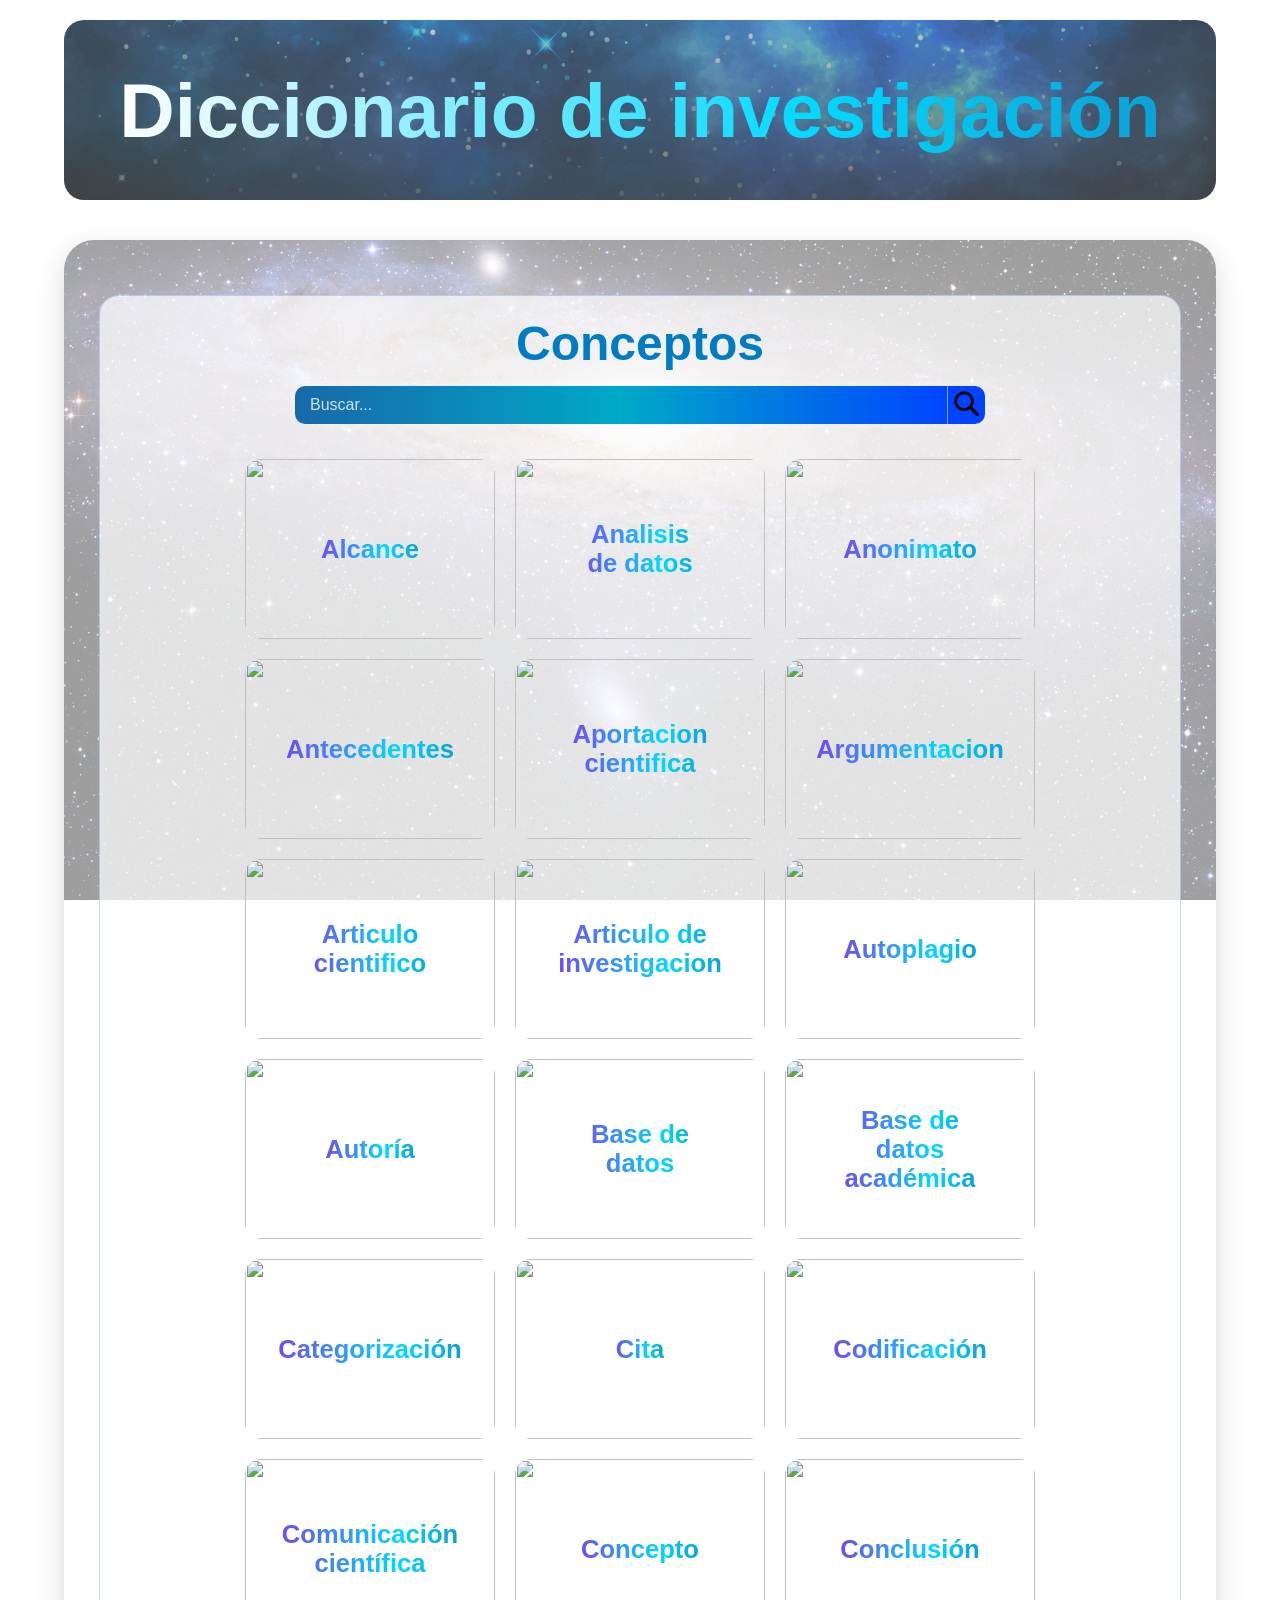
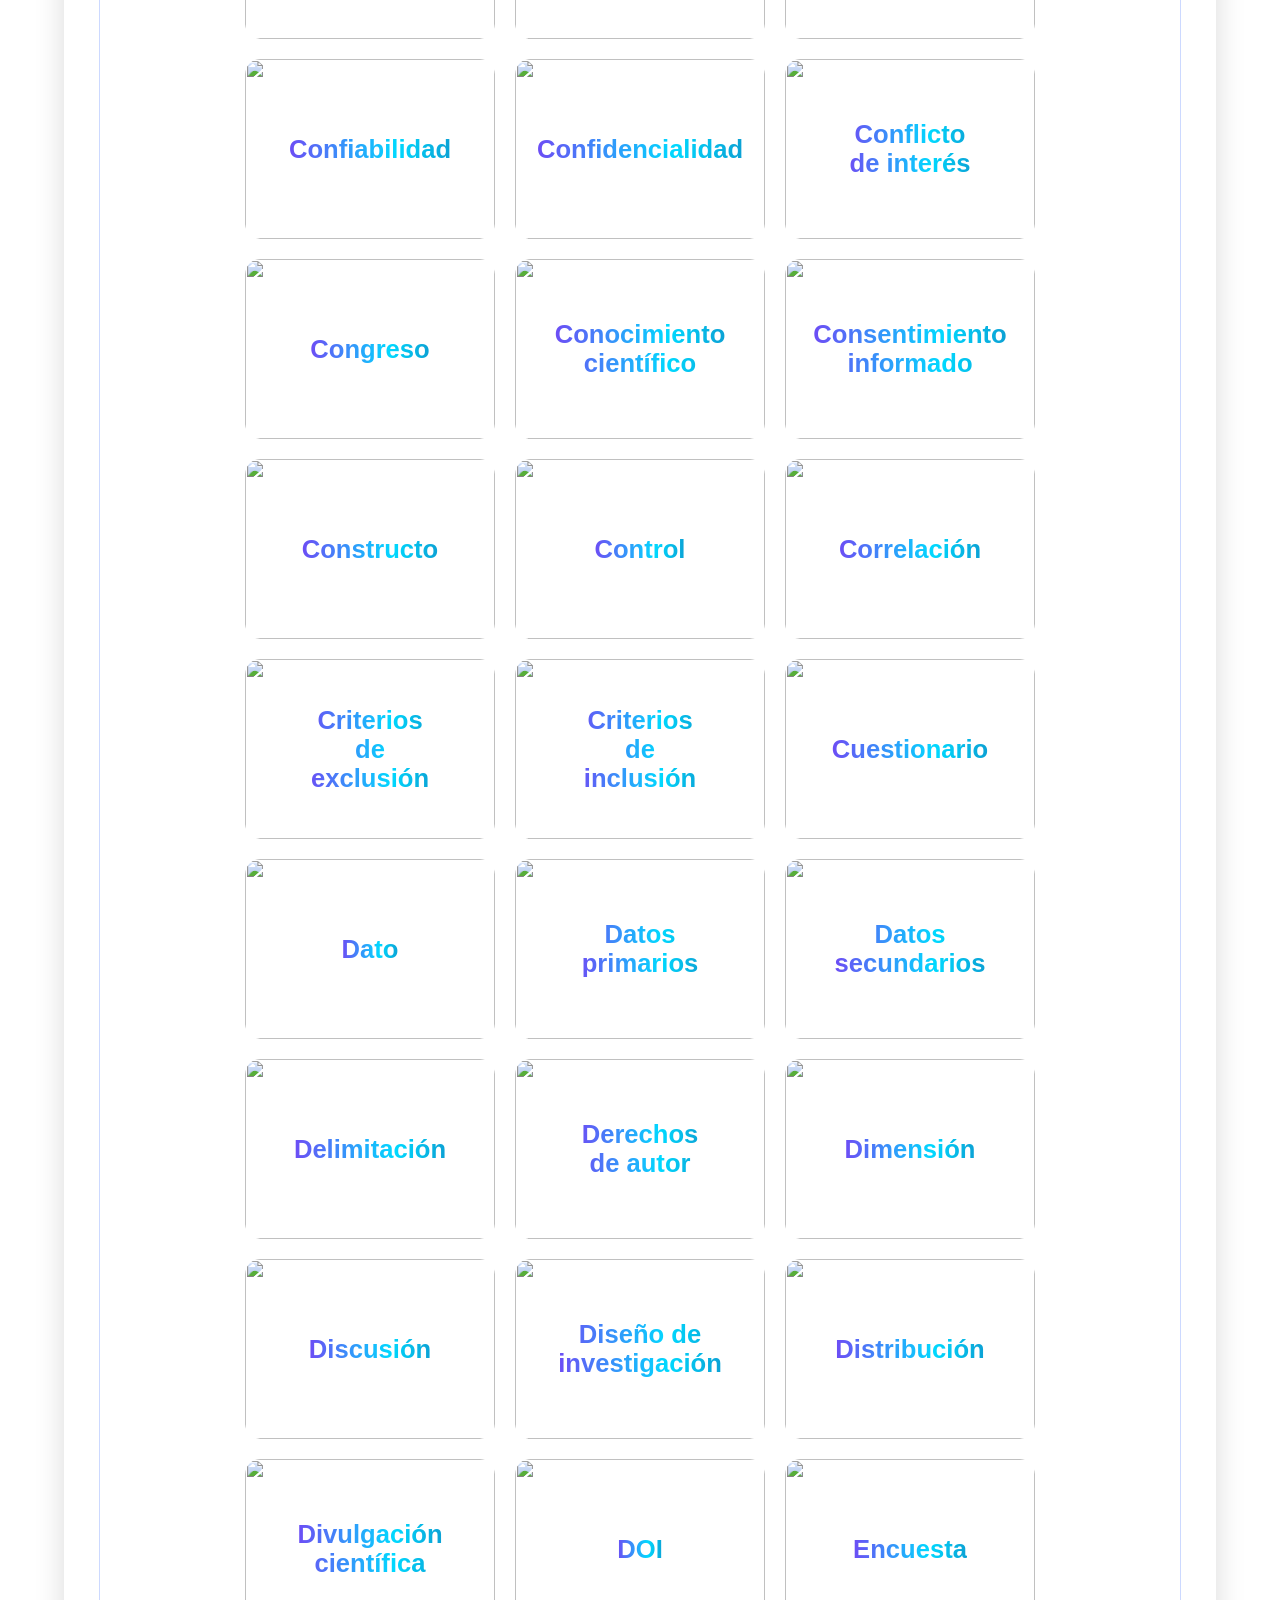
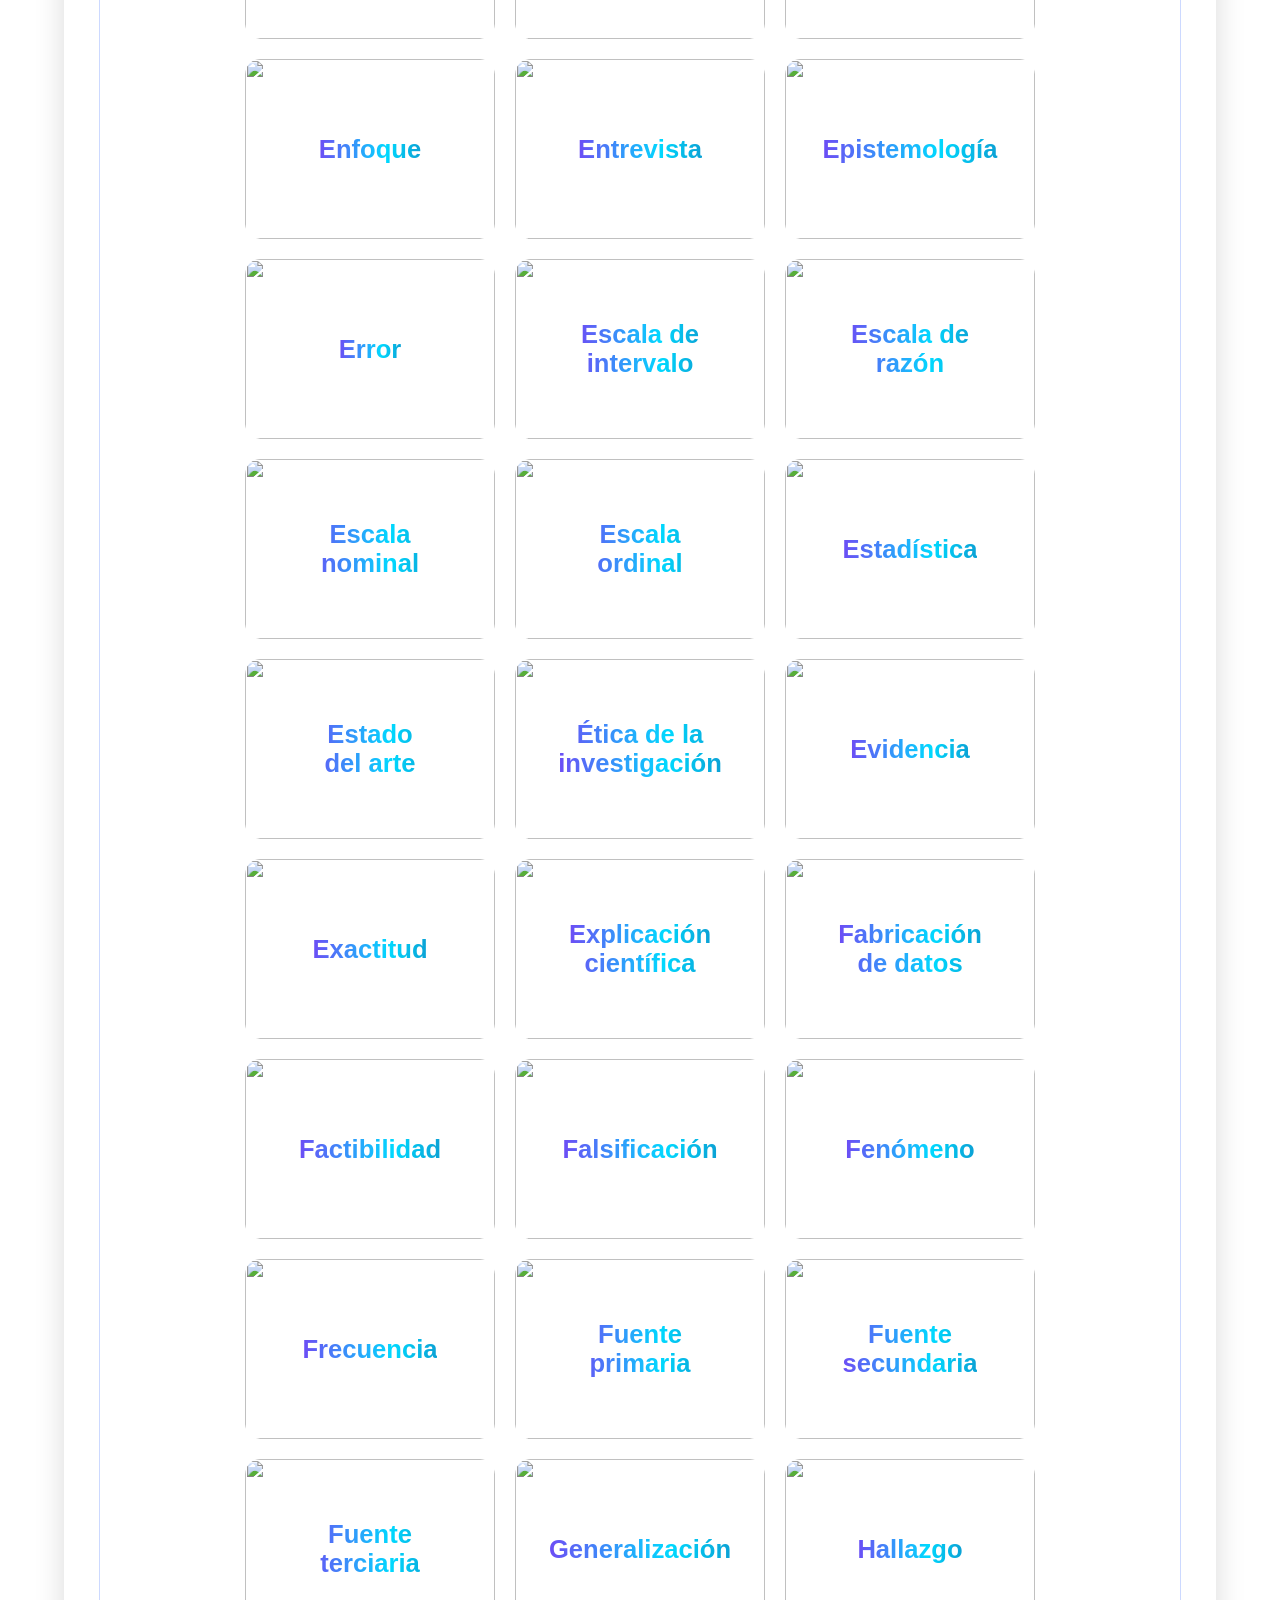
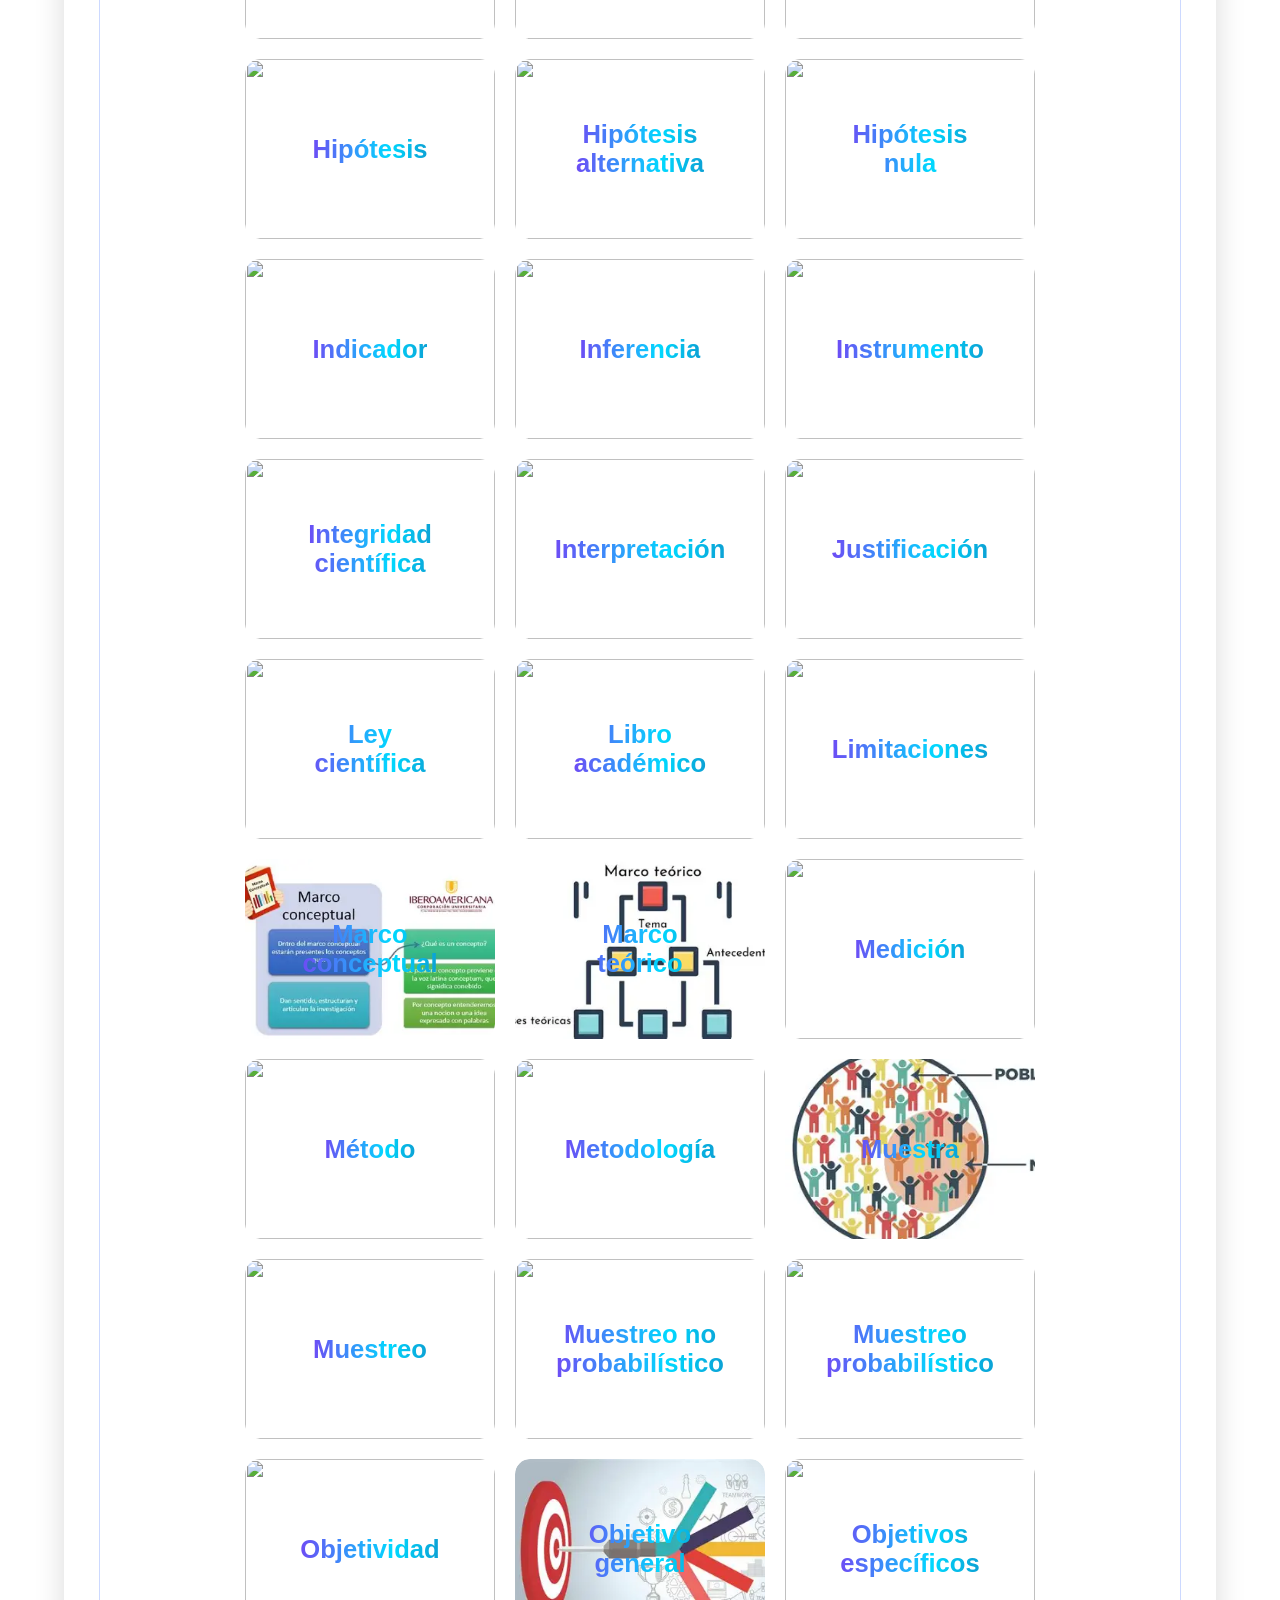
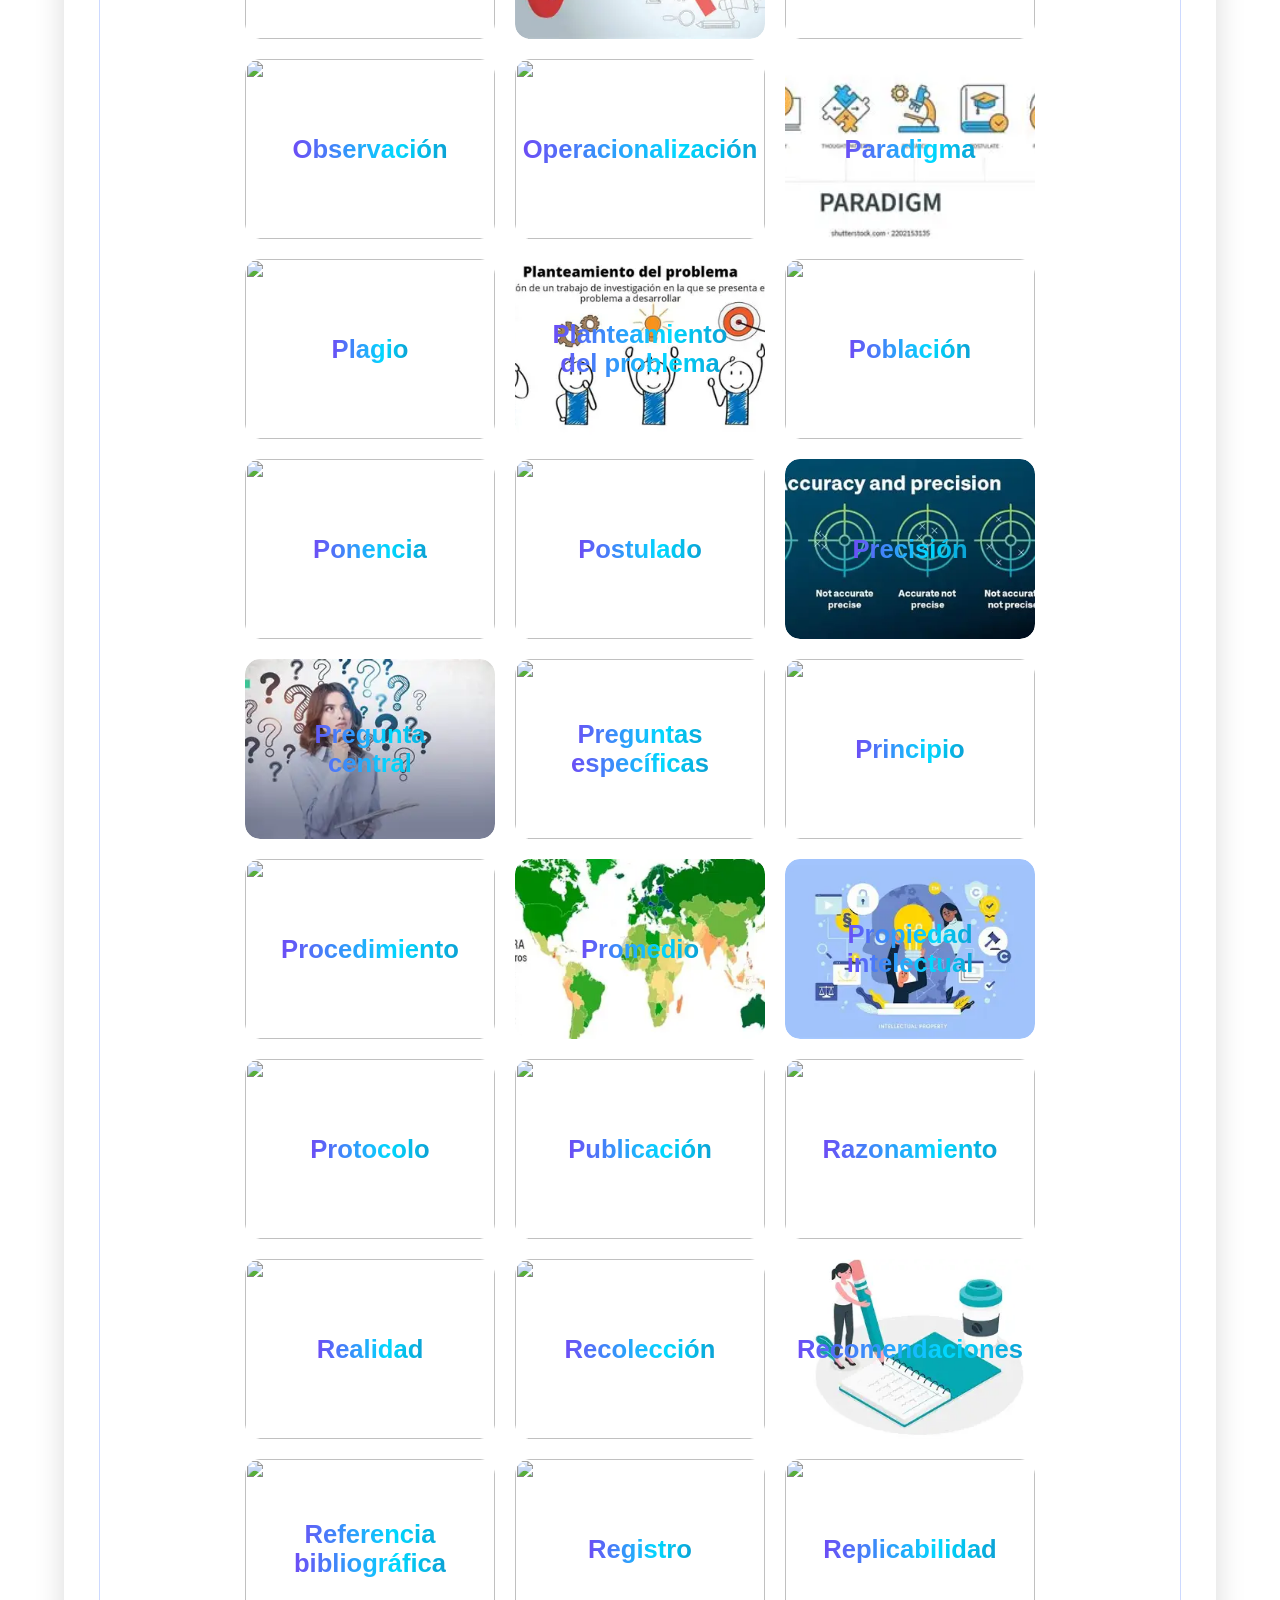
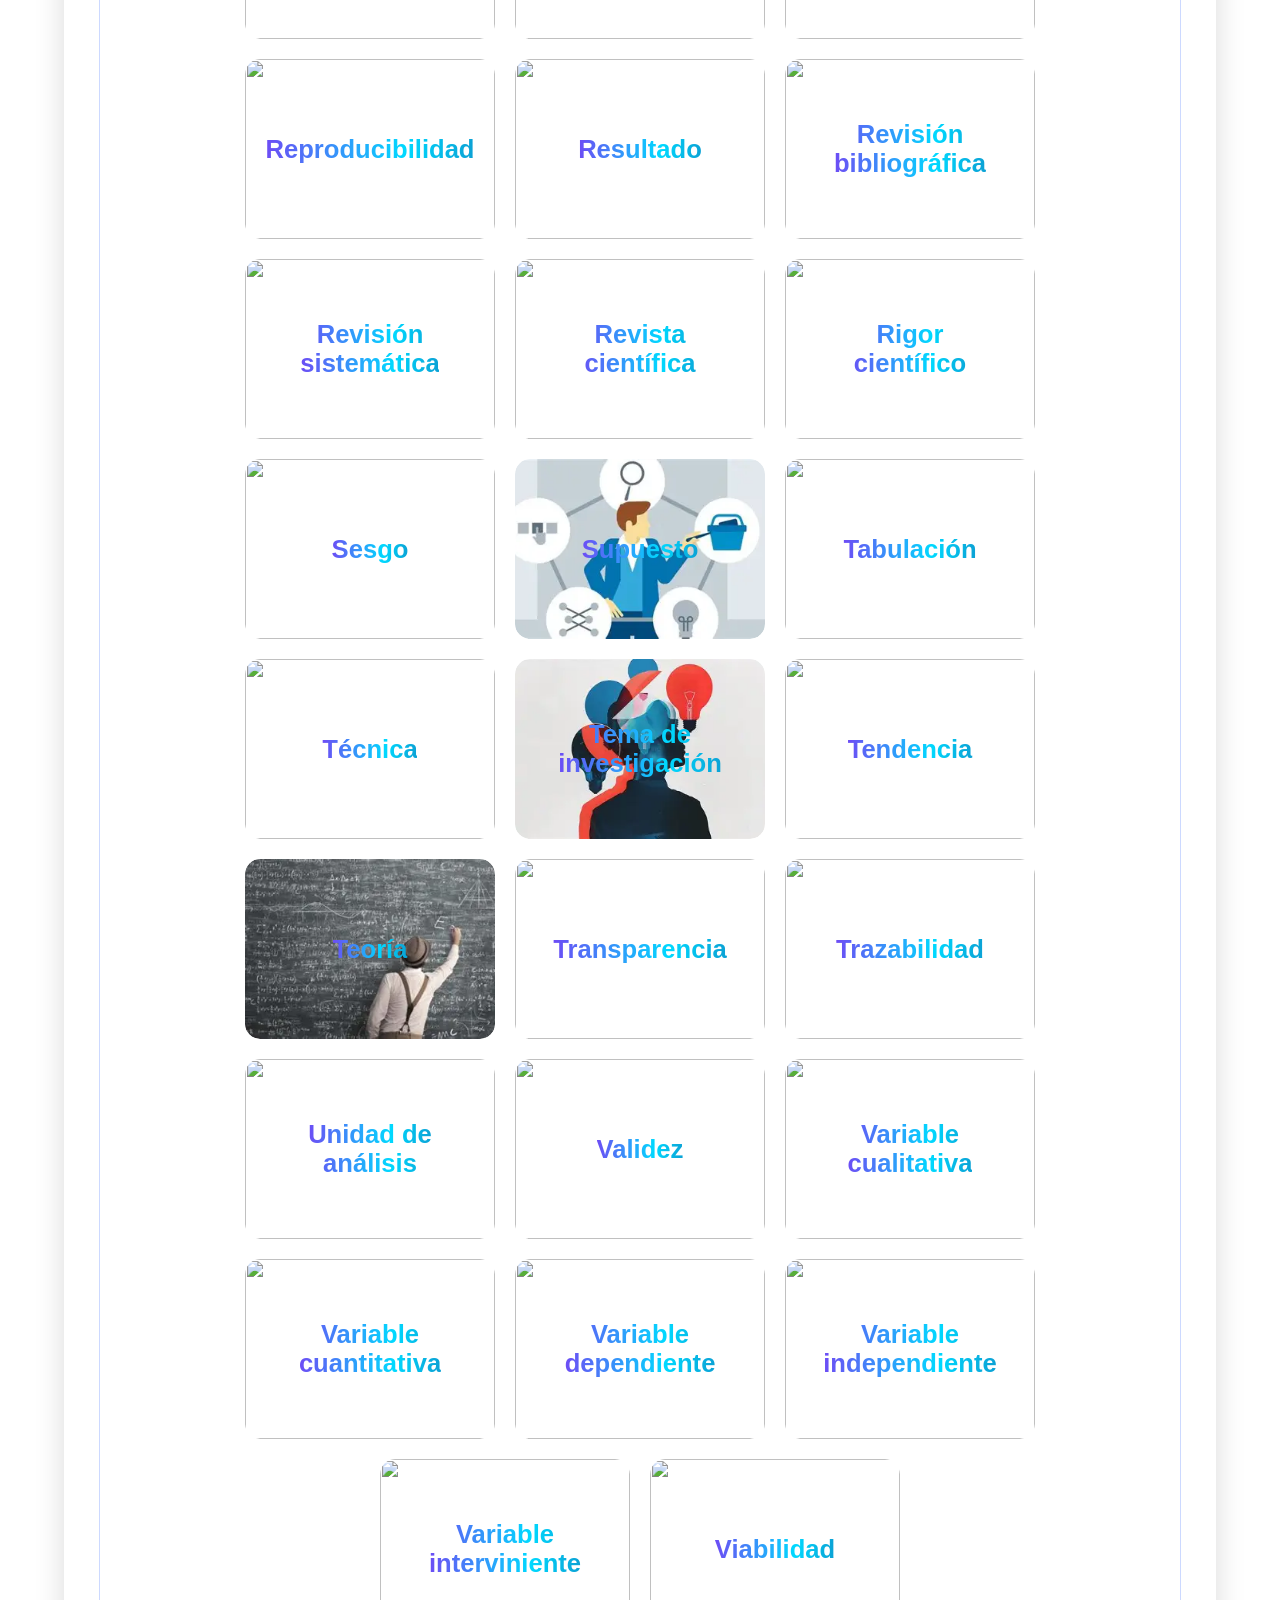
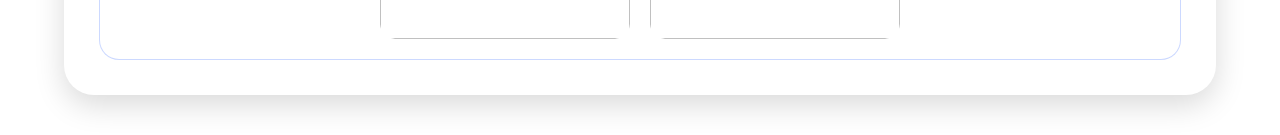
==== index.html @ 54653c33 "first commit, finished page v1" ====
<!DOCTYPE html>
<html lang="es">
<link rel="stylesheet" href="css.css">
<link rel="icon" type="image/png" href="./assets/logo.png">
<head>
    <meta charset="UTF-8">
    <meta name="viewport" content="width=device-width, initial-scale=1.0">

    <title>Inicio</title> 
</head>


<body>


    <!-- HEADER -->

    <header>
        <div class="header-bg"></div>

        <div class="header-content">
            <h1 class="title">
                Diccionario de investigación
            </h1>
        </div>
    </header>

    <!-- CONTENEDOR -->

    <main class="container">

        <!-- CONTENIDO -->

        <section class="container-content" id="inicio">

            <div class="card">

                <h2>
                    Conceptos
                </h2>

                <!-- BUSCADOR -->

                <div class="search-container">

                    <input
                        class="search-bar"
                        type="text"
                        placeholder="Buscar..."
                    >

                    <button class="search-button">

                        <div class="search-bar-box"></div>

                    </button>

                </div>

                <div class="gallery">
                </div>

            </div>

        </section>

    </main>

</body>

<script src="./main.js"></script>

</html>
---- css.css ----
:root {
    --main-blue: #121212;
    --blue: #1769aa;
    --turquoise: #00bcd4;
    --strong-blue: #0044ff;
    --white: #ffffff;
    --main-title: #007cc4;
}

* {
    box-sizing: border-box;
}

html {
    scroll-behavior: smooth;
}

body {
    margin: 0;
    padding: 0;
    font-family: Arial, sans-serif;
    /* background:
        linear-gradient(
            to top,
            #ffffff 0%,
            #dceeff 35%,
            #1769aa 50%,
            #121212 70%,
            #121212 100%
        ); */
    min-height: 100vh;
}

p {
  font-family: "Inter", sans-serif;
  font-size: 1.1rem;
  line-height: 1.9;
  letter-spacing: 0.3px;
  
  background: rgba(255, 255, 255, 0.04);
  border-radius: 16px;
  
  margin: 1rem 0;
  
  text-align: justify;
}

/*
=========================
HEADER
=========================
*/

header {
    position: relative;
    width: 90%;
    min-height: 180px;

    display: flex;
    justify-content: center;
    align-items: center;

    overflow: hidden; /* Impide que se vea fuera */

    border-radius: 20px;

    padding: 30px;

    margin: 20px auto;
}

.header-bg {
    position: absolute;

    top: -5%;
    left: -5%;

    width: 110%;
    height: 110%;

    opacity: 0.8;

    background-image:
        linear-gradient(
            to bottom,
            rgba(18, 18, 18, 0.25),
            rgba(18, 18, 18, 0.8)
        ),
        url("./assets/header.jpg");

    background-size: cover;
    background-position: center;

    animation: floatingBg 3s ease-in-out infinite alternate;
}

.header-content {
    position: relative;
    z-index: 1;
}

@keyframes floatingBg {
    from {
        transform: translateX(-7px) scale(1.03);
    }

    to {
        transform: translateX(7px) scale(1);
    }
}



.title {
    font-size: clamp(2rem, 6vw, 5rem);

    background: linear-gradient(
        90deg,
        #ffffff,
        #00d9ff,
        #1769aa,
        #ffffff
    );

    background-size: 200% auto;

    -webkit-background-clip: text;
    background-clip: text;
    color: transparent;

    animation: titleGradient 5s linear infinite;

    text-align: center;
    margin: 0;
}


/*
=========================
CONTENEDOR PRINCIPAL
=========================
*/

.container {
    width: 90%;
    max-width: 1400px;

    margin: 40px auto;

    display: flex;
    gap: 25px;
    align-items: flex-start;
}


/*
=========================
SIDEBAR
=========================
*/

.sidebar {
    position: sticky;
    top: 20px;

    width: 230px;
    min-width: 130px;

    min-height: 400px;

    padding: 20px;

    border-radius: 30px;

    background:
        linear-gradient(
            160deg,
            #1769aa,
            #0044ff,
            #00a9c7
        );

    border: 1px solid var(--main-blue);

    box-shadow:
        0 10px 30px rgba(0, 0, 0, 0.25);
}


.sidebar h2 {
    margin-top: 0;
    color: white;
    text-align: center;
}


/*
Navegación separada.
No usamos ul/li.
*/

.sidebar-nav {
    display: flex;
    flex-direction: column;
    gap: 8px;
}


.sidebar-nav a {
    display: block;

    padding: 12px 15px;

    border: 1px solid var(--main-blue);
    border-radius: 12px;

    color: white;
    text-decoration: none;
    font-weight: bold;

    transition:
        background 0.2s ease,
        transform 0.2s ease;
}


.sidebar-nav a:hover {
    background: rgba(255, 255, 255, 0.2);
    transform: translateX(5px);
}


/*
=========================
CONTENIDO
=========================
*/

.container-content {
    flex: 1;
    min-height: 500px;

    padding: 35px;

    background:
        linear-gradient(
            rgba(255, 255, 255, 0.6),
            rgba(255, 255, 255, 0.6)
        ),
        url("./assets/textBg.jpg");

    background-size: cover;
    background-position: center;
    background-attachment: fixed;

    backdrop-filter: blur(10px);

    border-radius: 30px;

    color: #222;
    font-size: 1rem;

    box-shadow: 0 10px 30px rgba(0, 0, 0, 0.15);

    animation: scrollIn 0.8s ease;
}

.container-content h2 {
    color: var(--main-title);
    text-align: center;
    font-size: 3rem;

    margin: 0;
    margin-bottom: 10px;
}


/*
=========================
SEARCH
=========================
*/

.search-container {
    width: 90%;
    max-width: 700px;

    height: 3rem;

    margin: 0 auto 30px;

    display: flex;
    flex-direction: row;

    padding: 5px;

    background: rgba(255, 255, 255, 0.1);

    border-radius: 15px;
}


.search-bar {
    flex: 1;

    height: 100%;

    padding: 5px 15px;

    color: white;

    background:
        linear-gradient(
            90deg,
            #1769aa,
            #00a9c7,
            #0044ff
        );

    border: none;
    border-radius: 10px 0 0 10px;

    font-size: 1rem;

    outline: none;
}


.search-bar::placeholder {
    color: rgba(255, 255, 255, 0.8);
}


.search-button {

    aspect-ratio: 1/1;

    height: 100%;

    border: none;

    background: var(--strong-blue);

    border-left: 1px solid rgba(255, 255, 255, 0.5);

    border-radius: 0 10px 10px 0;

    cursor: pointer;

    display: flex;
    align-items: center;
    justify-content: center;
}


.search-button .search-bar-box {
    height: 90%;

    aspect-ratio: 1/1;

    border: 1px solid rgba(255, 255, 255, 0);

    border-radius: 8px;

    background-image: url("./assets/search.png");

    background-size: contain;
    background-position: center;
    background-repeat: no-repeat;

    transition: all 0.5s ease;
}

.search-button .search-bar-box:hover {
    background-color: #9cf0ff81;

    transform:
        scale(1.05)
        rotate(3deg);
    
    border: 1px solid rgba(255, 255, 255, 0.5);
}

/*
=========================
EJEMPLO DE CONTENIDO
=========================
*/

.card {
    padding: 20px;

    margin-top: 20px;

    background: rgba(255, 255, 255, 0.7);

    border-radius: 20px;

    border: 1px solid rgba(0, 68, 255, 0.2);
}

.gallery {
    display: flex;
    flex-wrap: wrap;
    gap: 20px;

    justify-content: center;

    margin-top: 30px;
}

.gallery .img {
    position: relative;
    width: 250px;
    height: 180px;
    border-radius: 15px;
    overflow: hidden;

    transition: transform 0.3s ease;
}

.gallery .img img {
    position: absolute;
    inset: 0;

    width: 100%;
    height: 100%;

    object-fit: cover;
    border-radius: 15px;

    cursor: pointer;

    z-index: 0;
}

.gallery .img:hover {
    transform: scale(1.05);
}
.gallery .img h2 {
    position: absolute;
    top: 50%;
    left: 50%;
    transform: translate(-50%, -50%);

    font-size: 1.6rem;

    background: linear-gradient(
        90deg,
        #6d4cf5,
        #00d9ff,
        #1769aa,
        #0584e4
    );

    background-size: 200% auto;

    -webkit-background-clip: text;
    background-clip: text;
    color: transparent;

    text-align: center;
    pointer-events: none;
}

.card .active {
    animation: search-waving 4.8s ease-in-out;
    background: #087bff;
    transition: background 0.3s ease;
    overflow: hidden;
}

.card .active img {
    animation: image-blur 4s ease-in-out;
}

/*
=========================
ANIMATIONS
=========================
*/

@keyframes search-waving {
    0% {
        transform: scale(1) rotate(0deg);
        background-color: #ffffff00;
    }

    20% {
        transform: scale(1.02) rotate(3deg);
        background-color: #4da3ff;
    }

    40% {
        transform: scale(1.02) rotate(-3deg);
        background-color: #087bff;
    }

    60% {
        transform: scale(1.02) rotate(2deg);
        background-color: #0066e8;
    }

    80% {
        transform: scale(1.02) rotate(-2deg);
        background-color: #087bff;
    }

    100% {
        transform: scale(1) rotate(0deg);
    }
}


@keyframes image-blur {
    0% {
        filter: blur(0);
        opacity: 1;
        transform: scale(1);
    }

    20% {
        filter: blur(2px);
        opacity: 0.8;
        transform: scale(1.02);
    }

    50% {
        filter: blur(6px);
        opacity: 0.4;
        transform: scale(1.08);
    }

    100% {
        filter: blur(0px);
        opacity: 1;
        transform: scale(1);
    }
}

@keyframes scrollIn {

    from {
        transform: translateY(100px);
        opacity: 0;
    }

    to {
        transform: translateY(0);
        opacity: 1;
    }

}


@keyframes titleGradient {

    from {
        background-position: 0% center;
    }

    to {
        background-position: 200% center;
    }

}


/*
=========================
RESPONSIVE
=========================
*/

@media (max-width: 1200px) {

    .container {
        width: 97%;

        flex-direction: column;
    }


    .sidebar {
        position: relative;
        top: 0;

        width: 100%;
        min-width: 0;

        min-height: auto;
    }


    .sidebar-nav {
        flex-direction: row;
        flex-wrap: wrap;
    }


    .sidebar-nav a {
        flex: 1;
        min-width: 120px;
        text-align: center;
    }


    .container-content {
        width: 100%;
        padding: 25px;
    }

}


@media (max-width: 500px) {

    header {
        min-height: 180px;
    }


    .search-container {
        width: 100%;
    }

    .sidebar-nav {
        flex-direction: column;
    }


    .sidebar-nav a {
        width: 100%;
    }

}
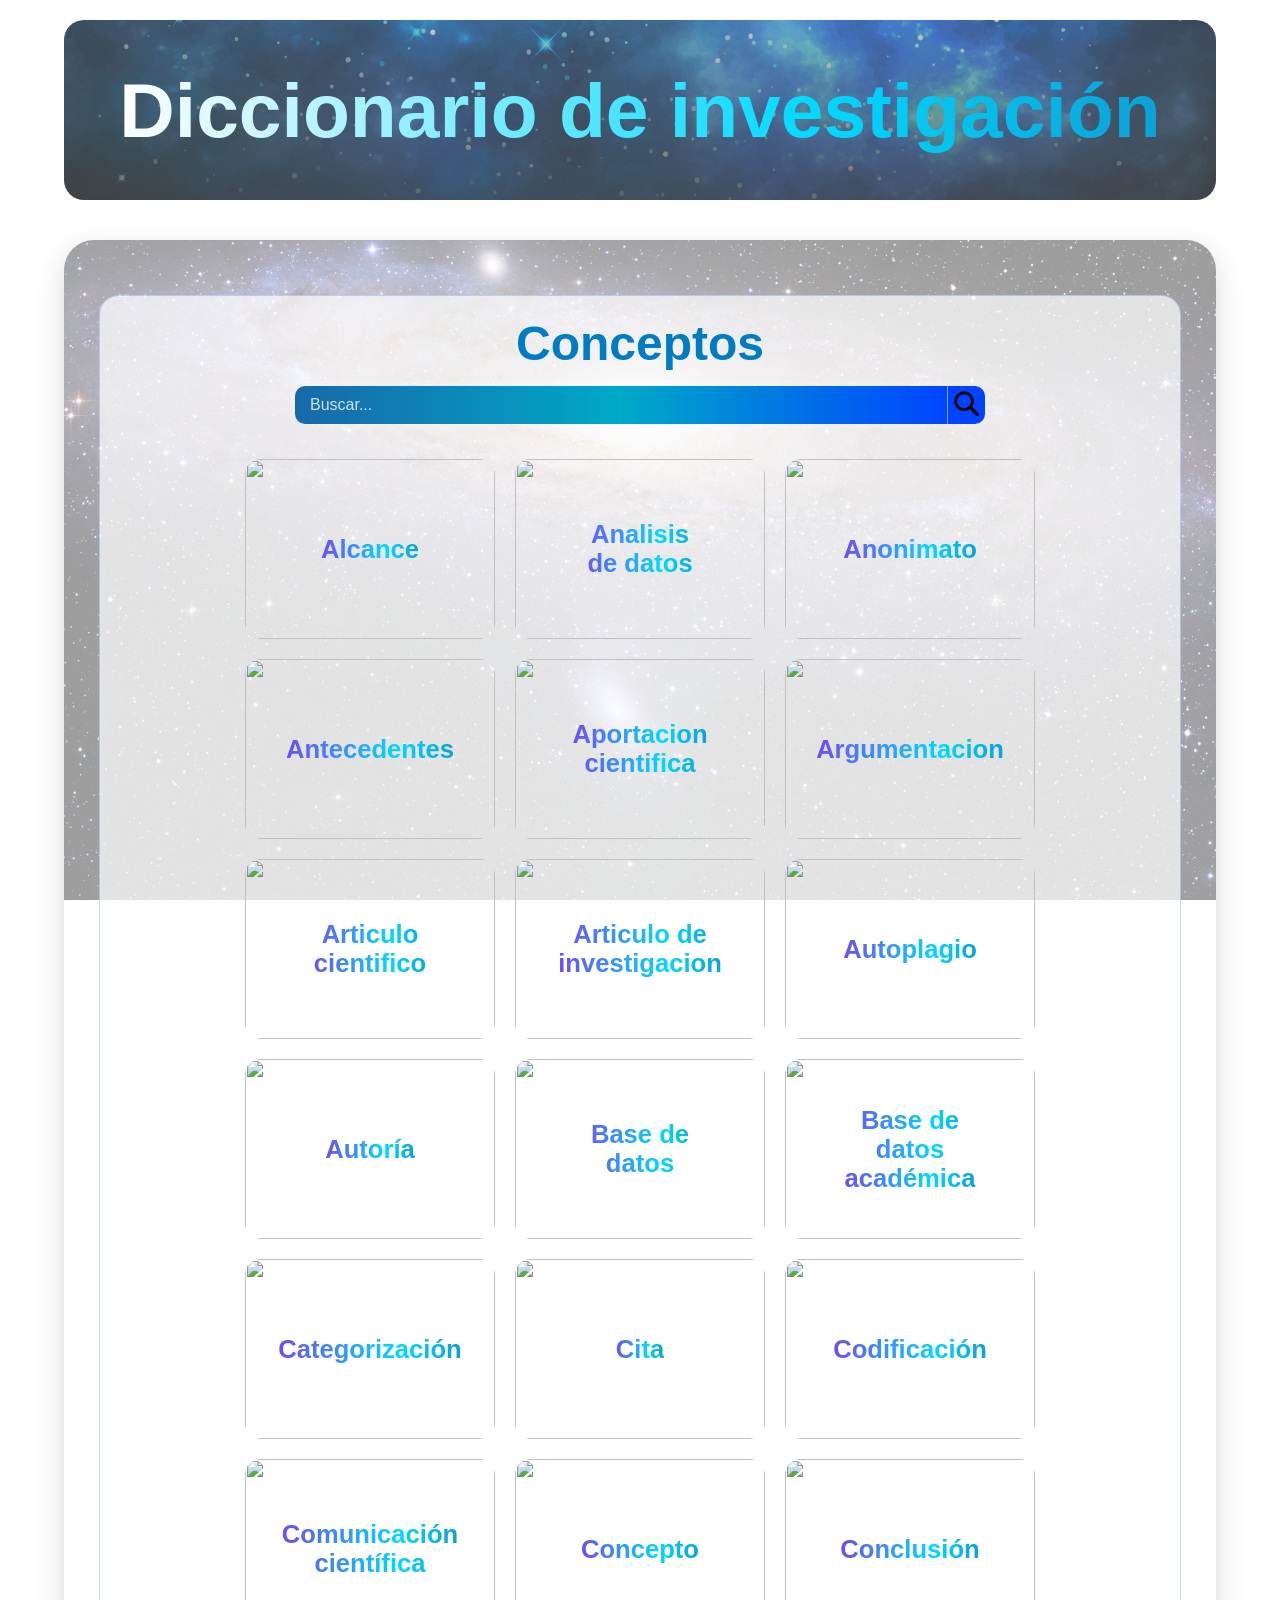
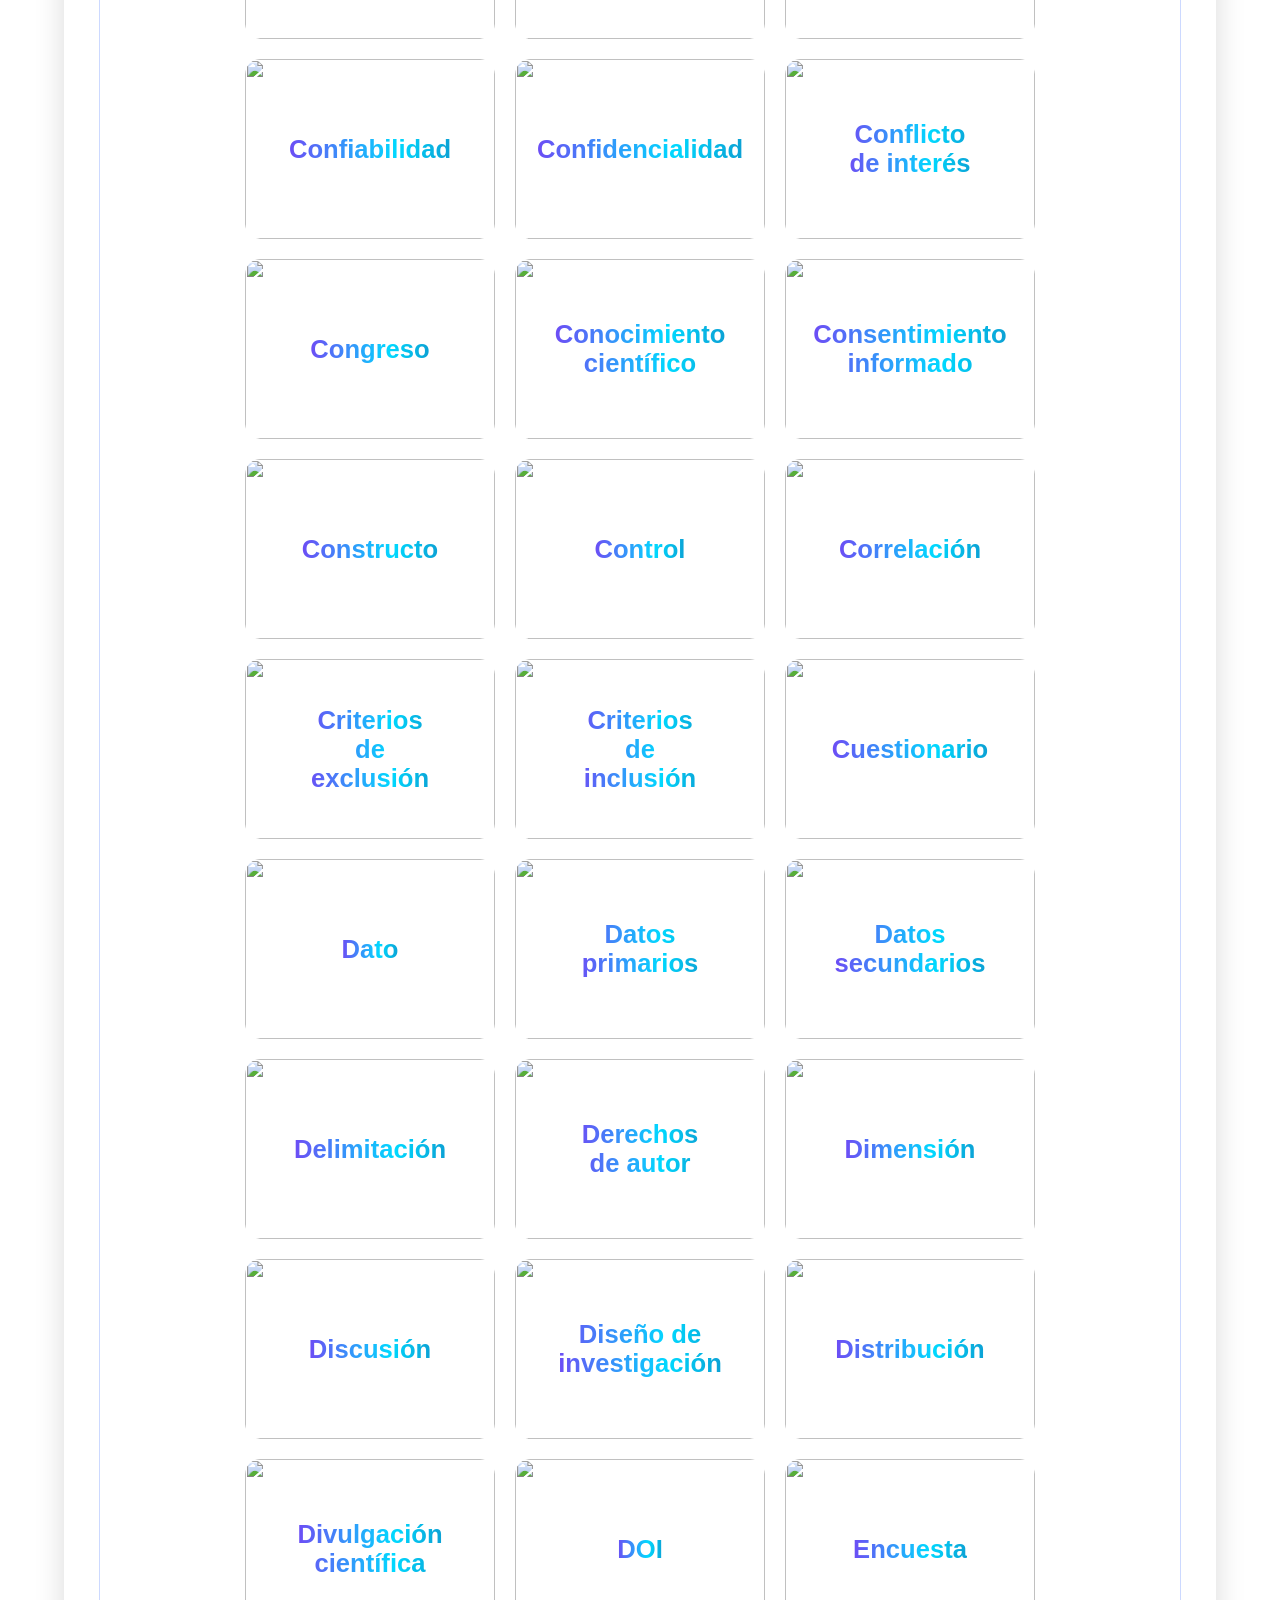
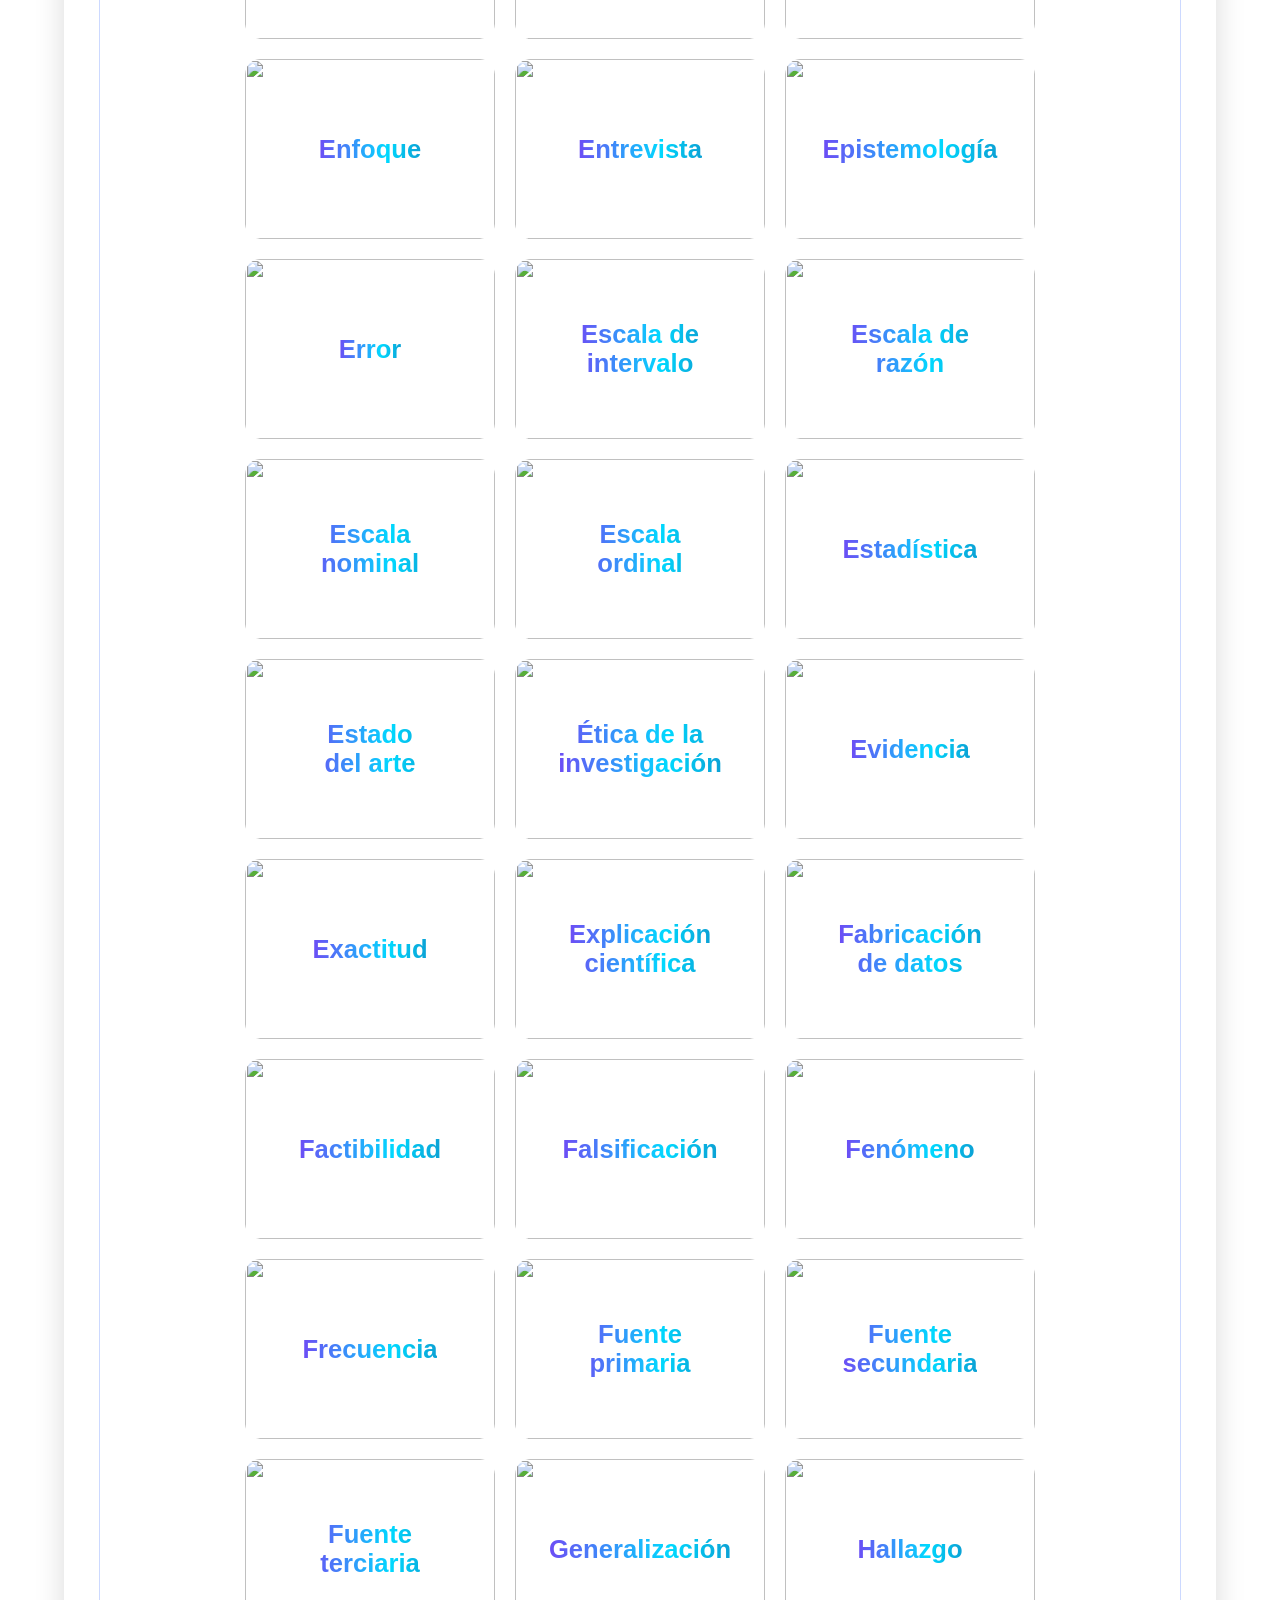
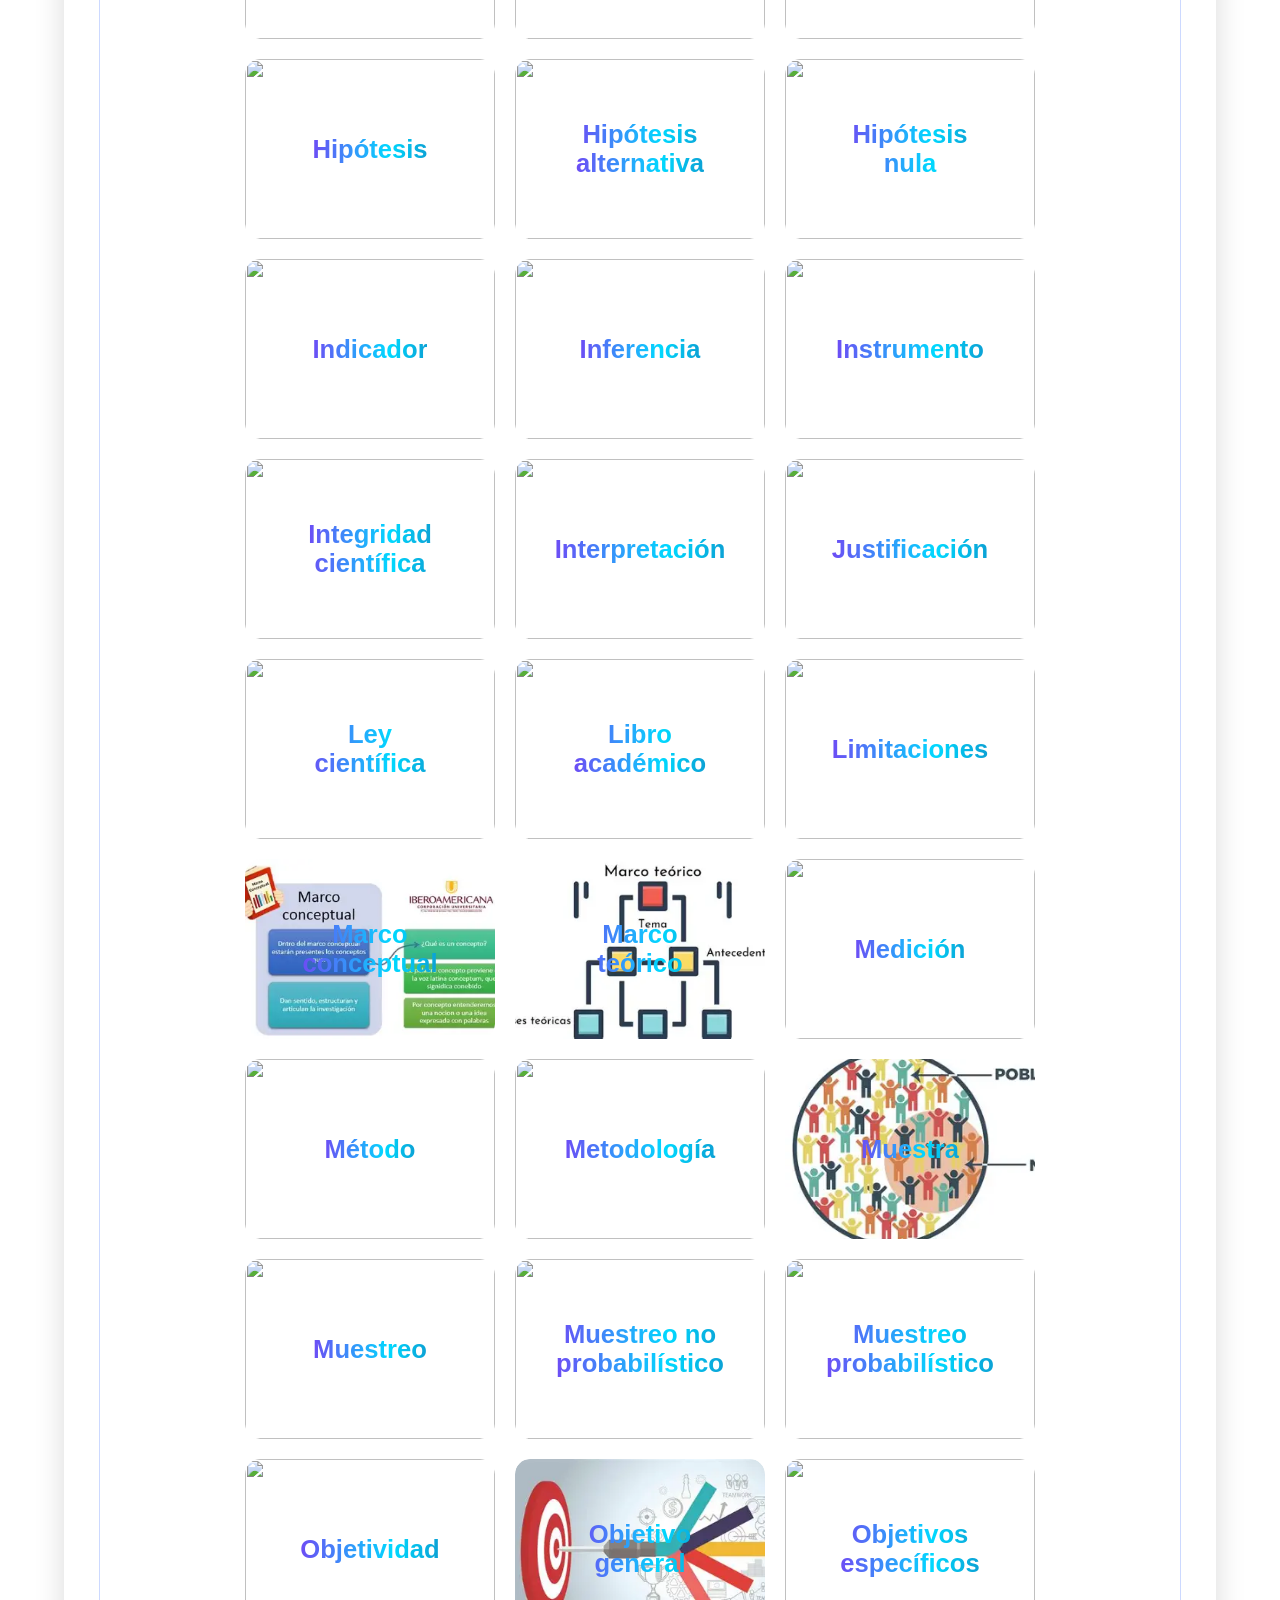
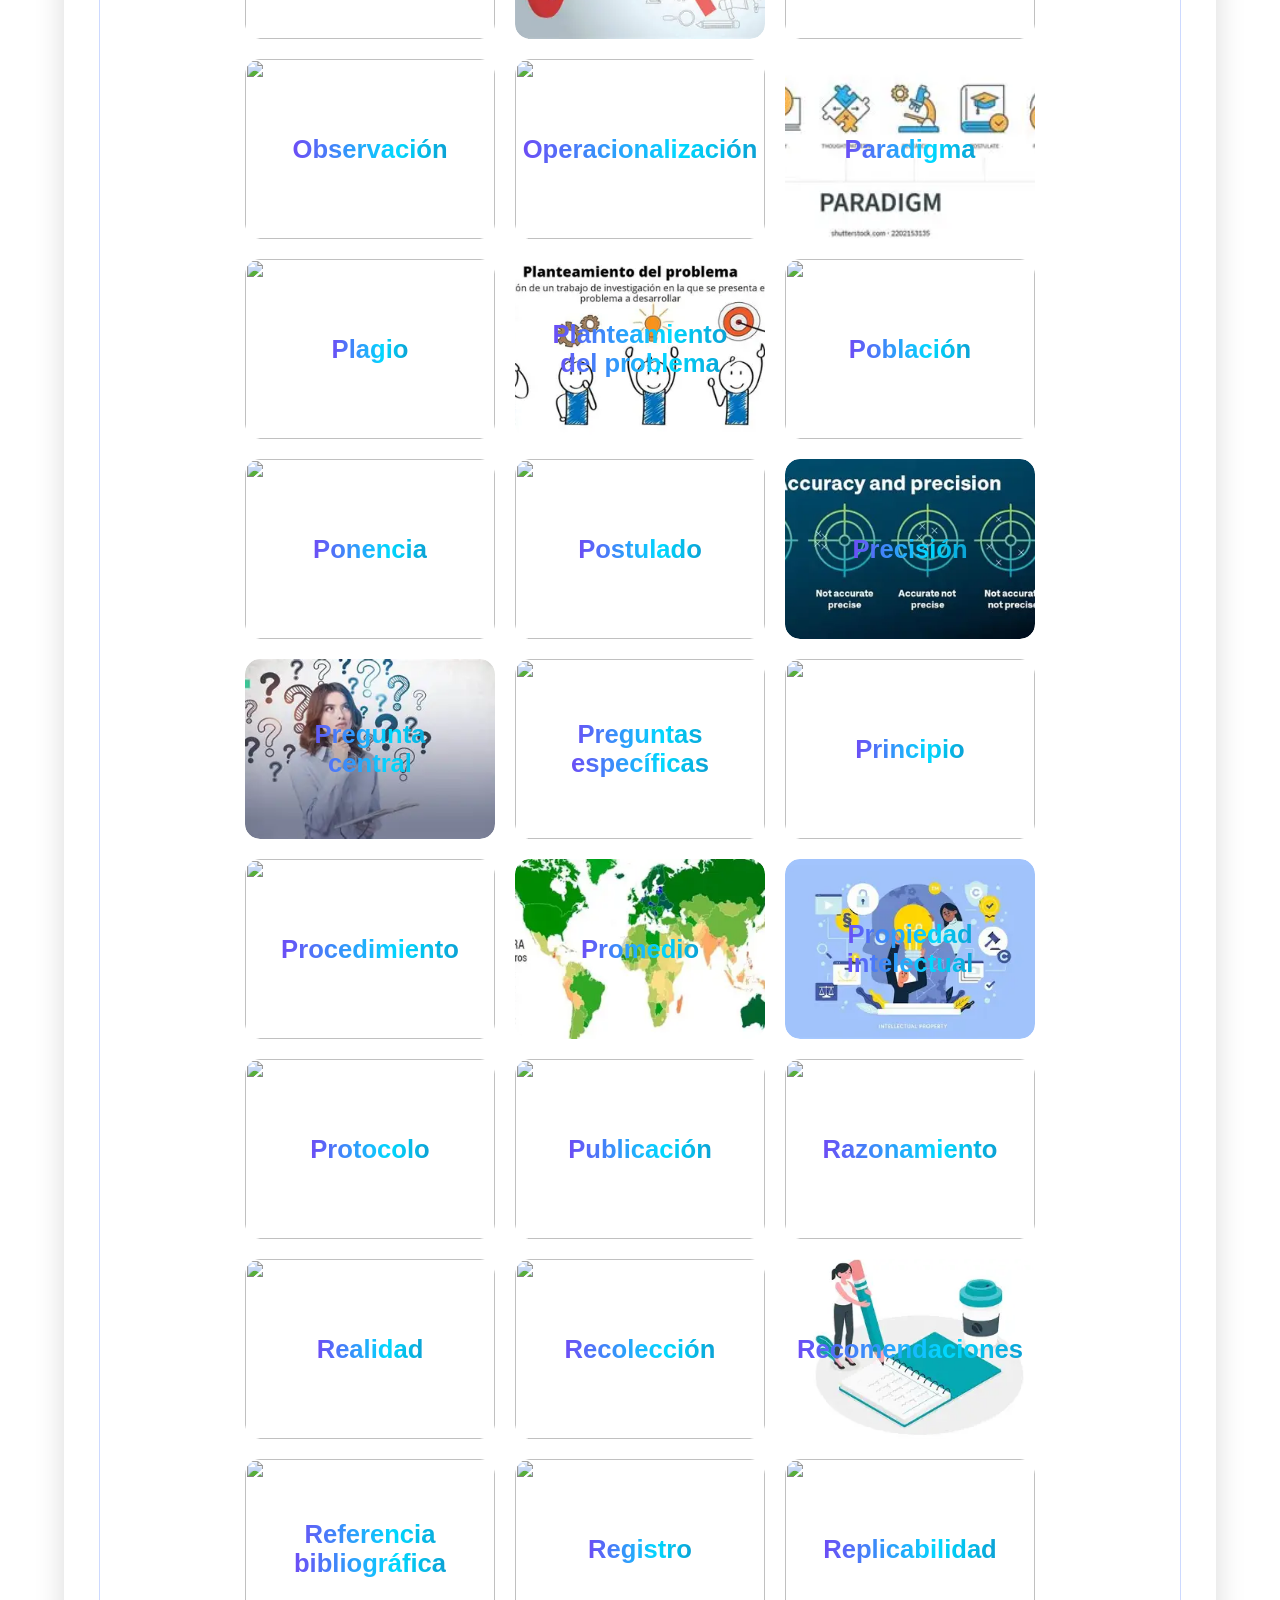
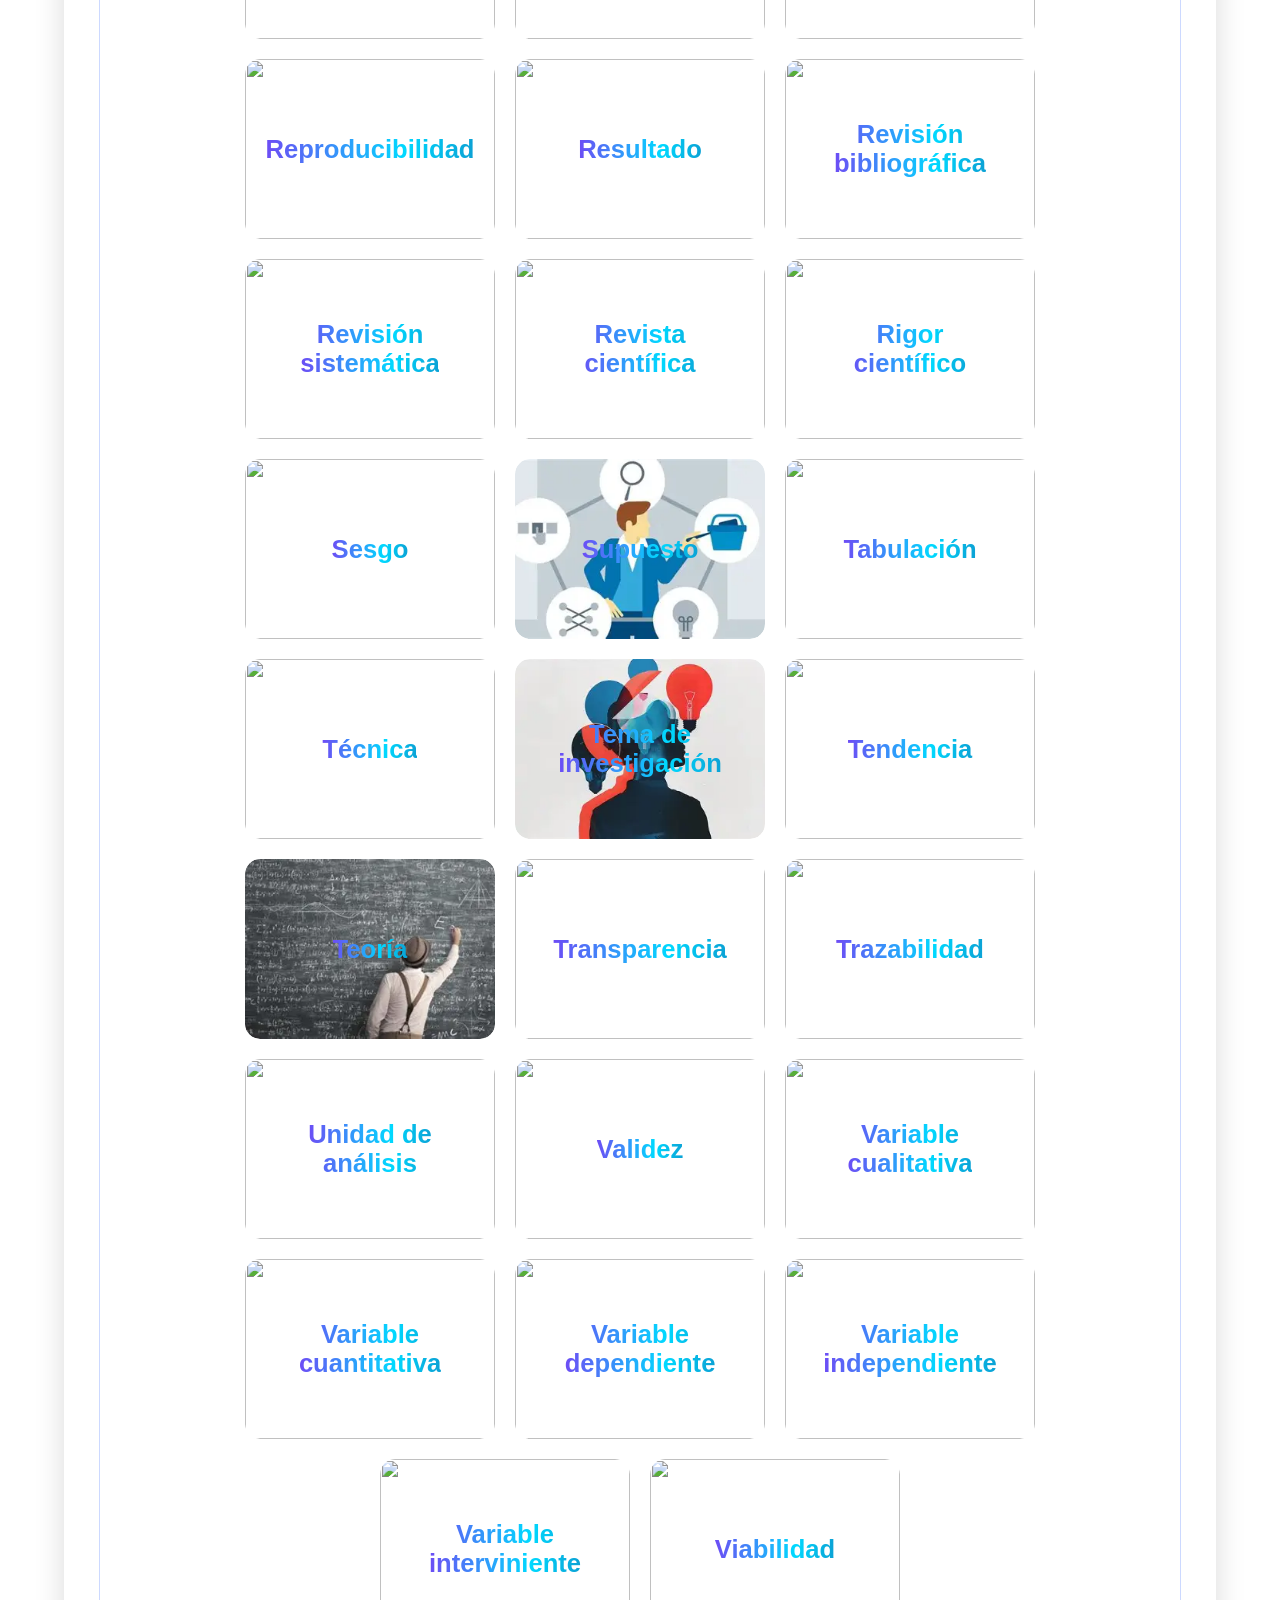
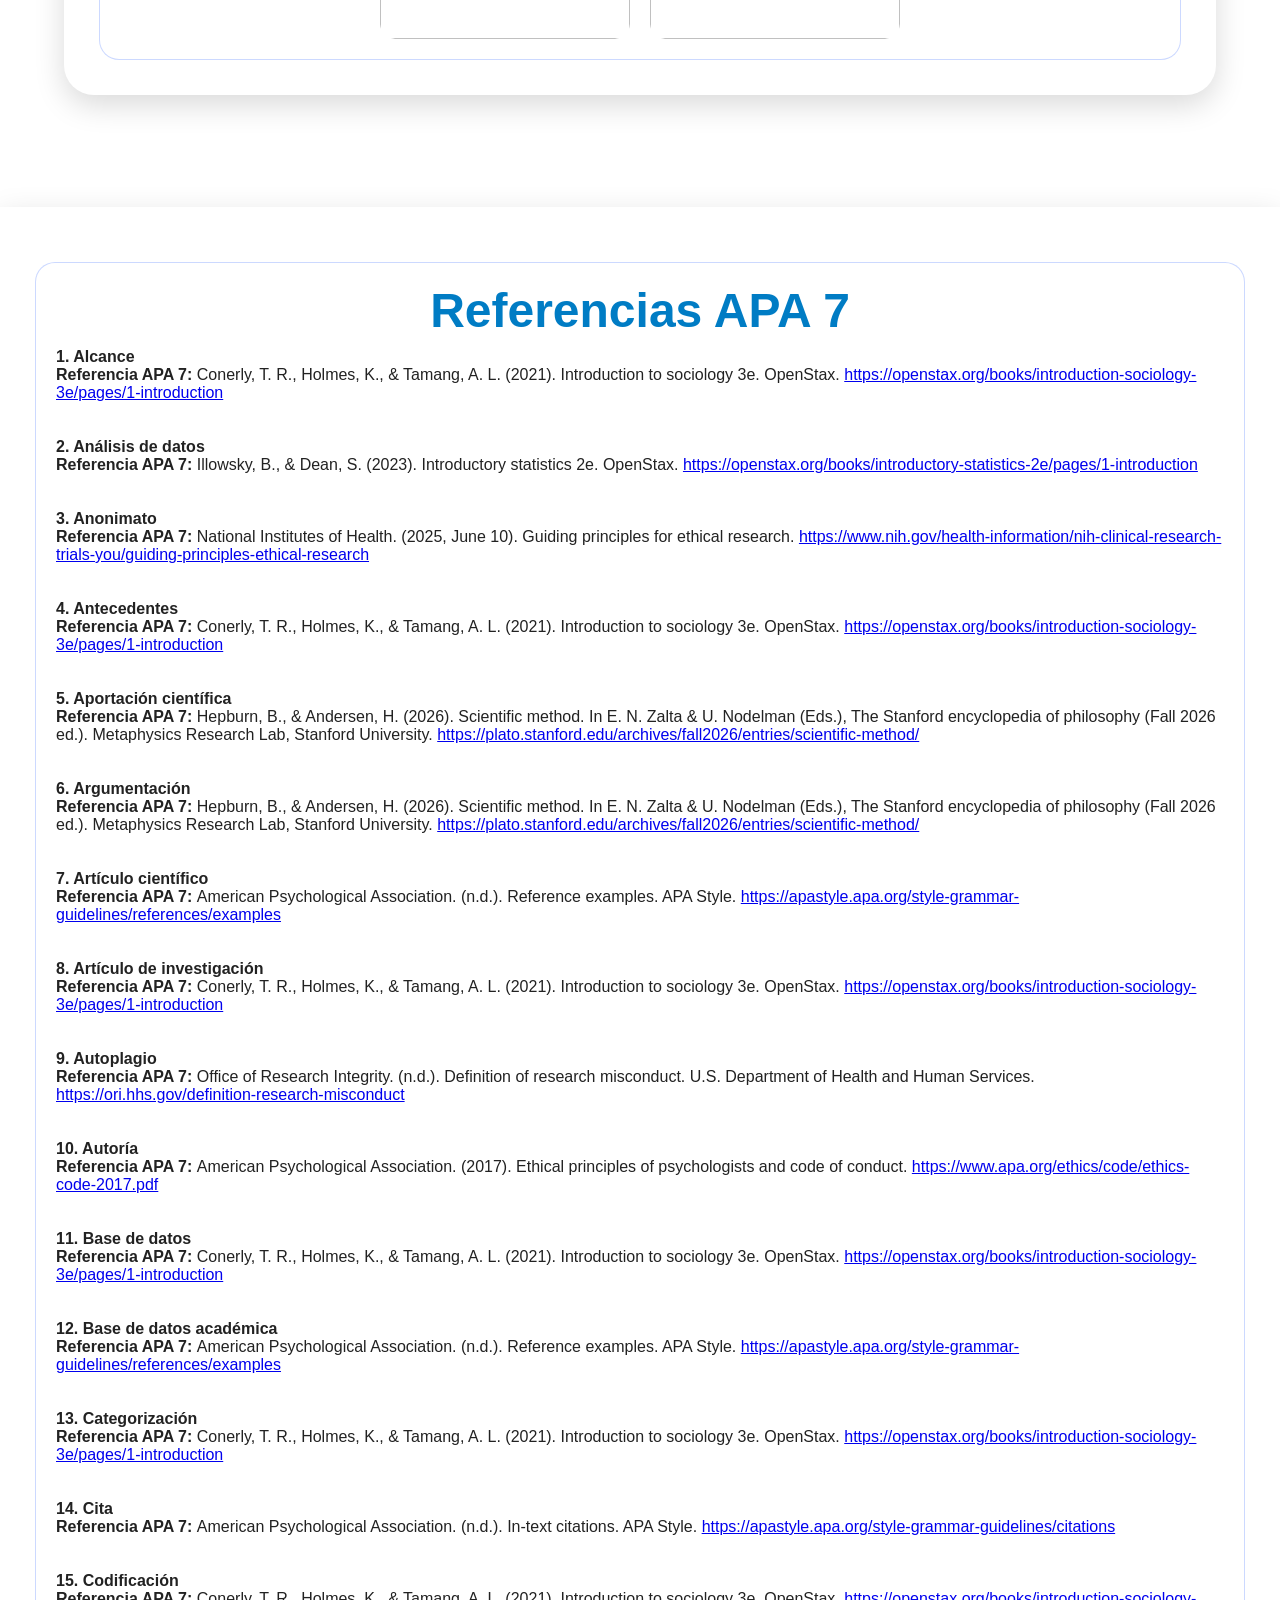
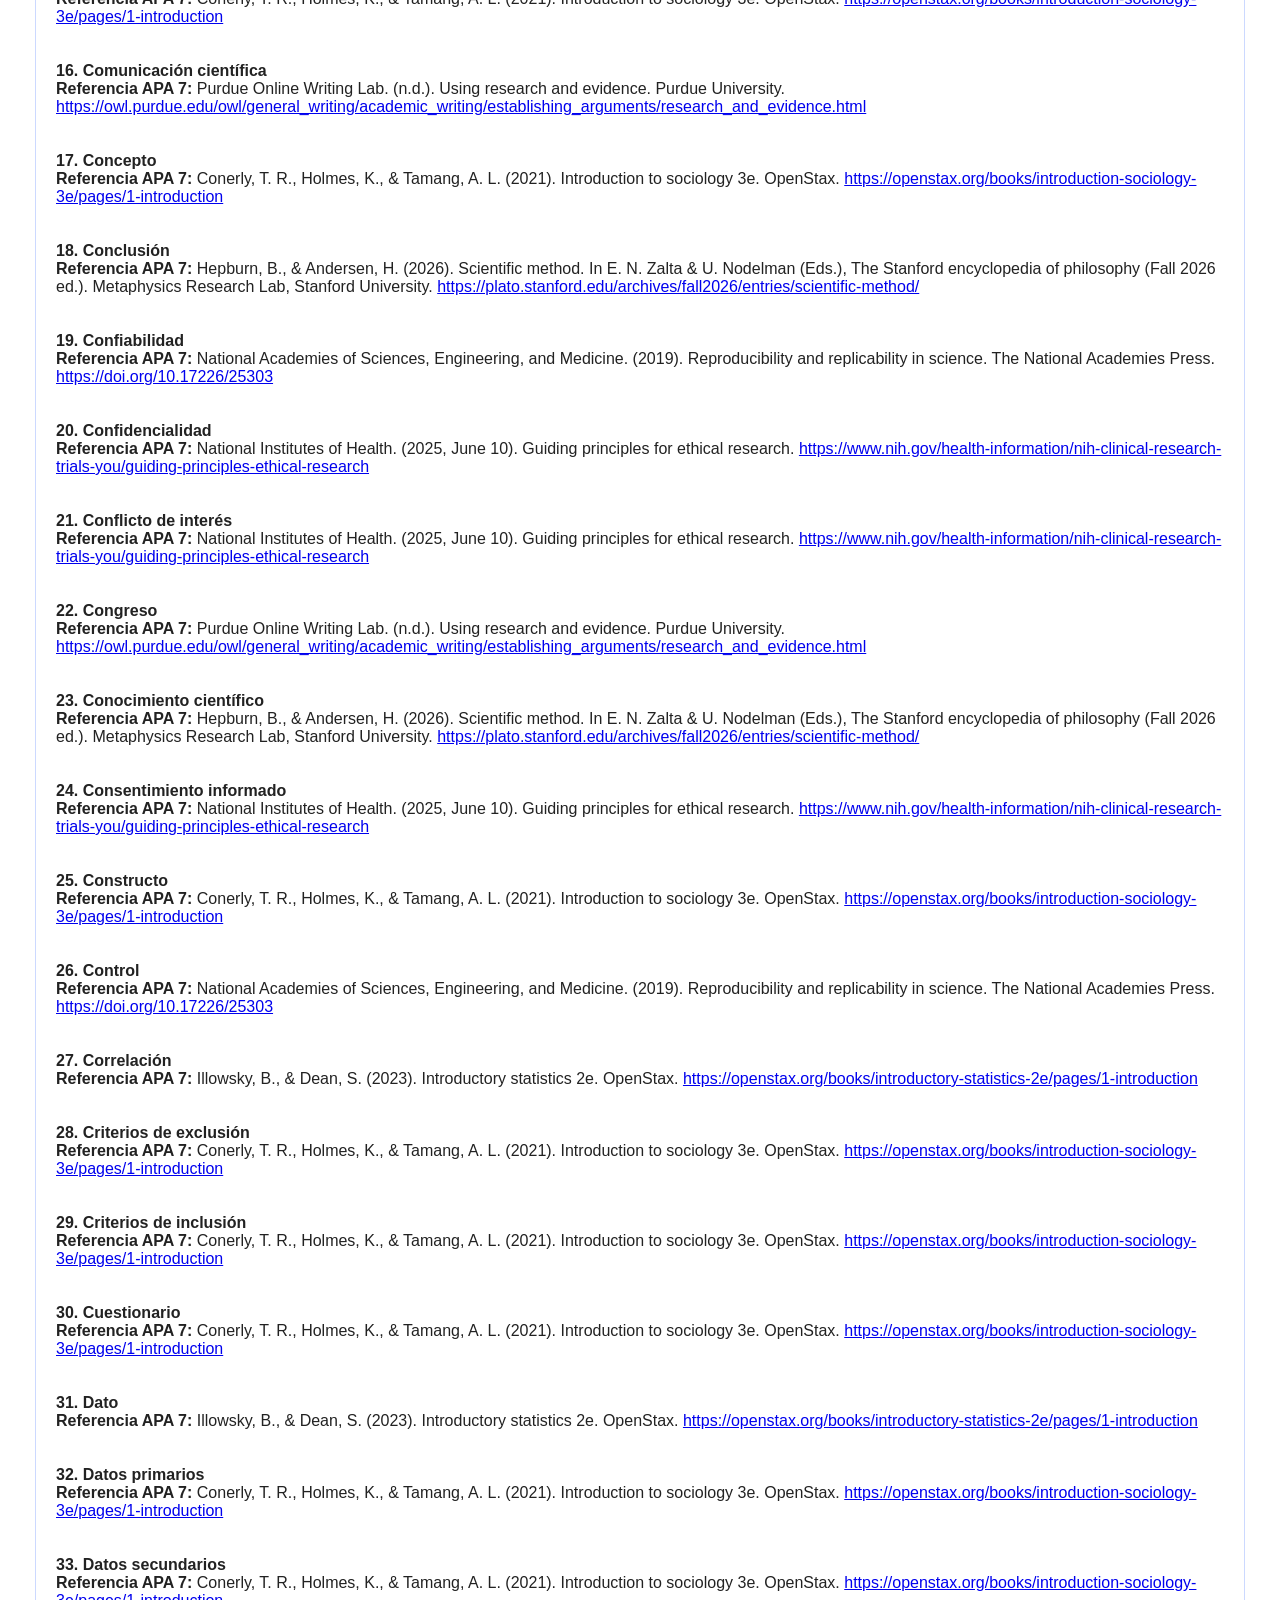
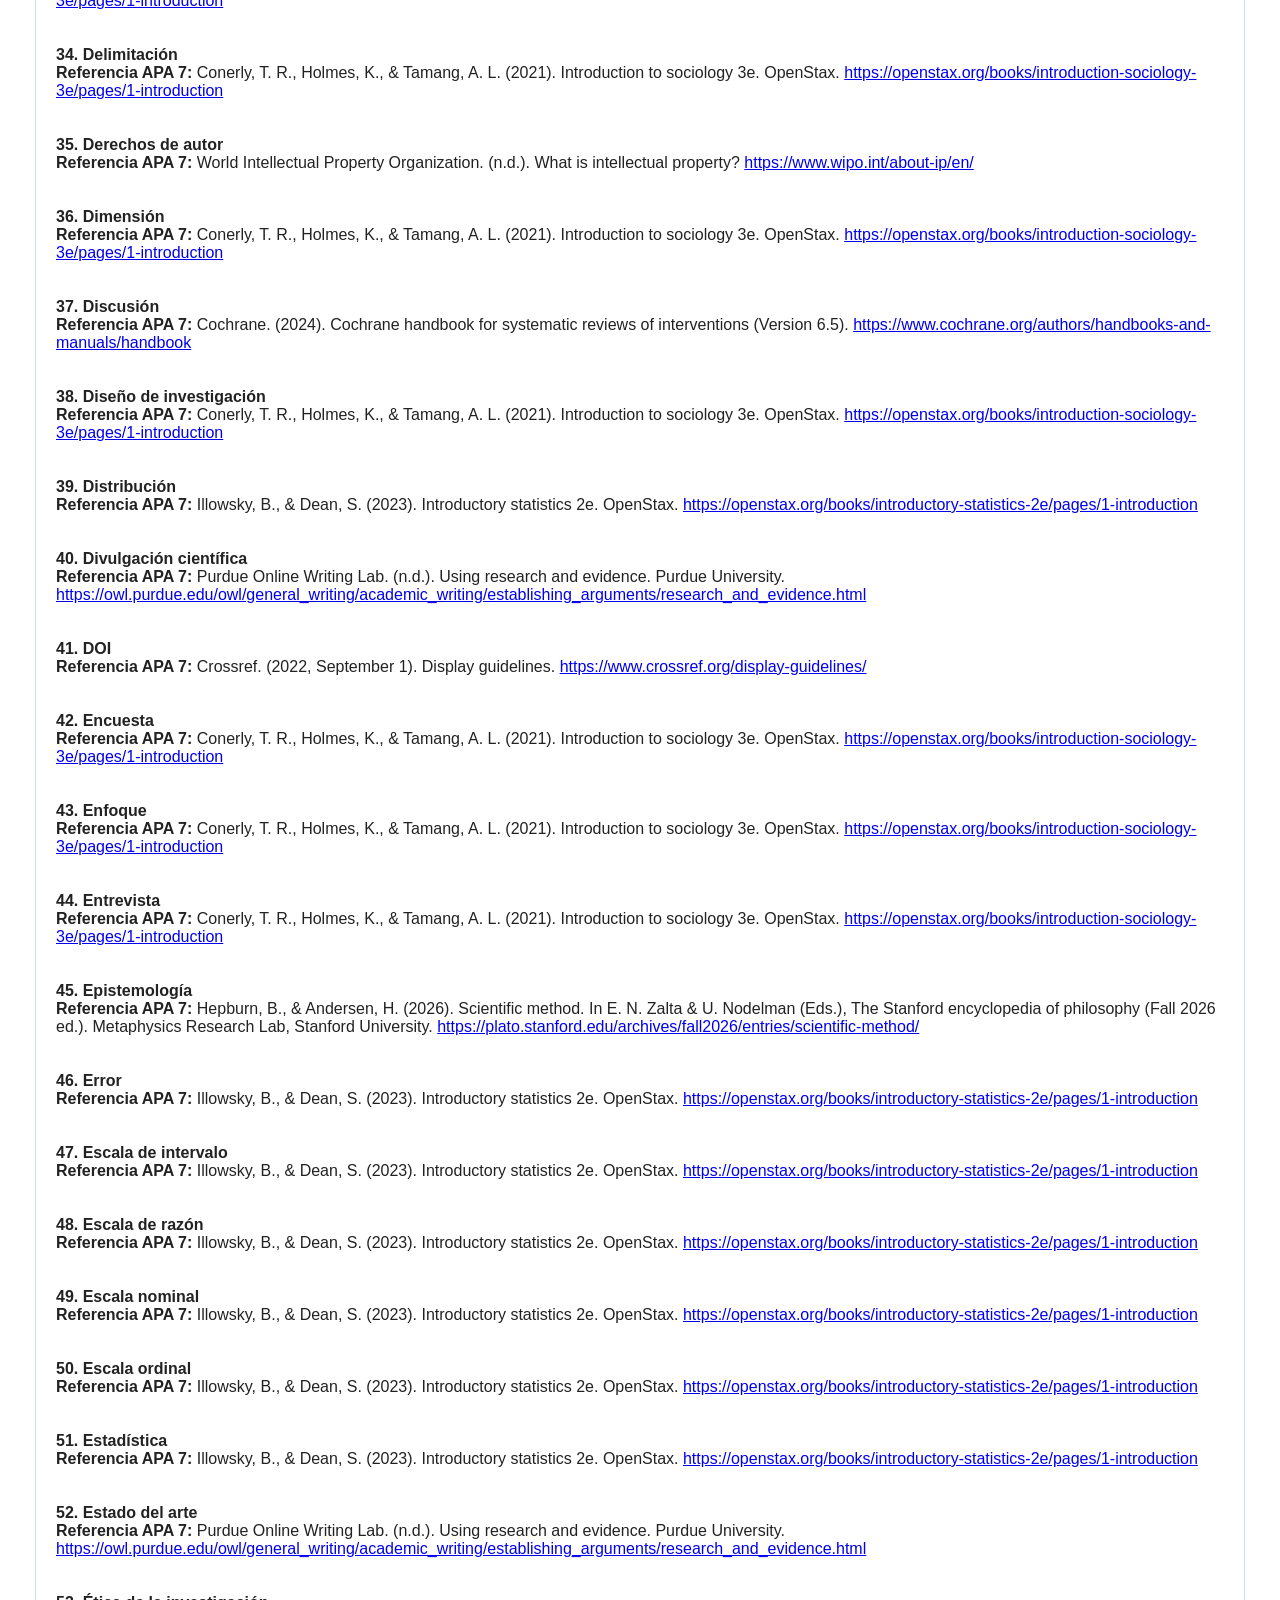
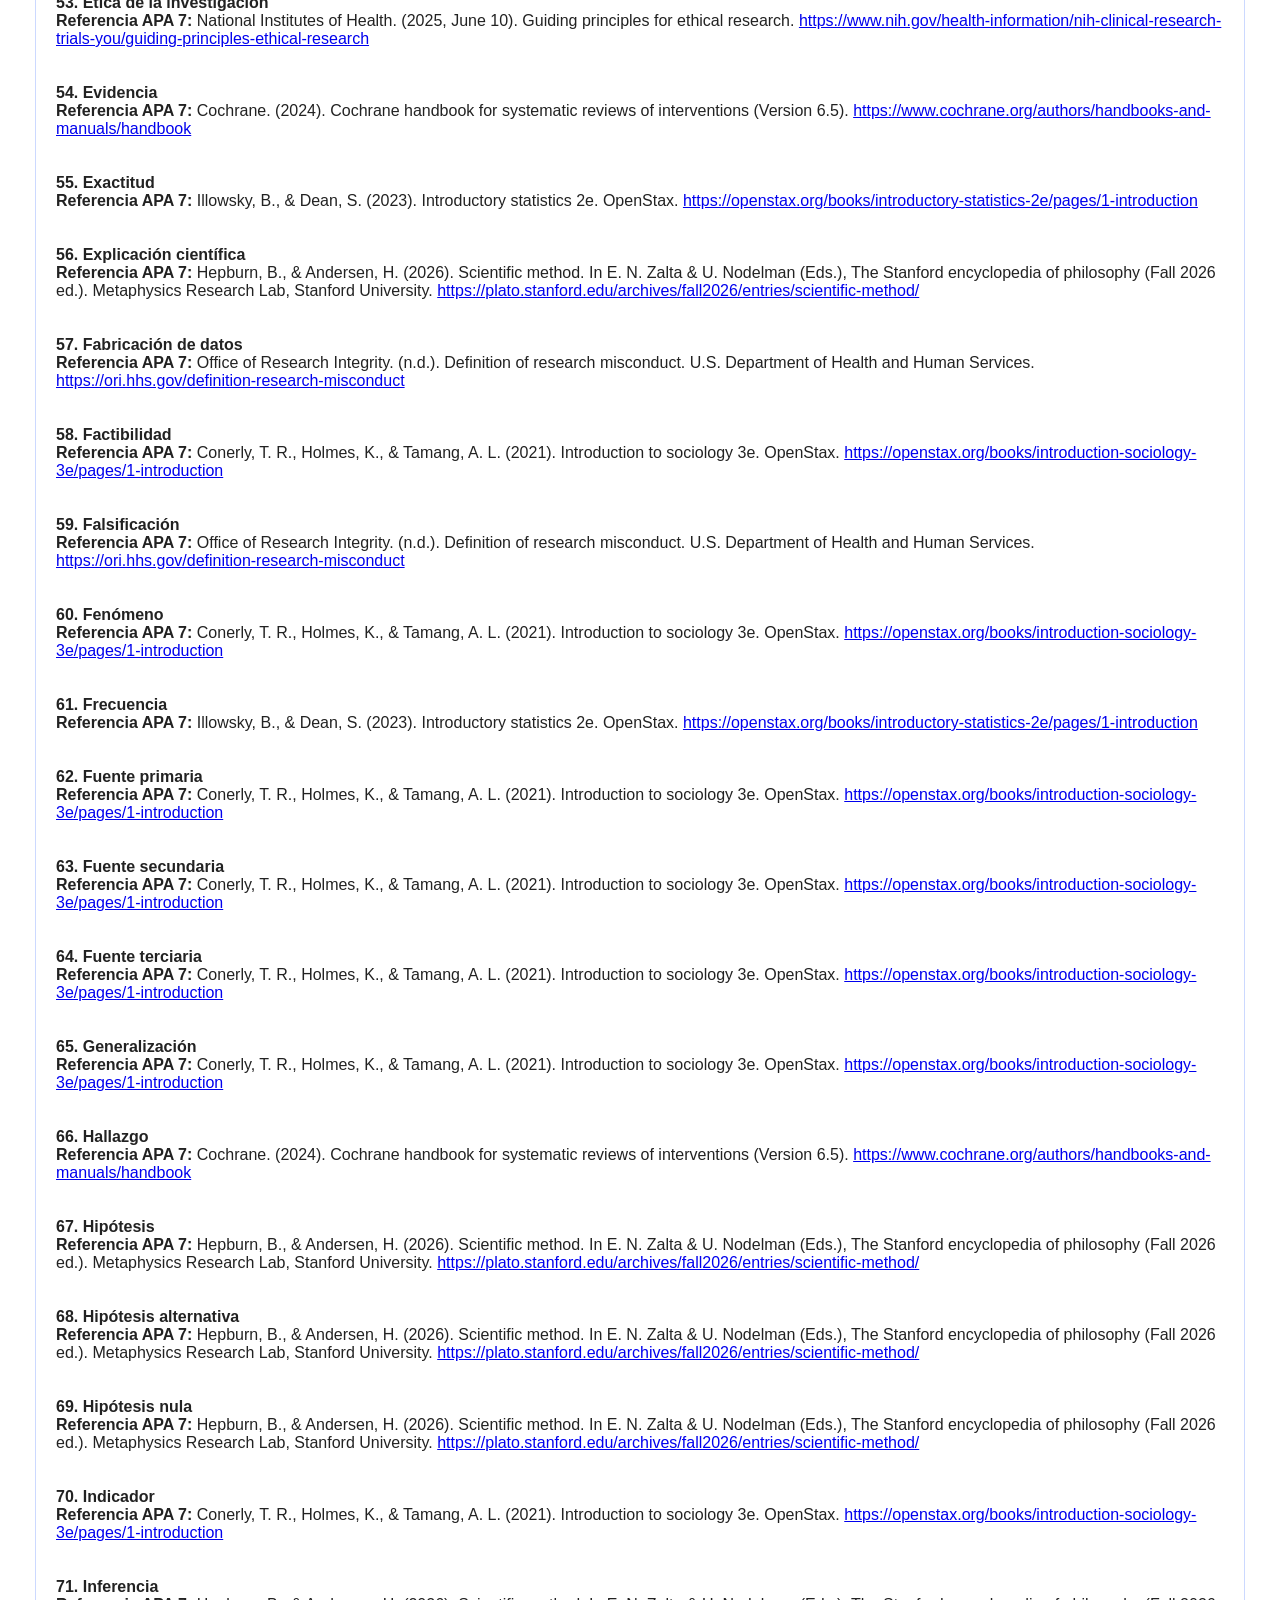
==== commit df424c03: "Feat sources and attempt to logofix 2" ====
--- a/index.html
+++ b/index.html
@@ -1,7 +1,7 @@
 <!DOCTYPE html>
 <html lang="es">
 <link rel="stylesheet" href="css.css">
-<link rel="icon" type="image/png" href="./assets/logo.png">
+<link rel="icon" type="image/png" href="./assets/Logo.png">
 <head>
     <meta charset="UTF-8">
     <meta name="viewport" content="width=device-width, initial-scale=1.0">
@@ -66,6 +66,20 @@
 
     </main>
 
+    <br><br><br><br>
+
+    
+    <section class="container-content" style="border-radius: 0;" id="referencias">
+        <div class="card">
+            <h2>Referencias APA 7</h2>
+
+            <div id="lista-referencias">
+                <p>Cargando referencias...</p>
+            </div>
+        </div>
+    </section>
+
+
 </body>
 
 <script src="./main.js"></script>
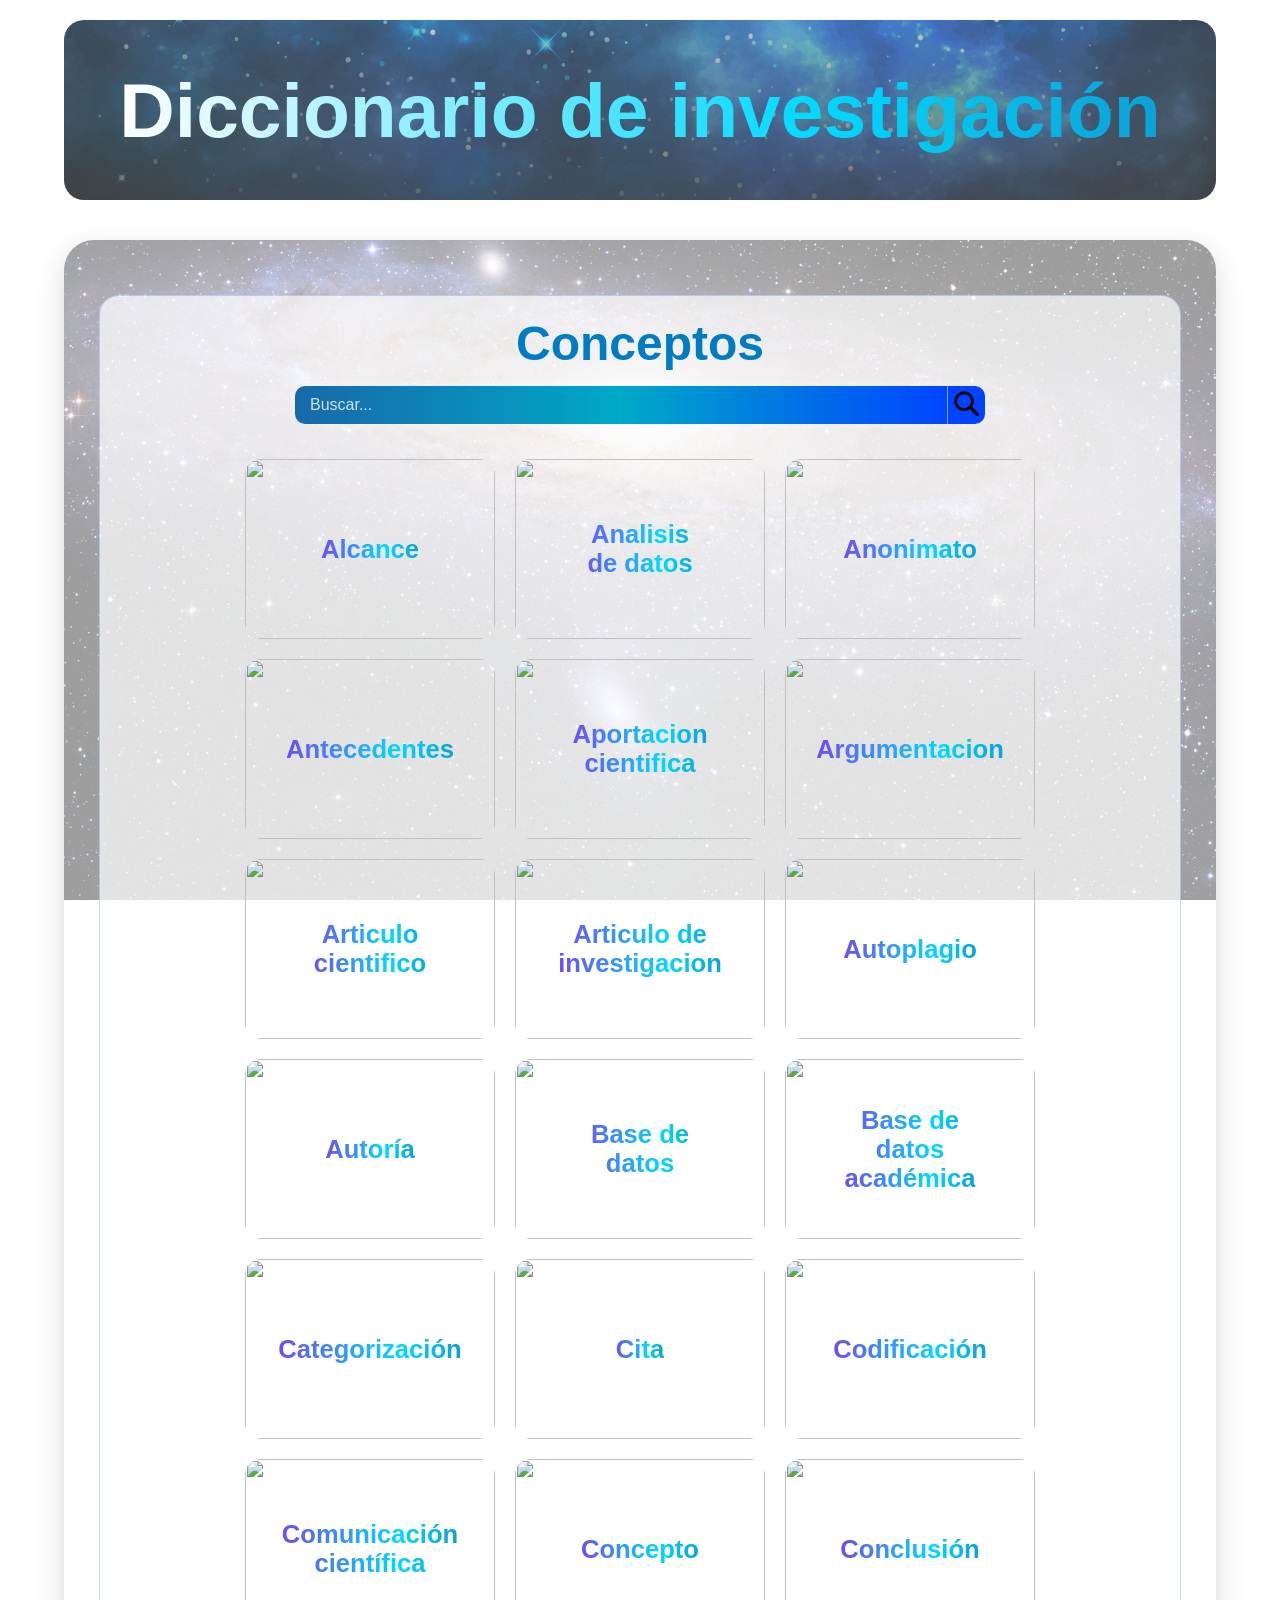
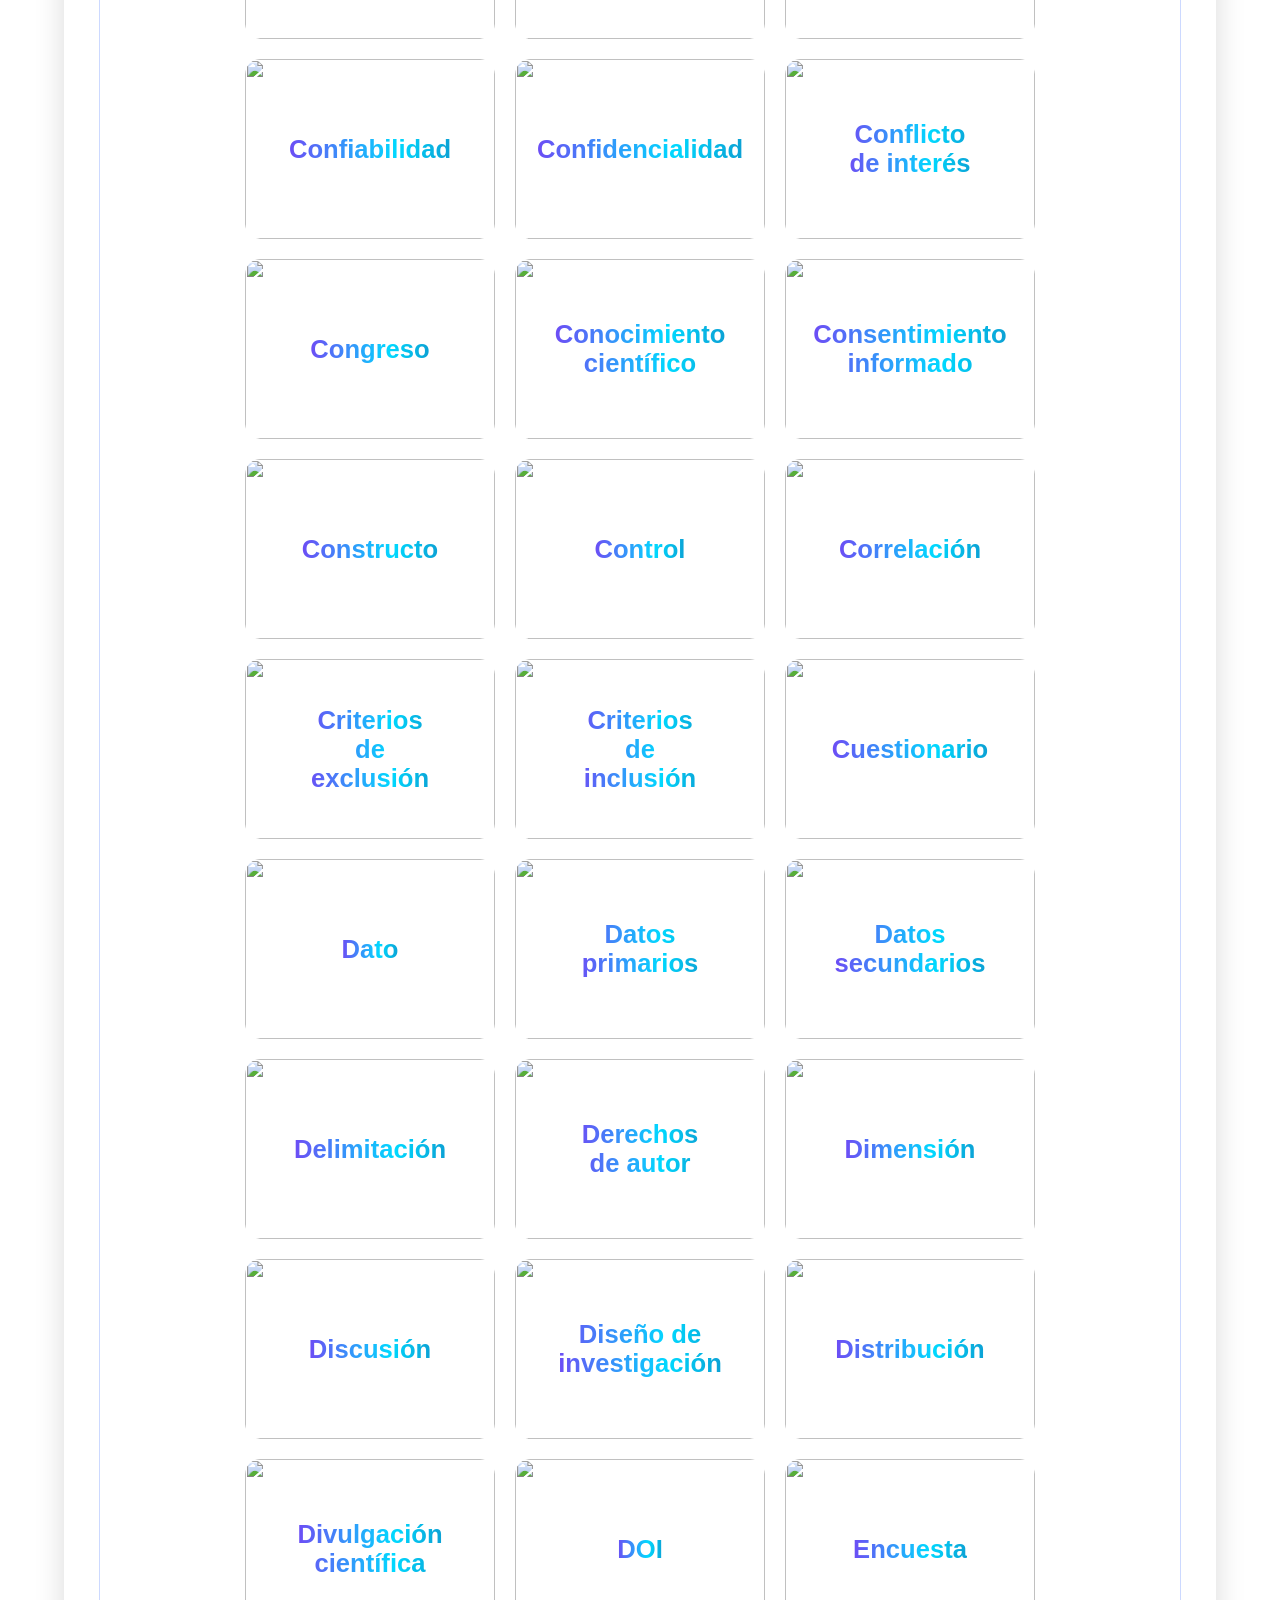
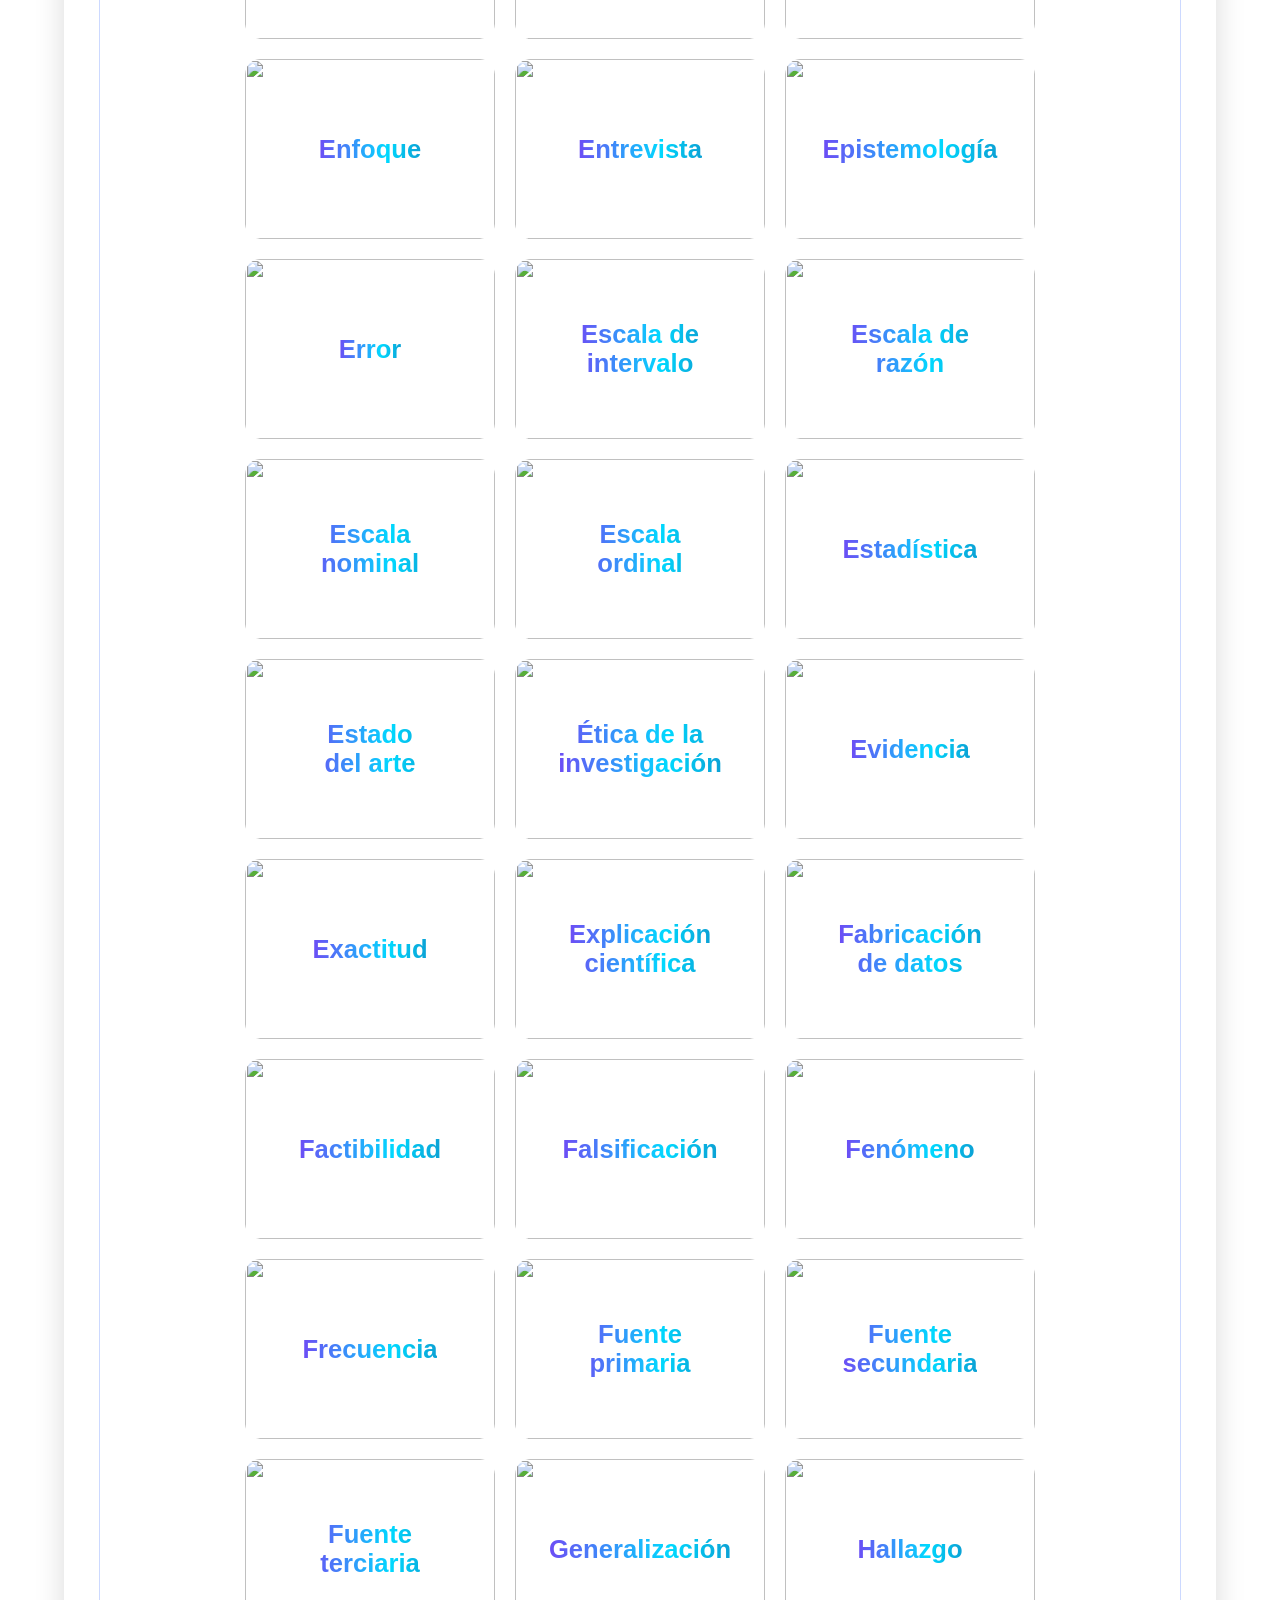
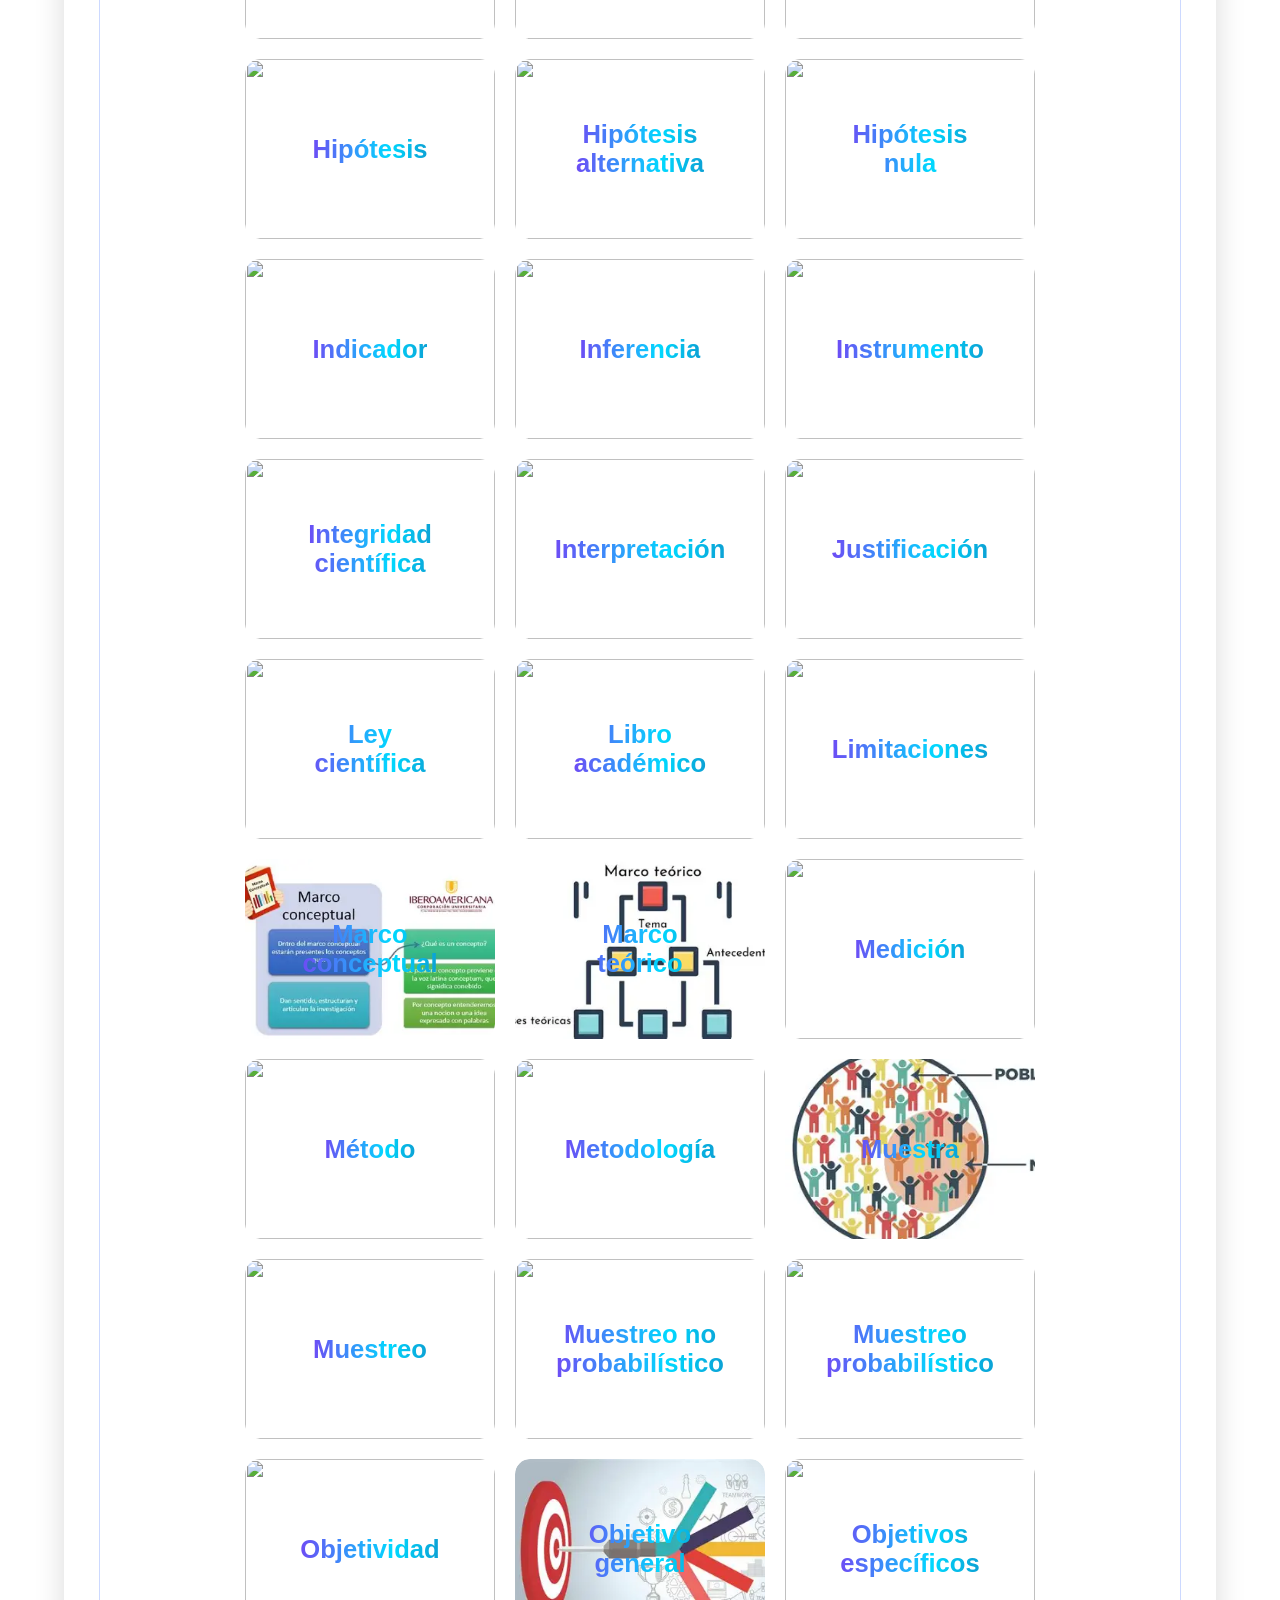
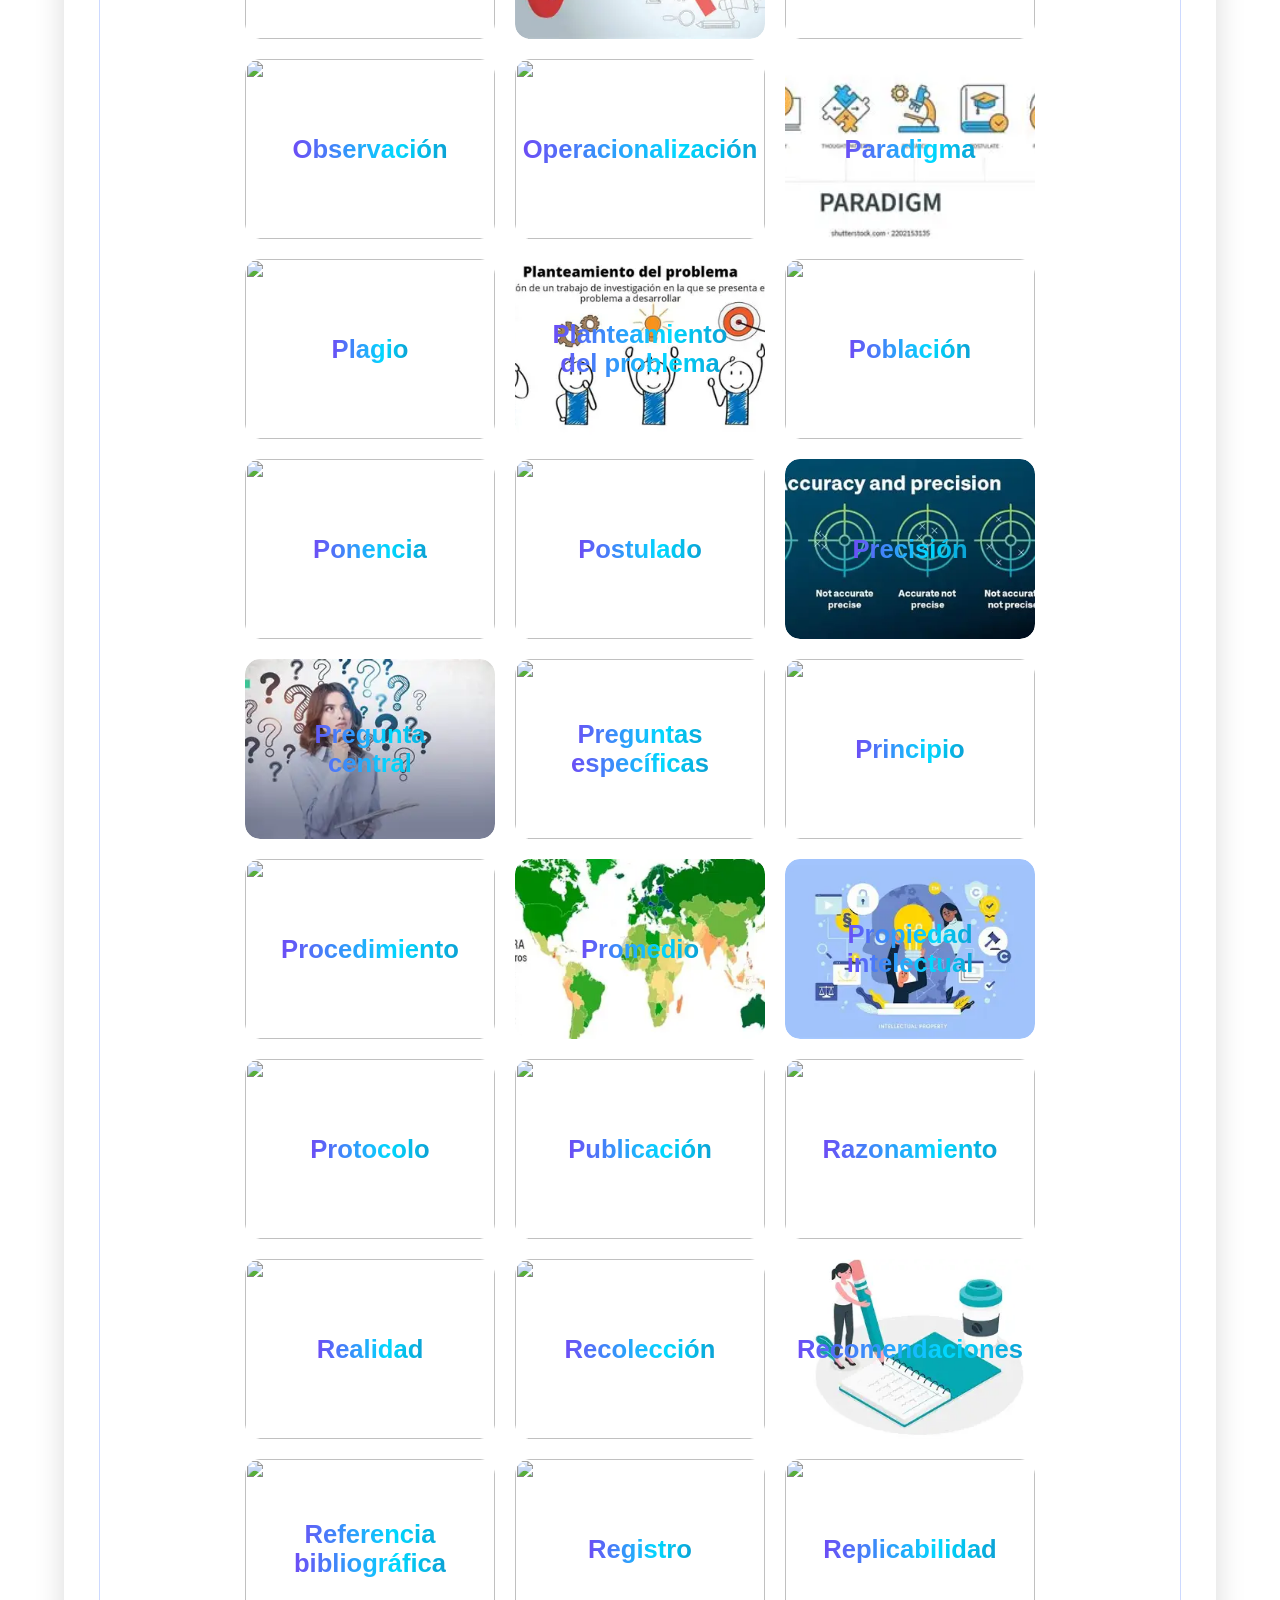
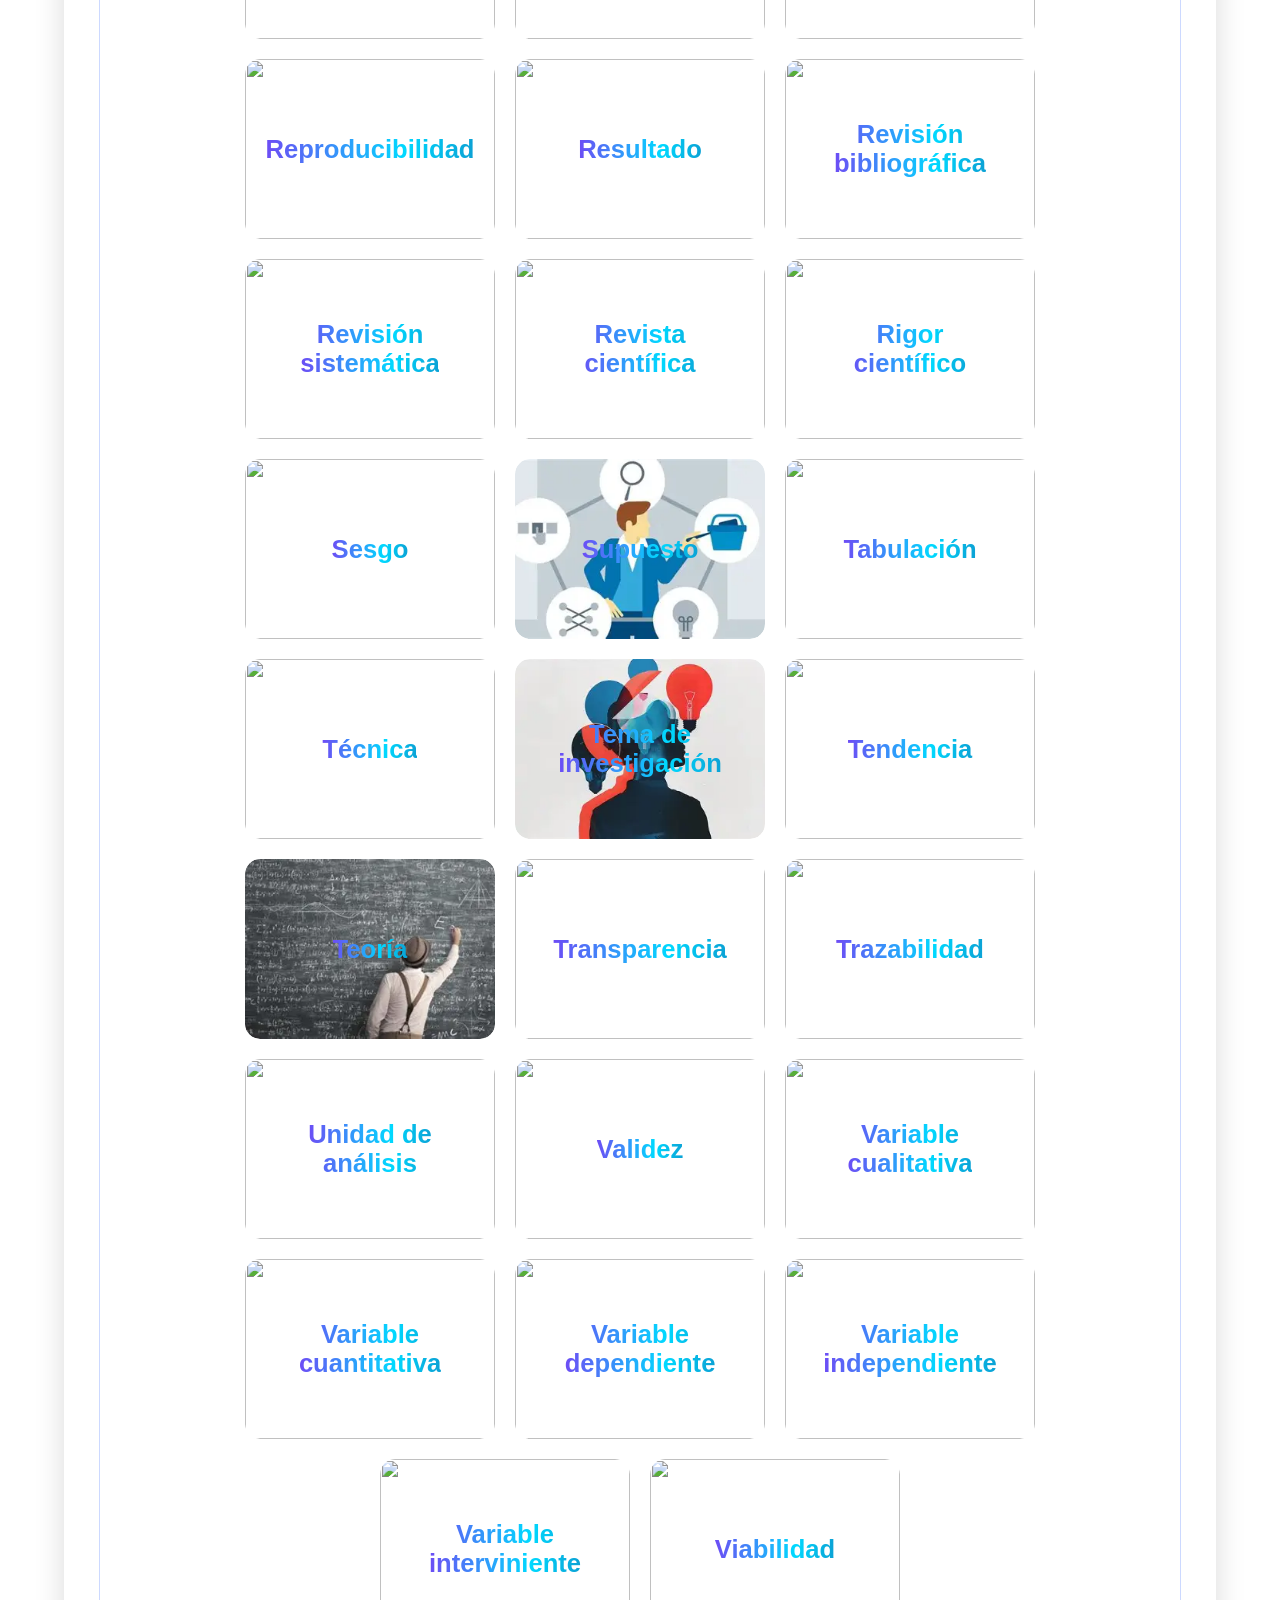
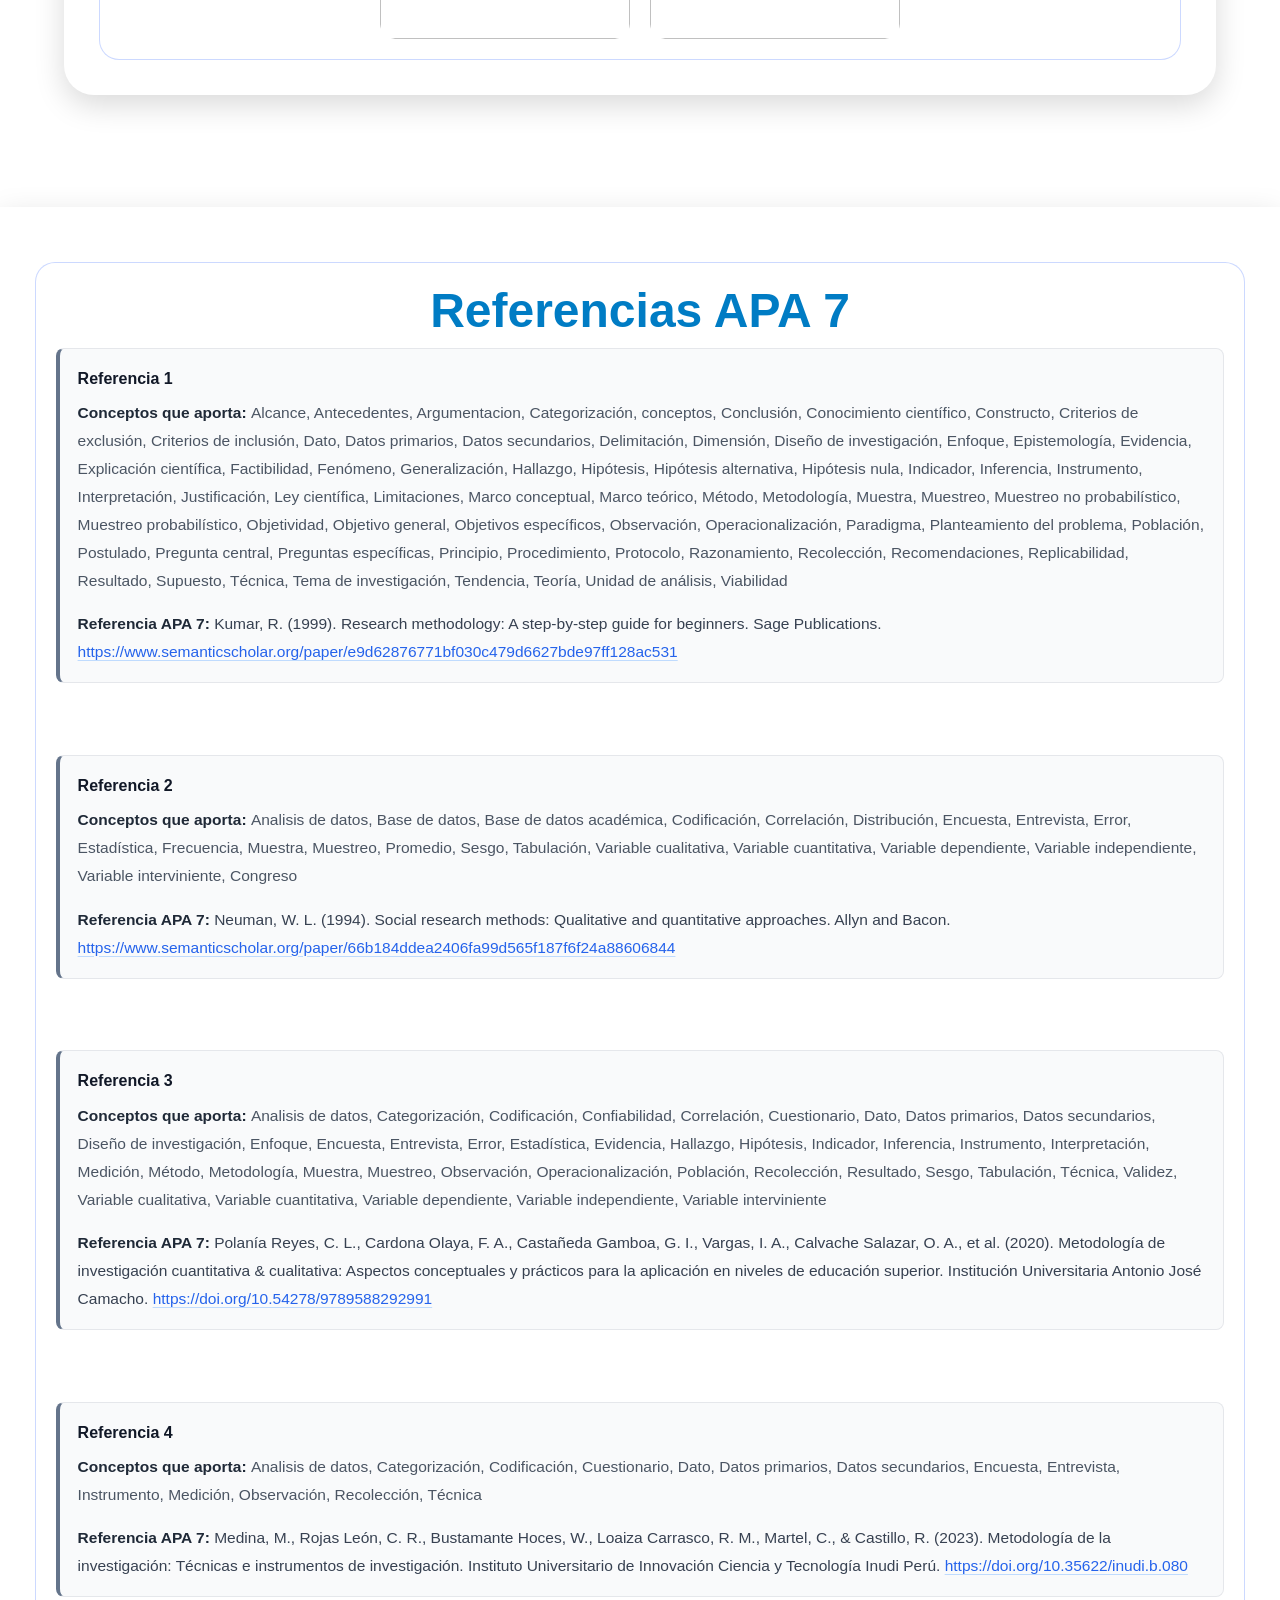
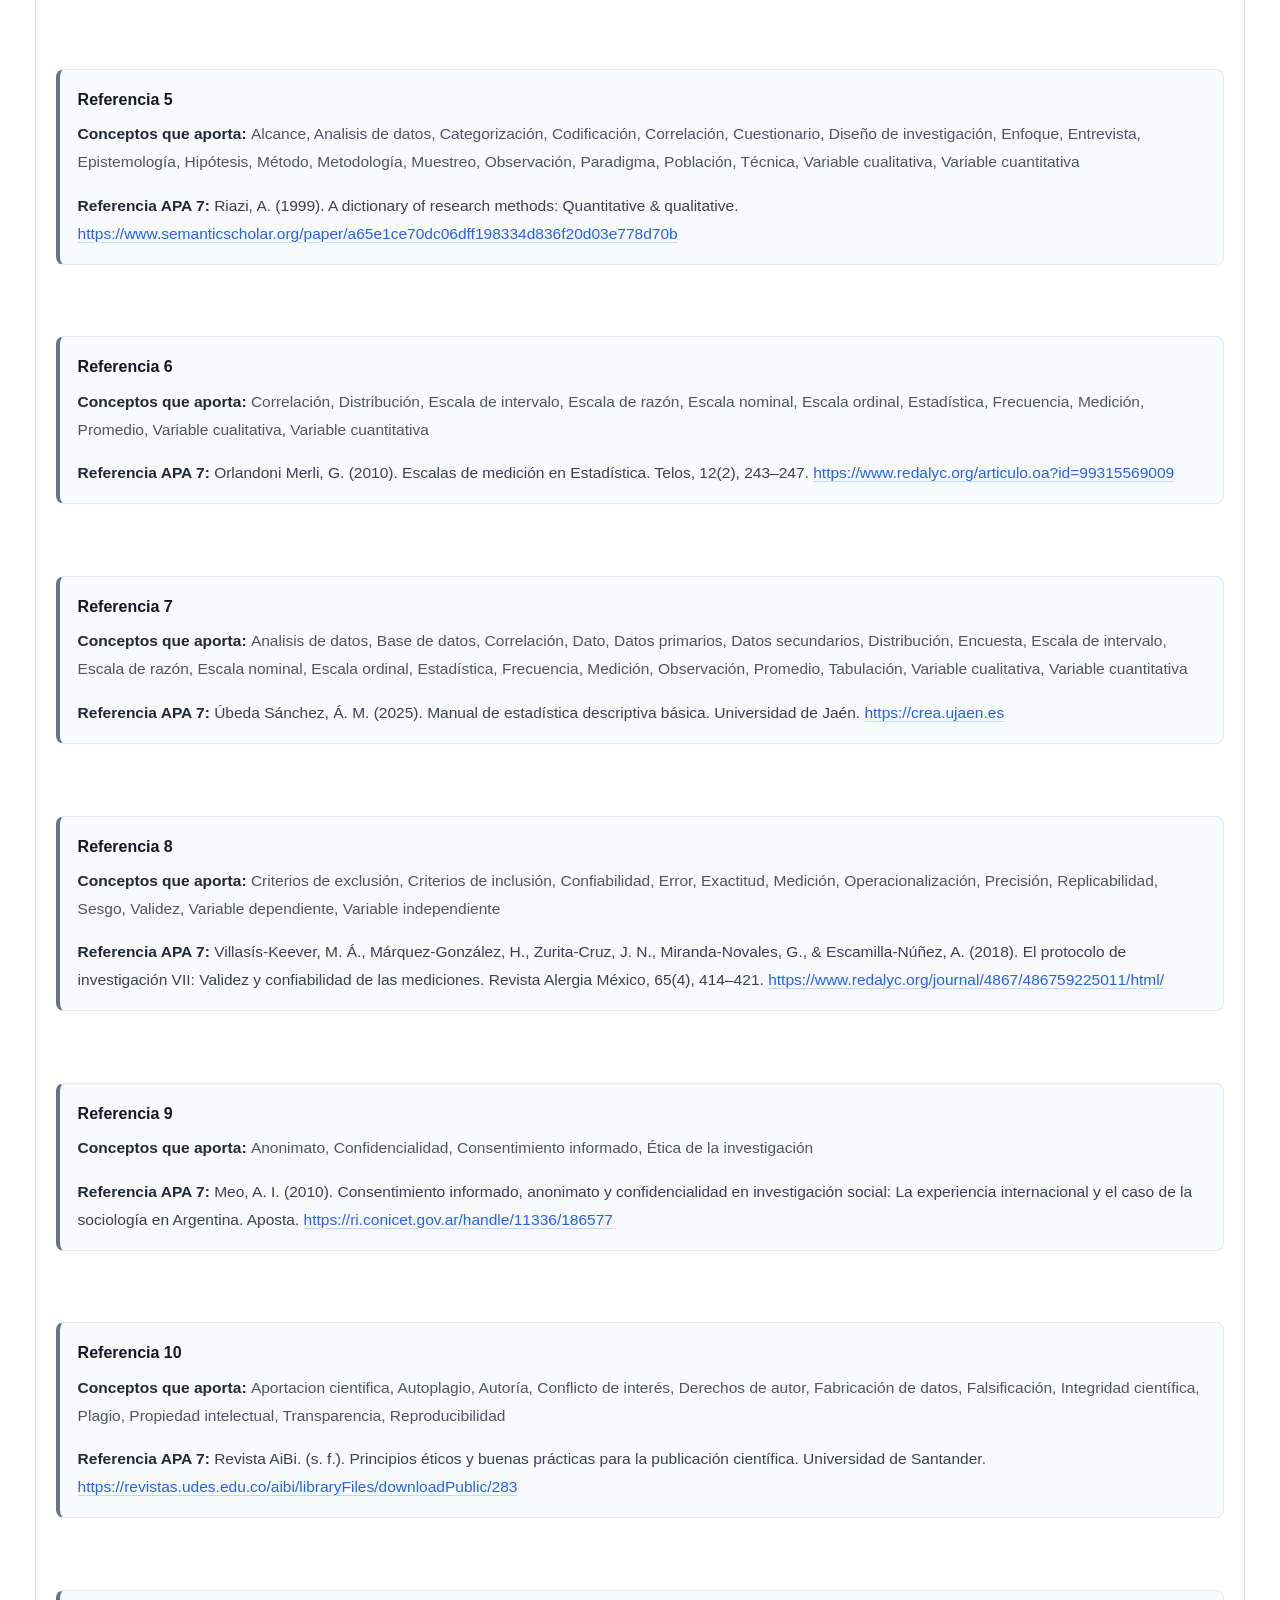
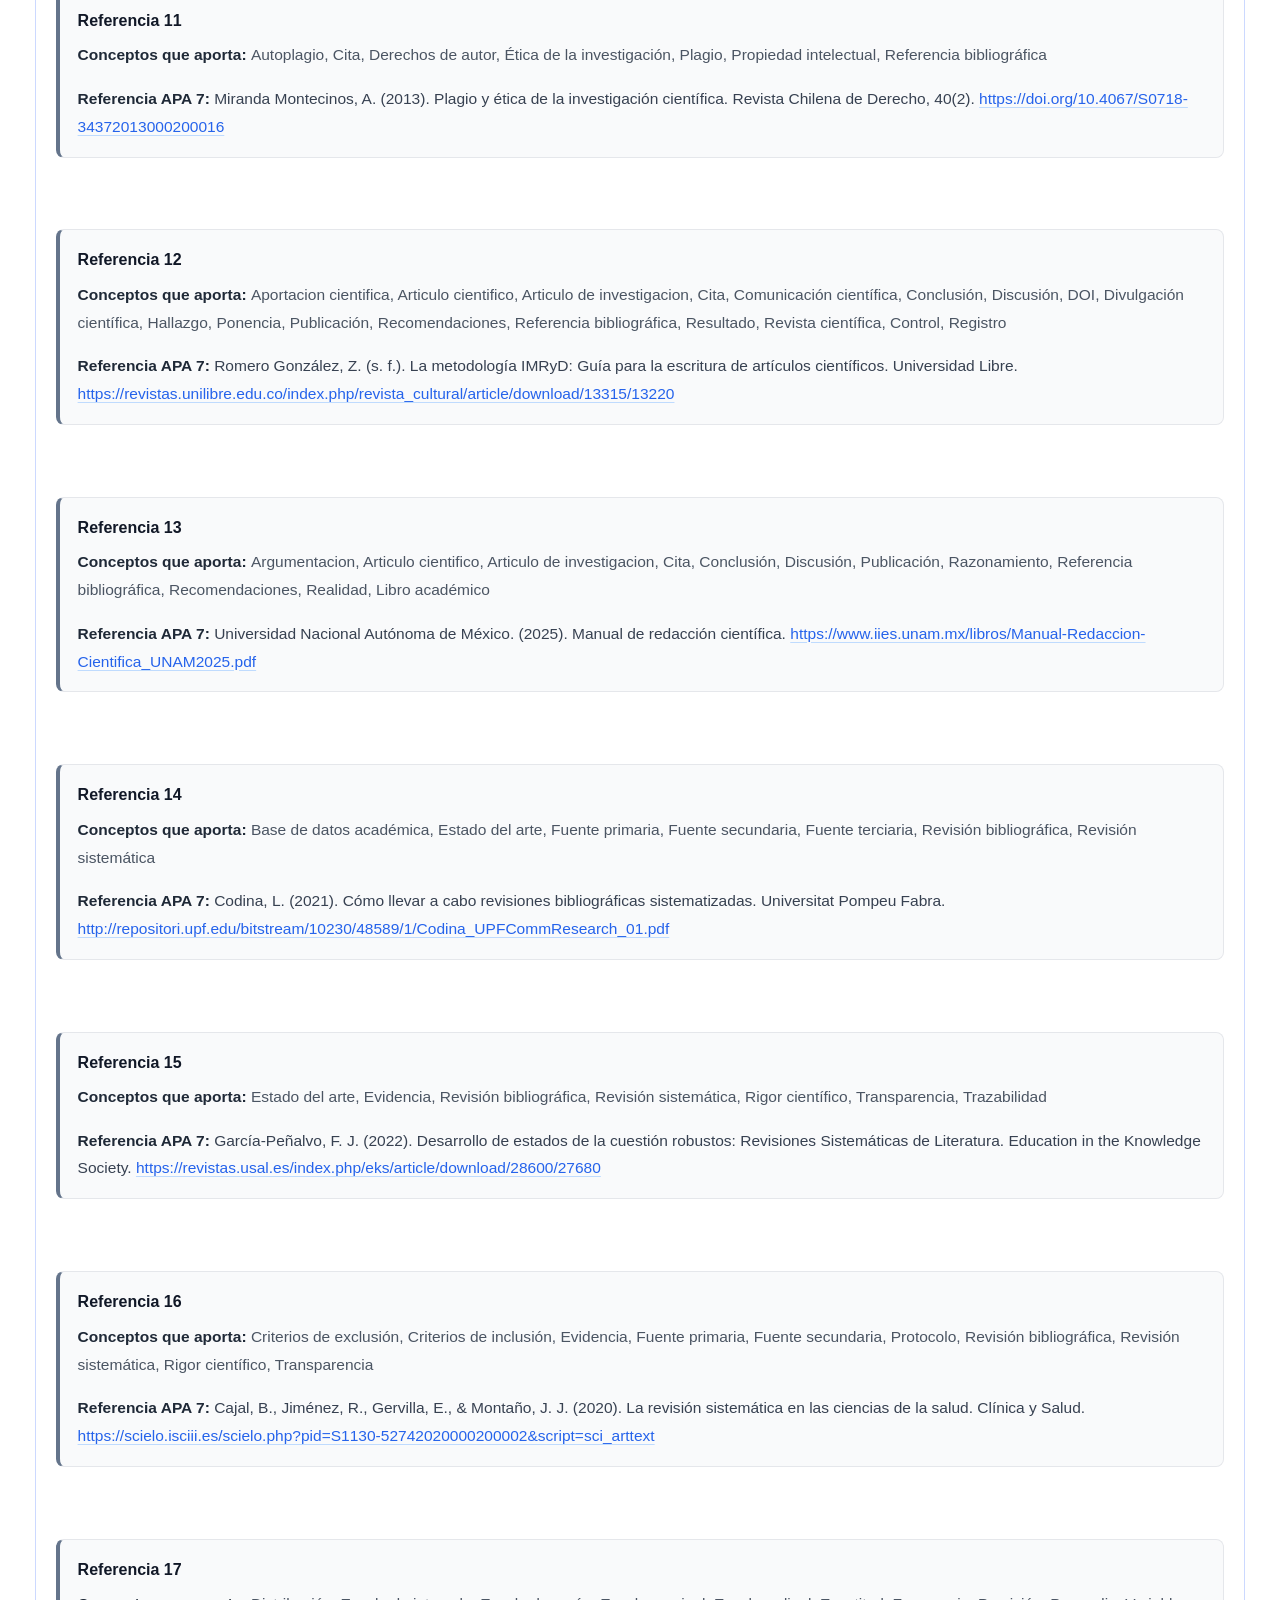
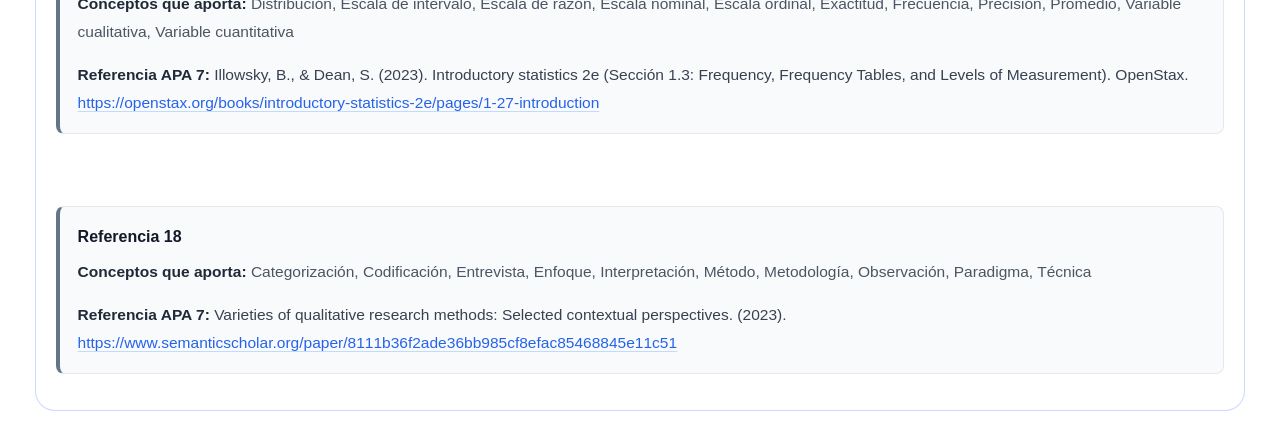
==== commit 8e682680: "Full APA working" ====
--- a/index.html
+++ b/index.html
@@ -1,6 +1,7 @@
 <!DOCTYPE html>
 <html lang="es">
 <link rel="stylesheet" href="css.css">
+<link rel="stylesheet" href="sources.css">
 <link rel="icon" type="image/png" href="./assets/Logo.png">
 <head>
     <meta charset="UTF-8">
@@ -73,8 +74,8 @@
         <div class="card">
             <h2>Referencias APA 7</h2>
 
-            <div id="lista-referencias">
-                <p>Cargando referencias...</p>
+            <div id="lista-referencias" class="lista-referencias">
+                <p class="referencias-cargando">Cargando referencias...</p>
             </div>
         </div>
     </section>
--- a/sources.css
+++ b/sources.css
@@ -0,0 +1,73 @@
+
+/* Contenedor general de referencias */
+.lista-referencias {
+    color: #374151;
+    font-family: inherit;
+    font-size: 0.97rem;
+    line-height: 1.8;
+    max-width: 100%;
+    overflow-wrap: anywhere;
+}
+
+/* Cada referencia */
+.lista-referencias > div {
+    padding: 1rem 1.1rem;
+    margin-bottom: 1rem;
+    background-color: #f9fafb;
+    border: 1px solid #e5e7eb;
+    border-left: 4px solid #64748b;
+    border-radius: 8px;
+}
+
+/* Número de la referencia */
+.lista-referencias > div > strong:first-child {
+    display: inline-block;
+    color: #111827;
+    font-size: 1rem;
+    margin-bottom: 0.35rem;
+}
+
+/* Etiquetas de conceptos y referencia APA */
+.lista-referencias strong {
+    color: #1f2937;
+    font-weight: 600;
+}
+
+/* Texto corrido de los conceptos */
+.lista-referencias span {
+    color: #4b5563;
+}
+
+/* Enlaces de las fuentes */
+.lista-referencias a {
+    color: #2563eb;
+    text-decoration: underline;
+    text-decoration-color: #bfdbfe;
+    text-underline-offset: 3px;
+    transition: color 0.2s ease;
+}
+
+.lista-referencias a:hover {
+    color: #1d4ed8;
+    text-decoration-color: currentColor;
+}
+
+/* Mensaje de carga */
+.lista-referencias .referencias-cargando {
+    color: #6b7280;
+    font-style: italic;
+    padding: 0.75rem 0;
+}
+
+/* Adaptación para celulares */
+@media (max-width: 600px) {
+    .lista-referencias {
+        font-size: 0.92rem;
+        line-height: 1.7;
+    }
+
+    .lista-referencias > div {
+        padding: 0.85rem;
+        margin-bottom: 0.75rem;
+    }
+}
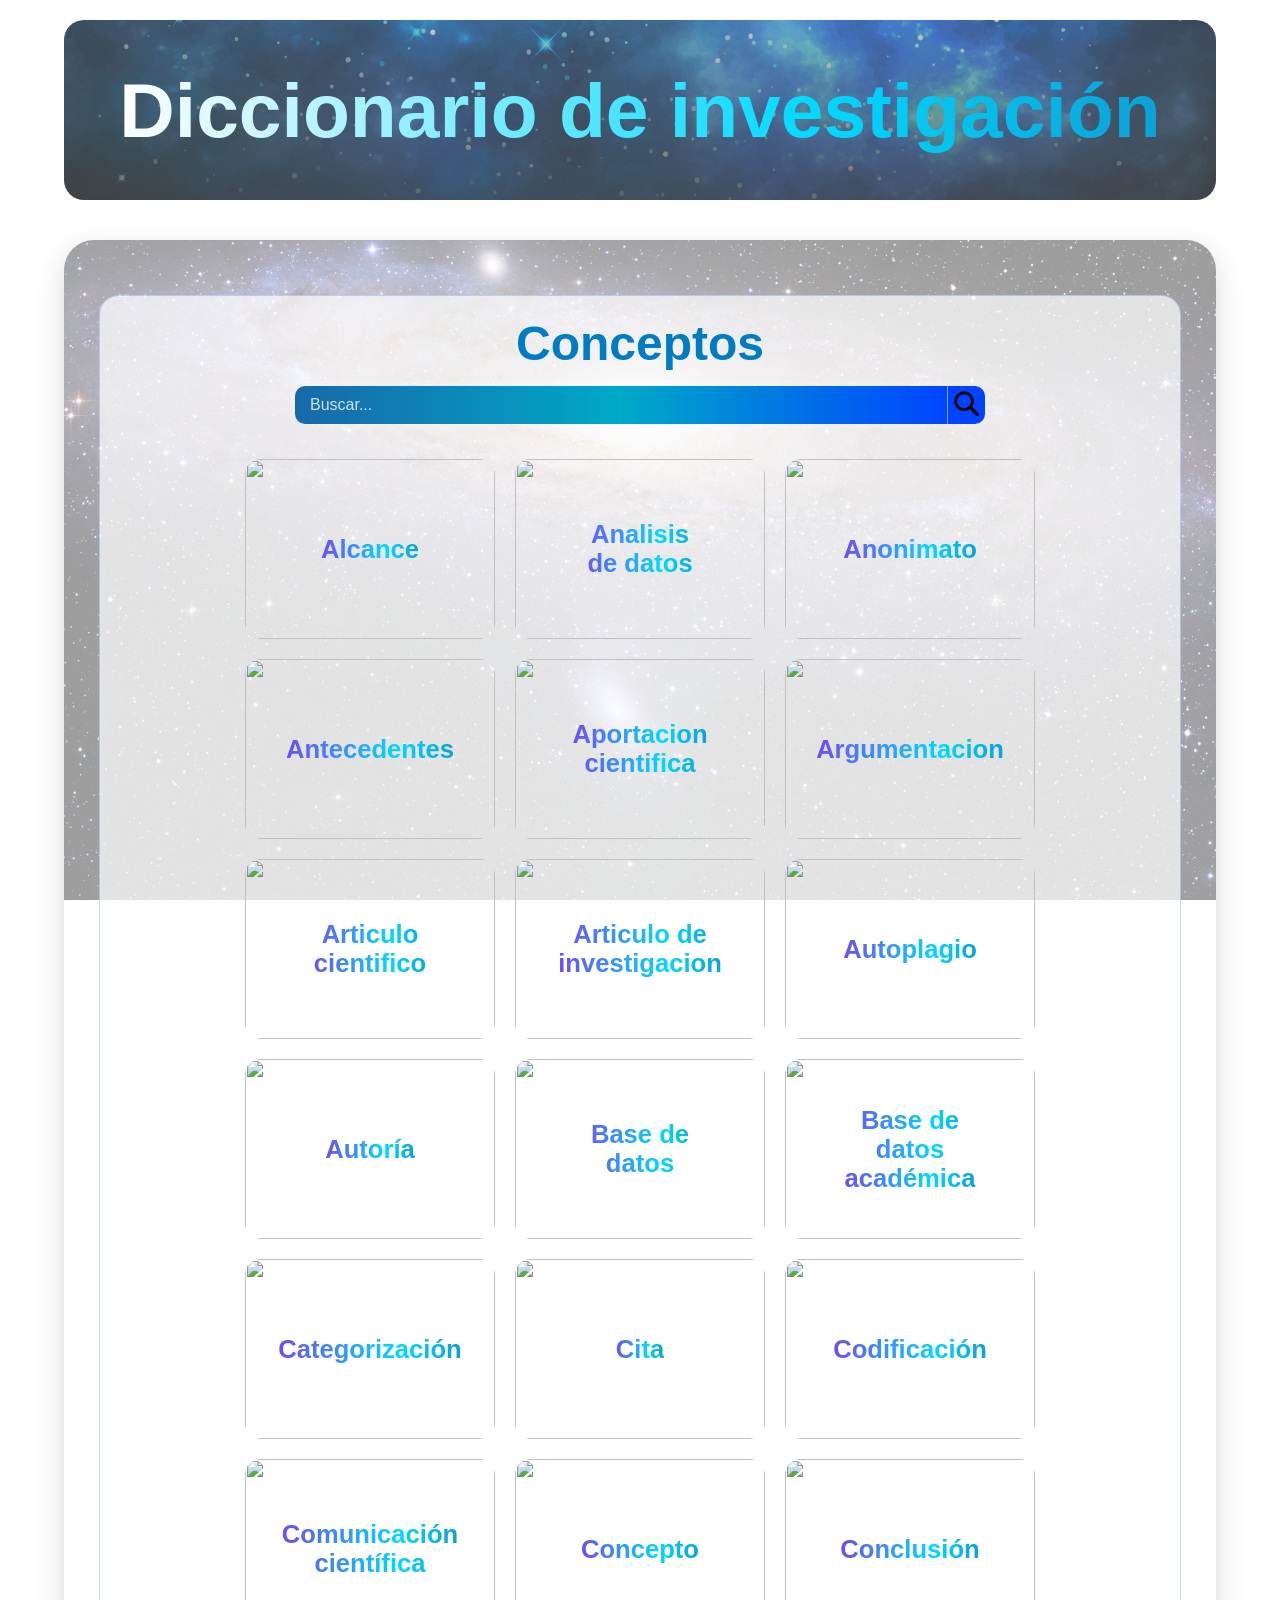
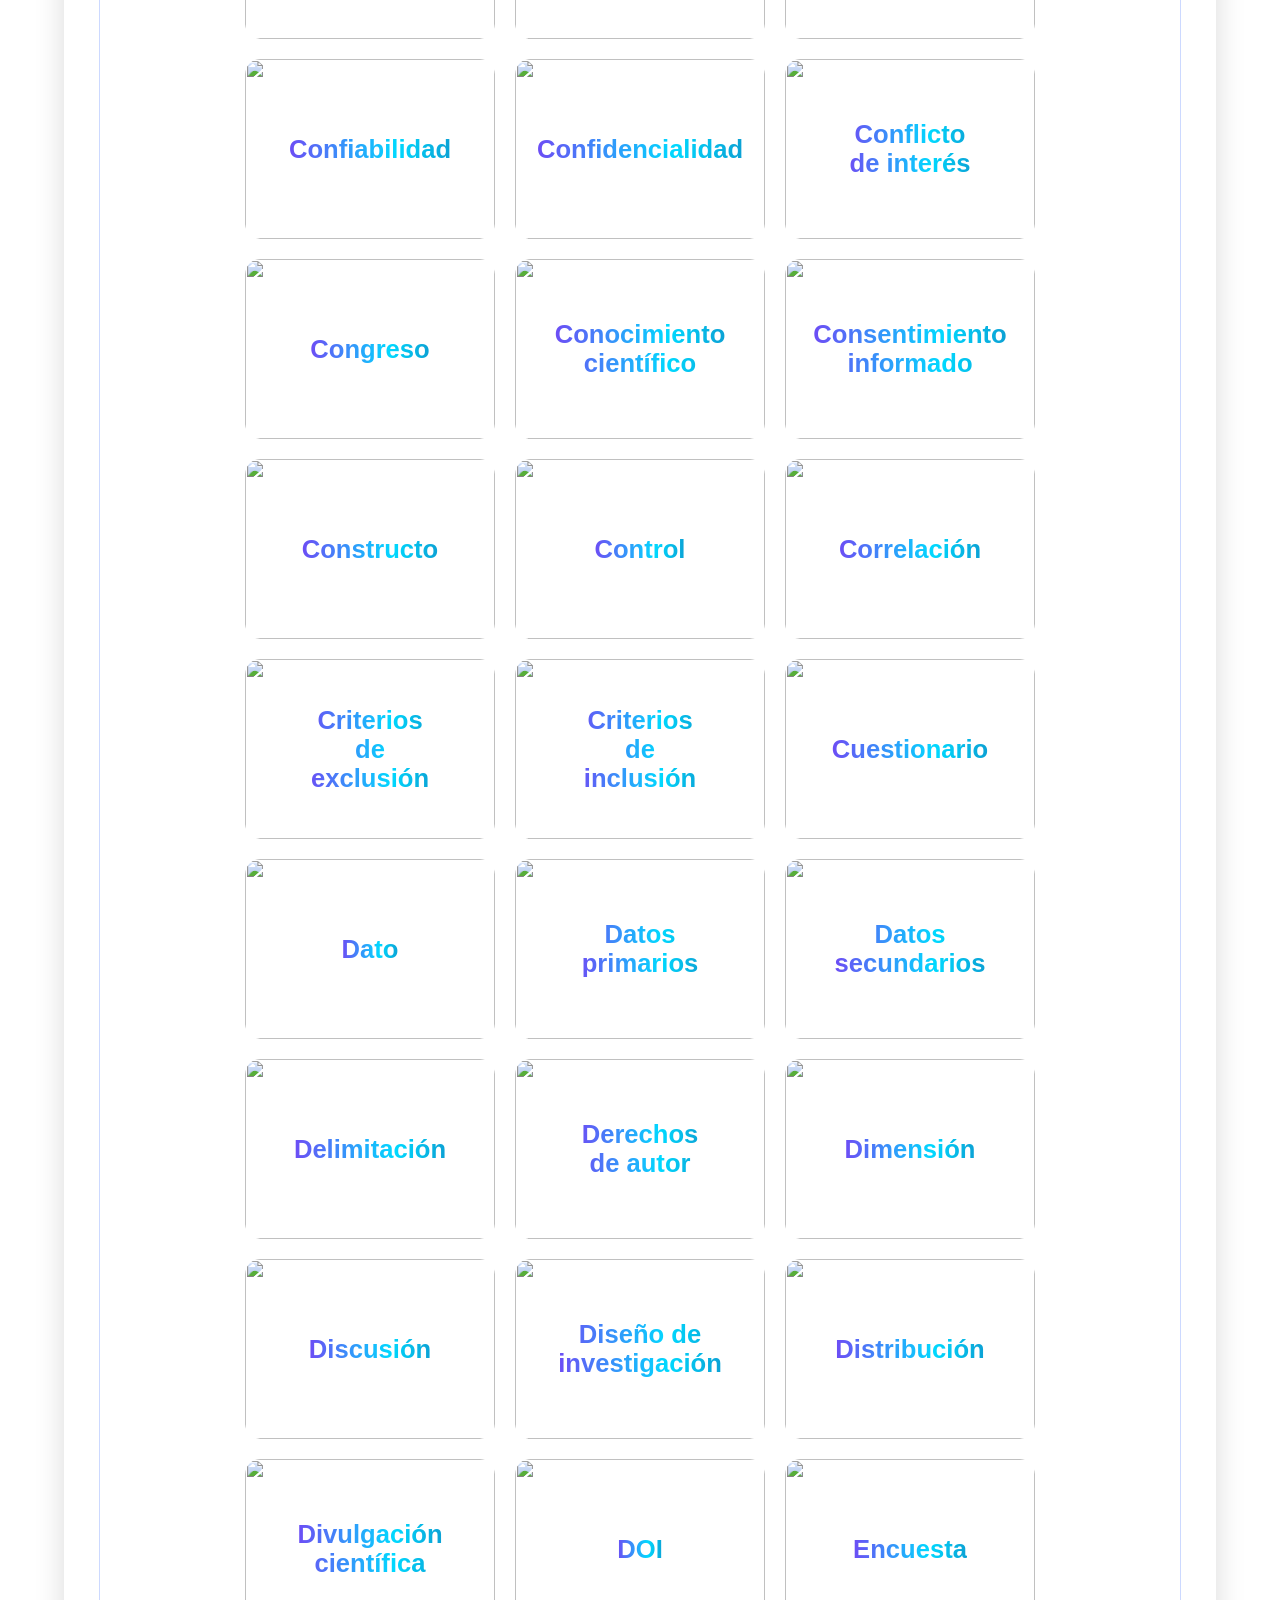
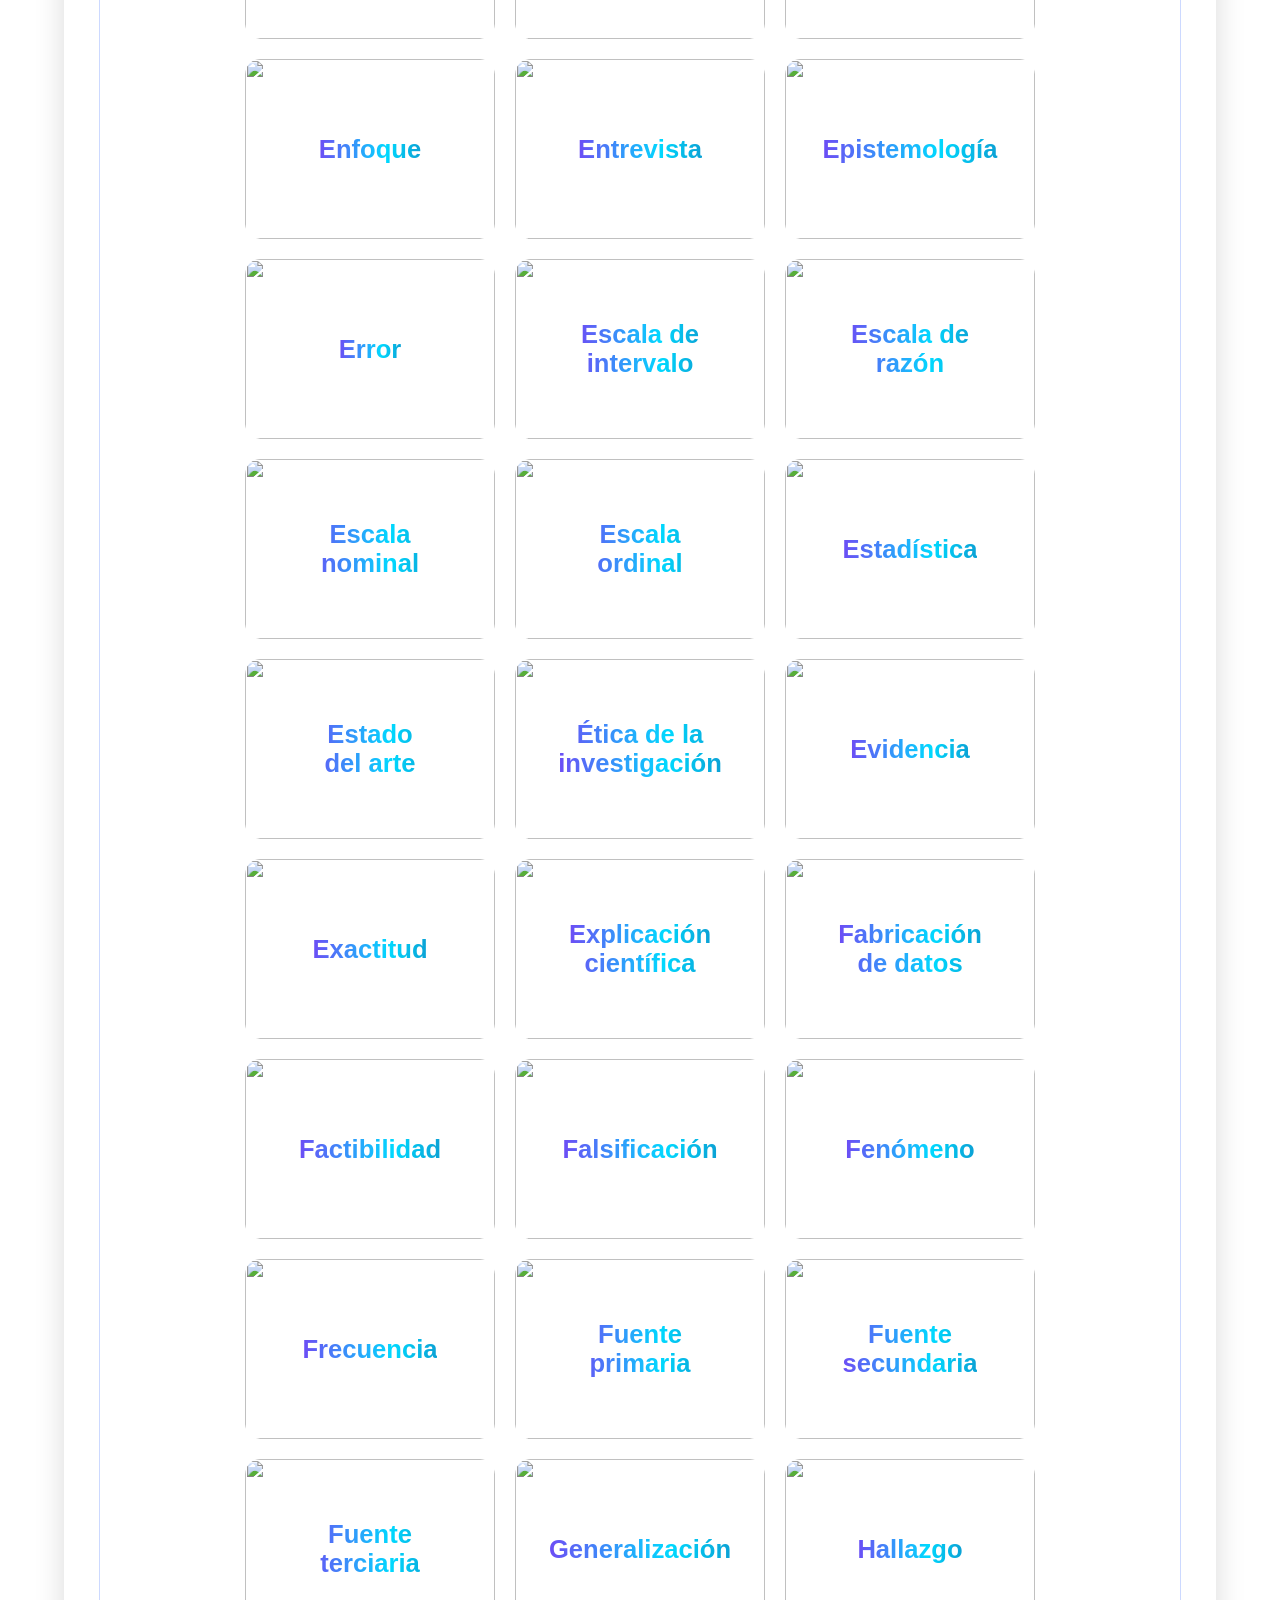
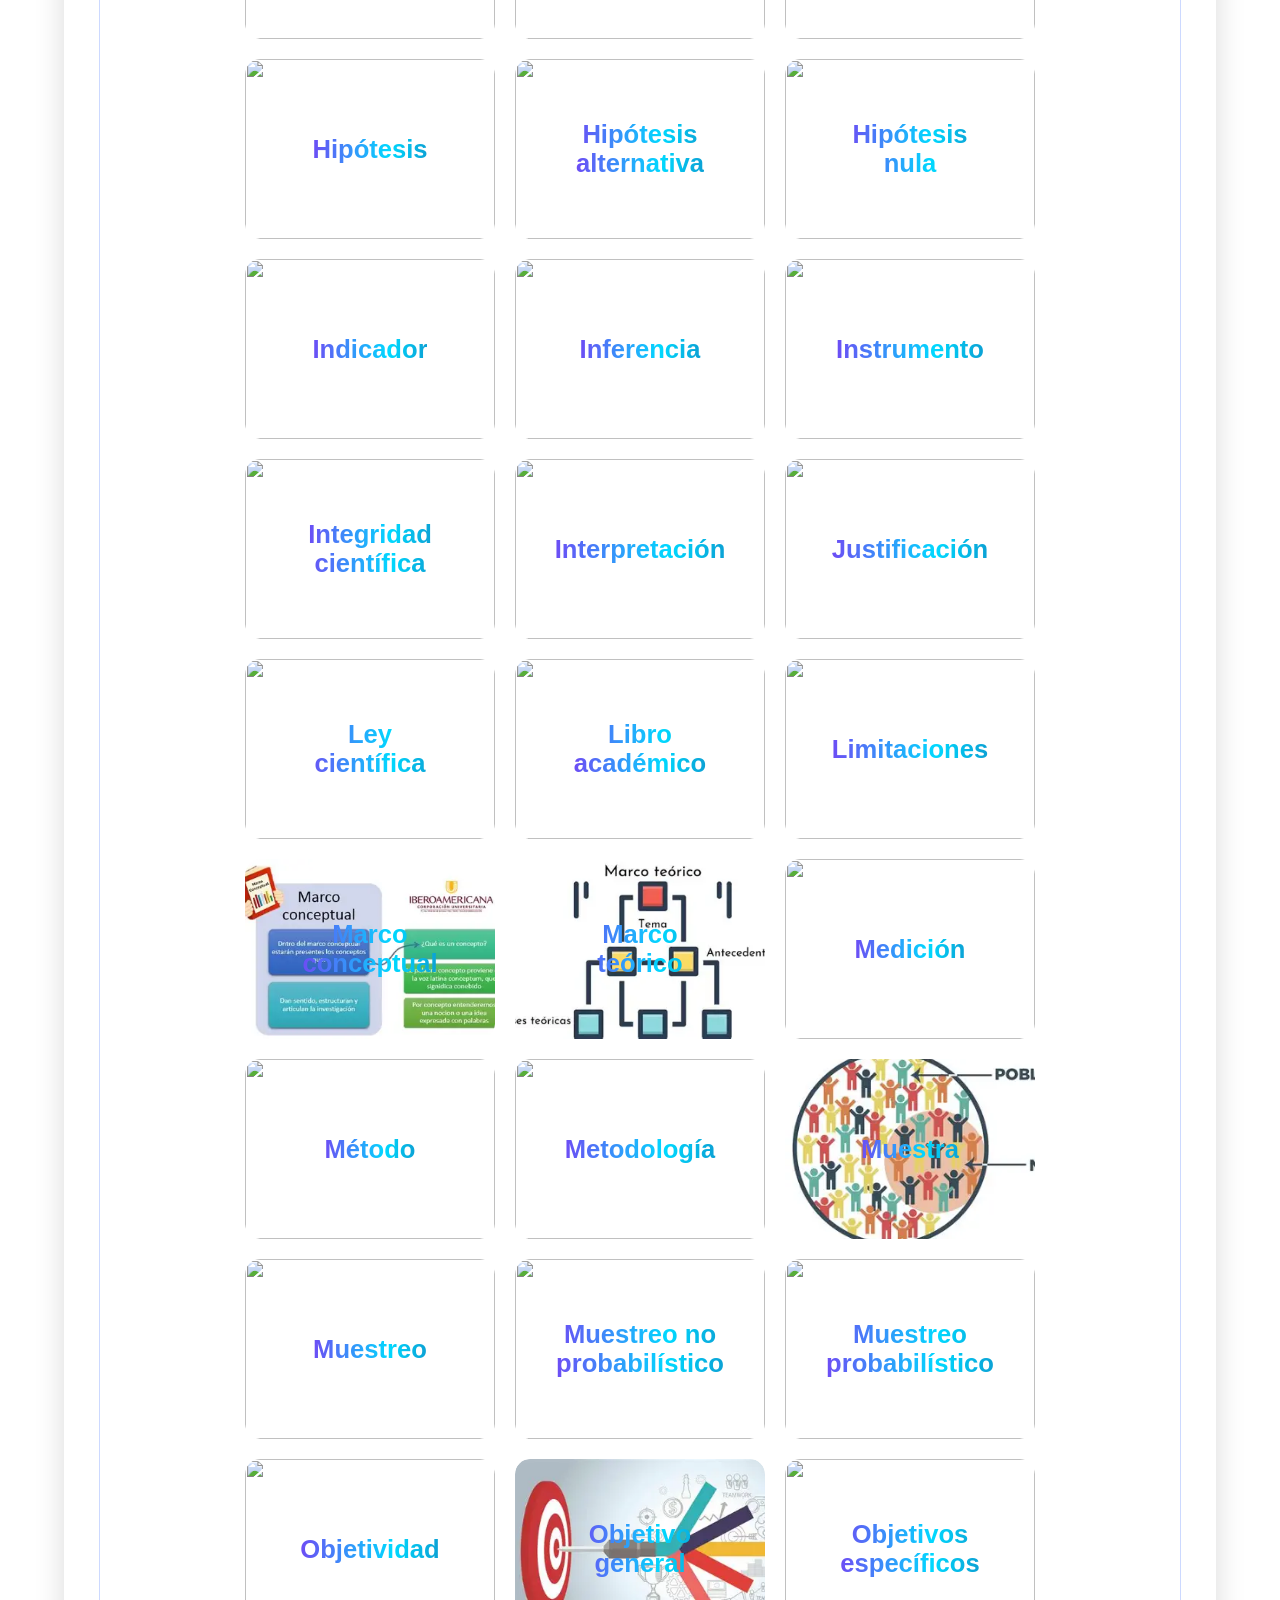
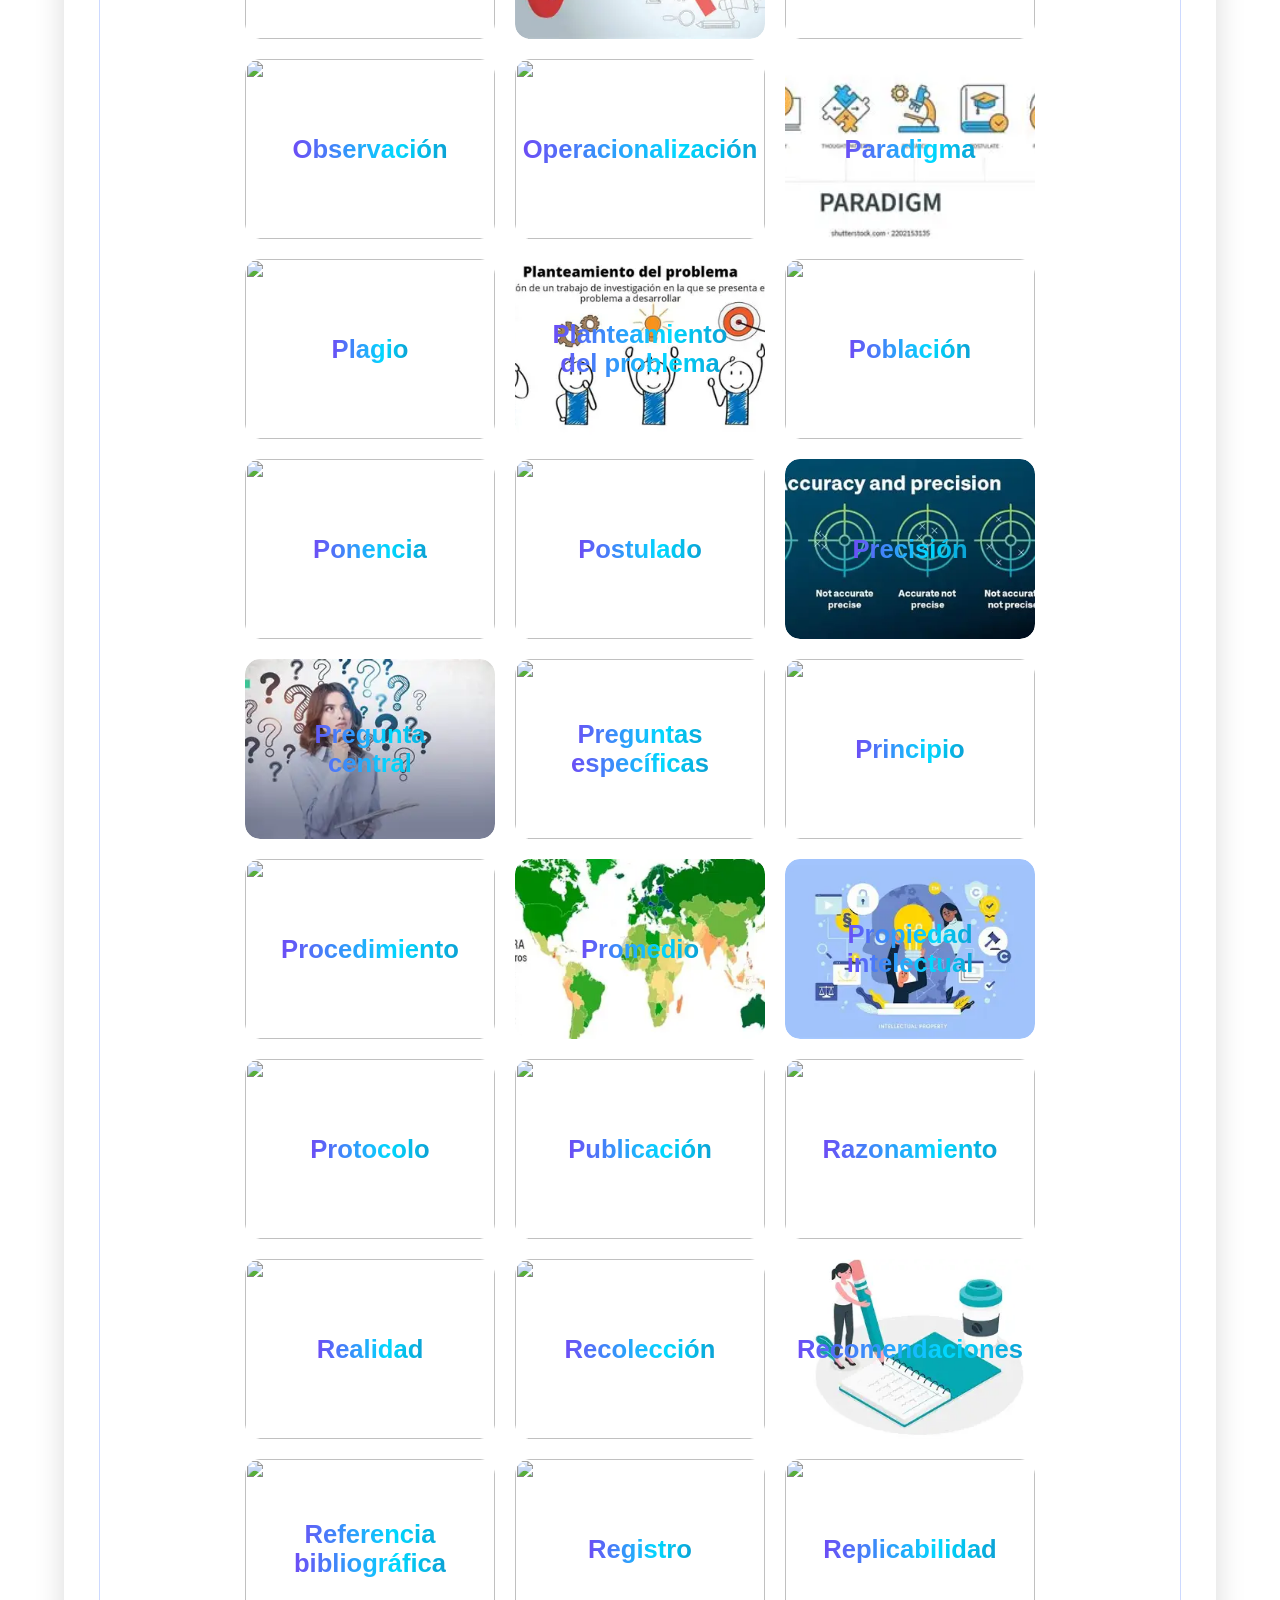
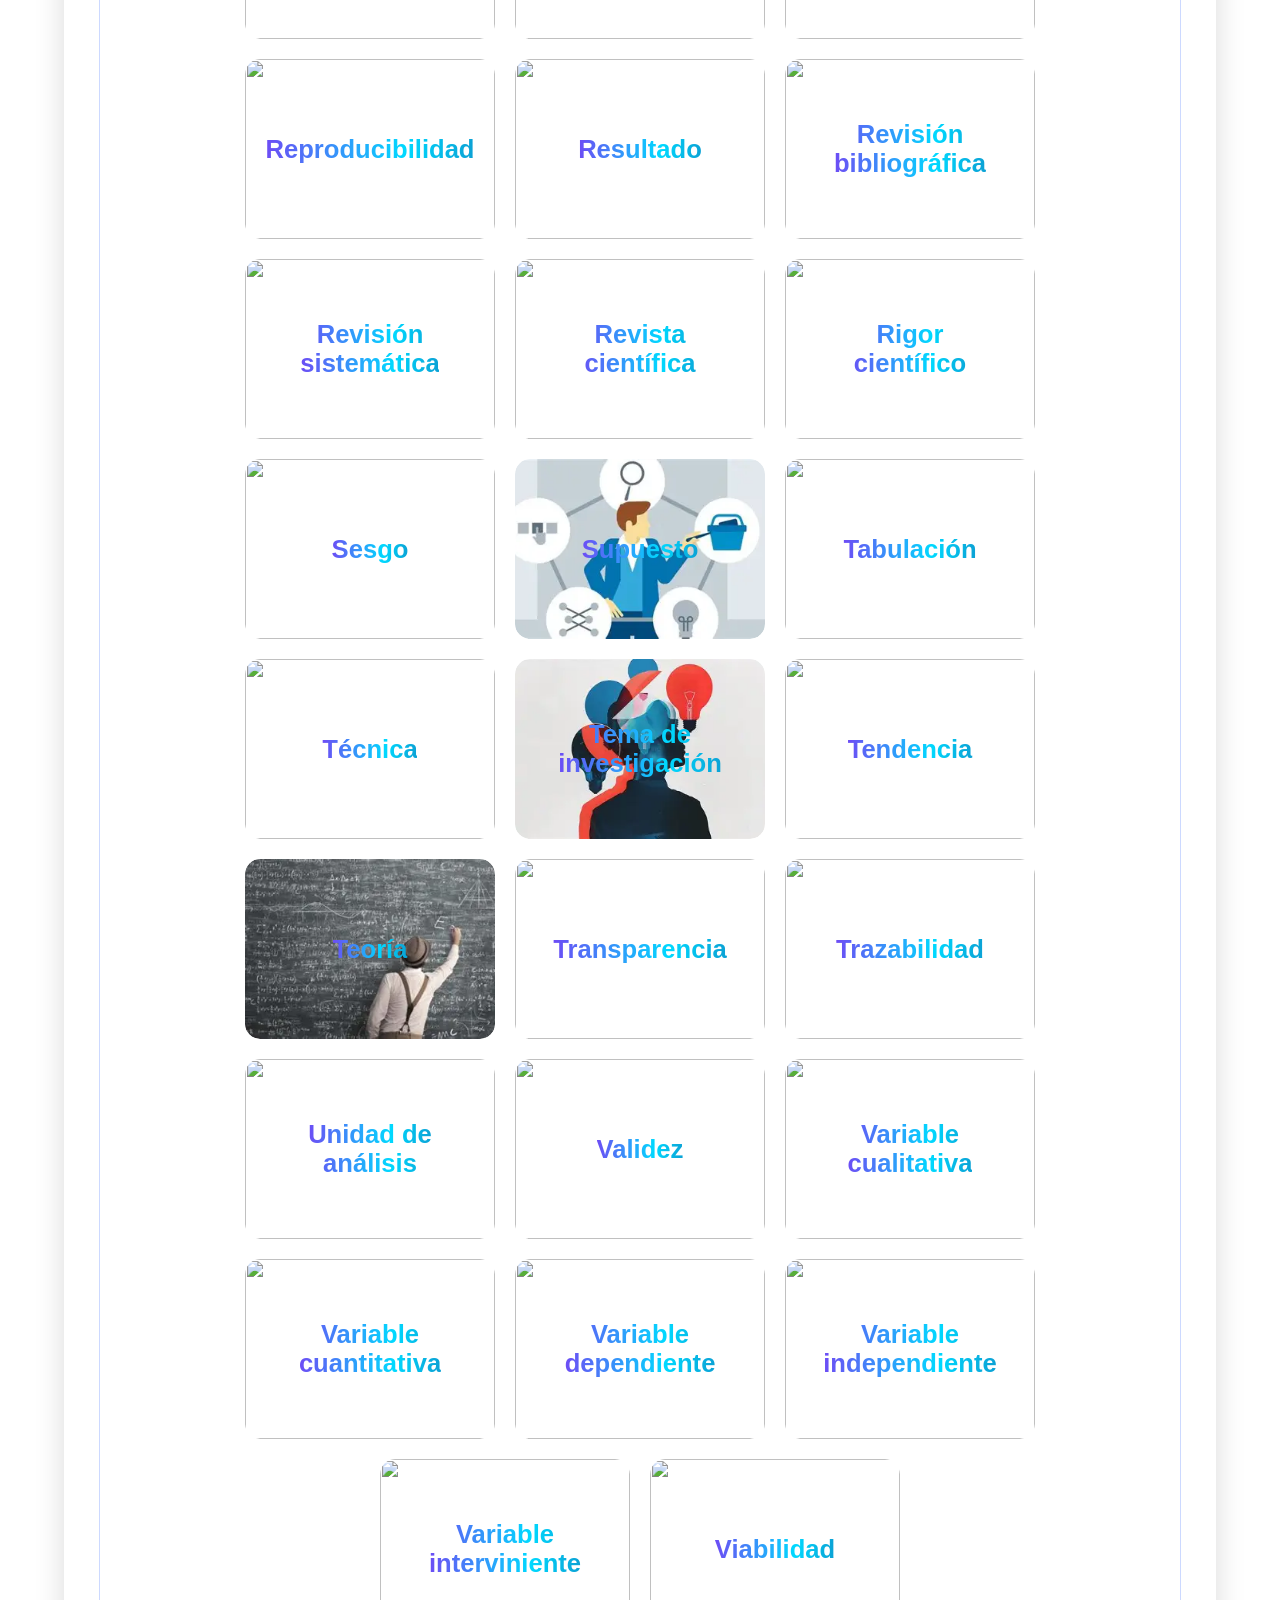
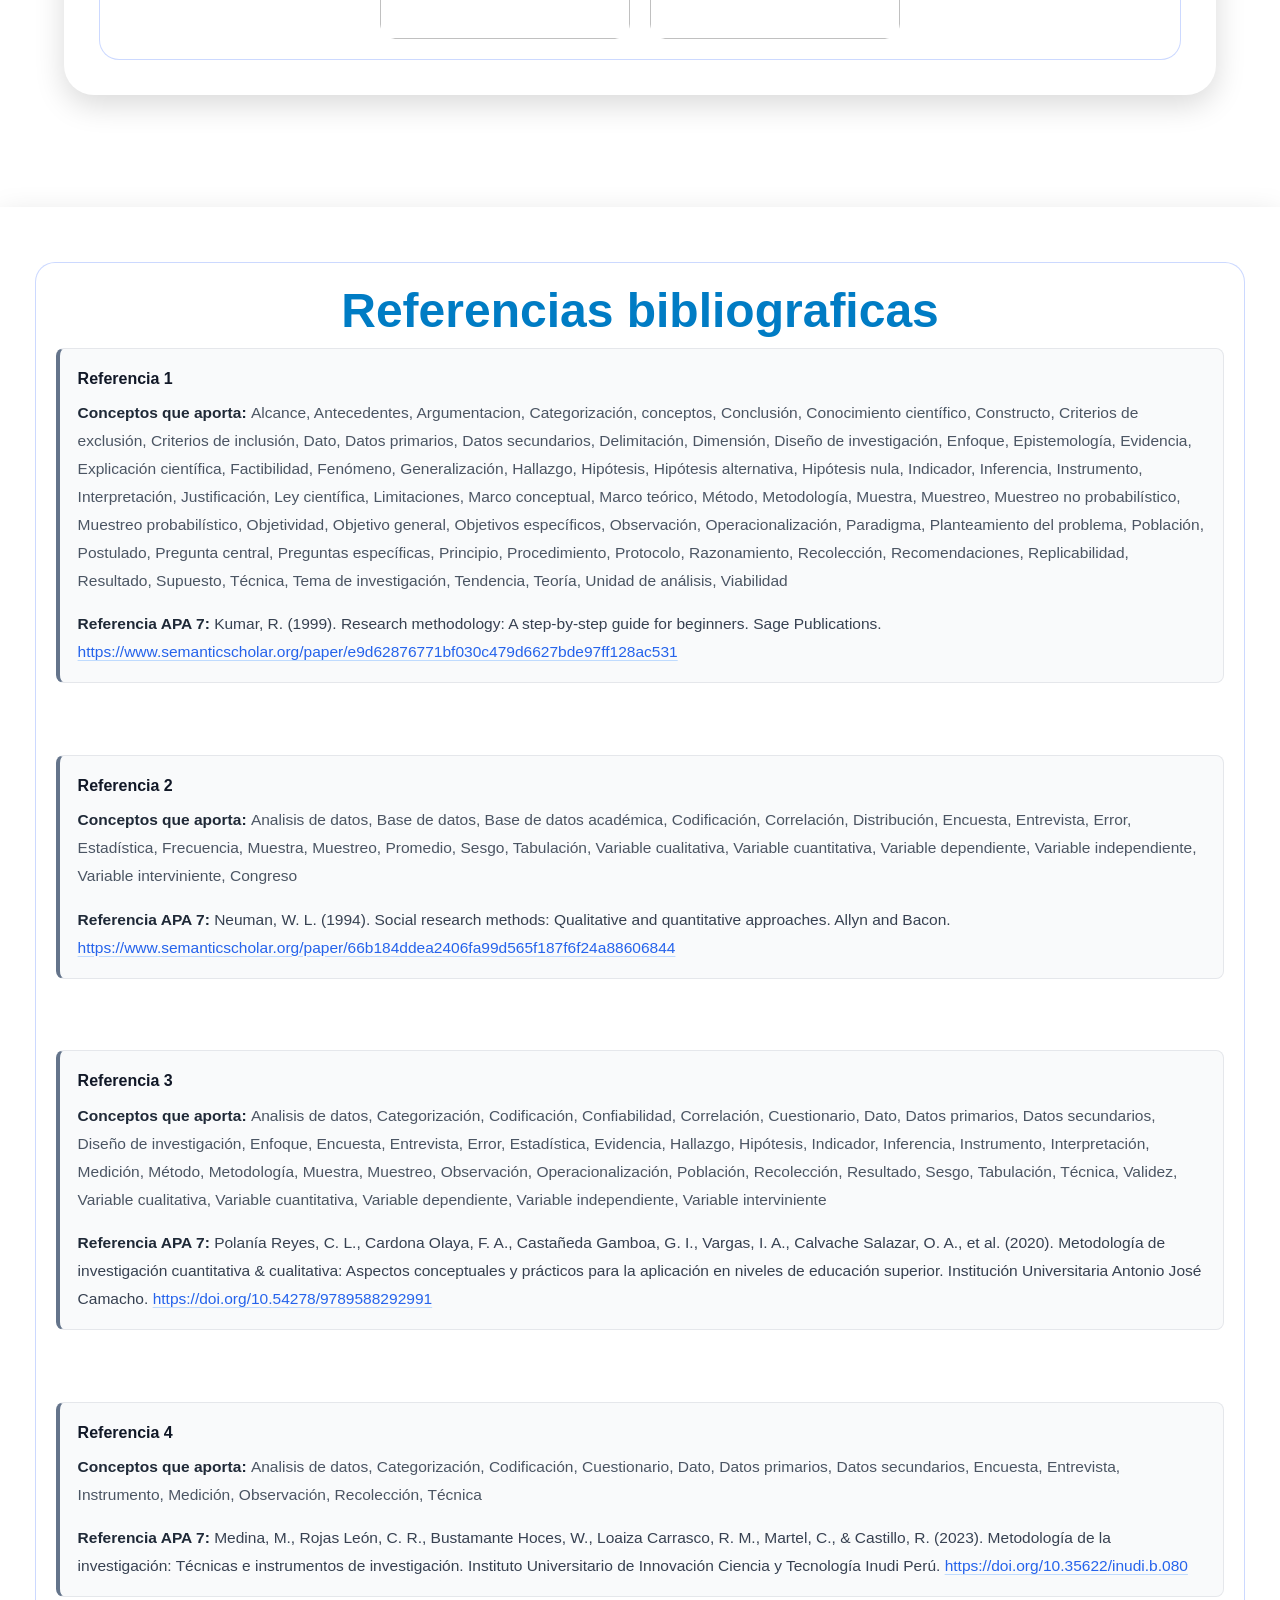
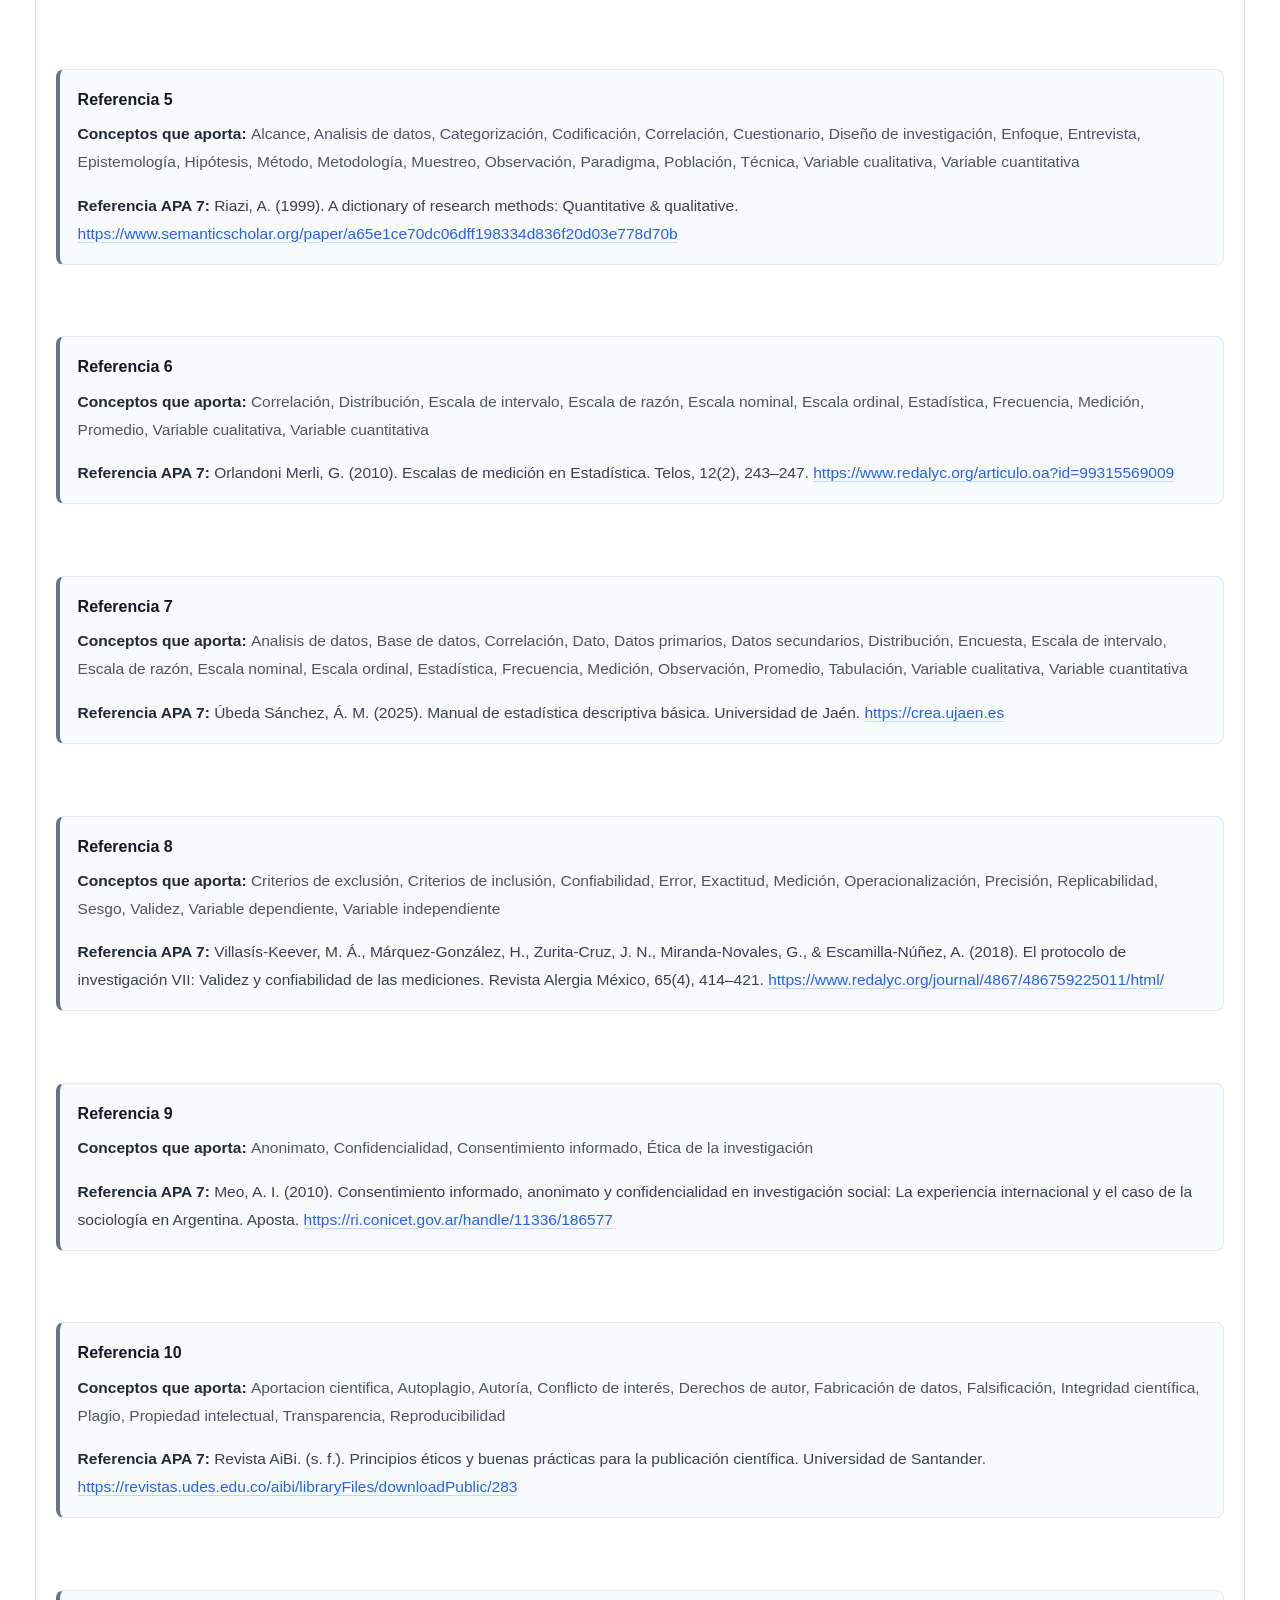
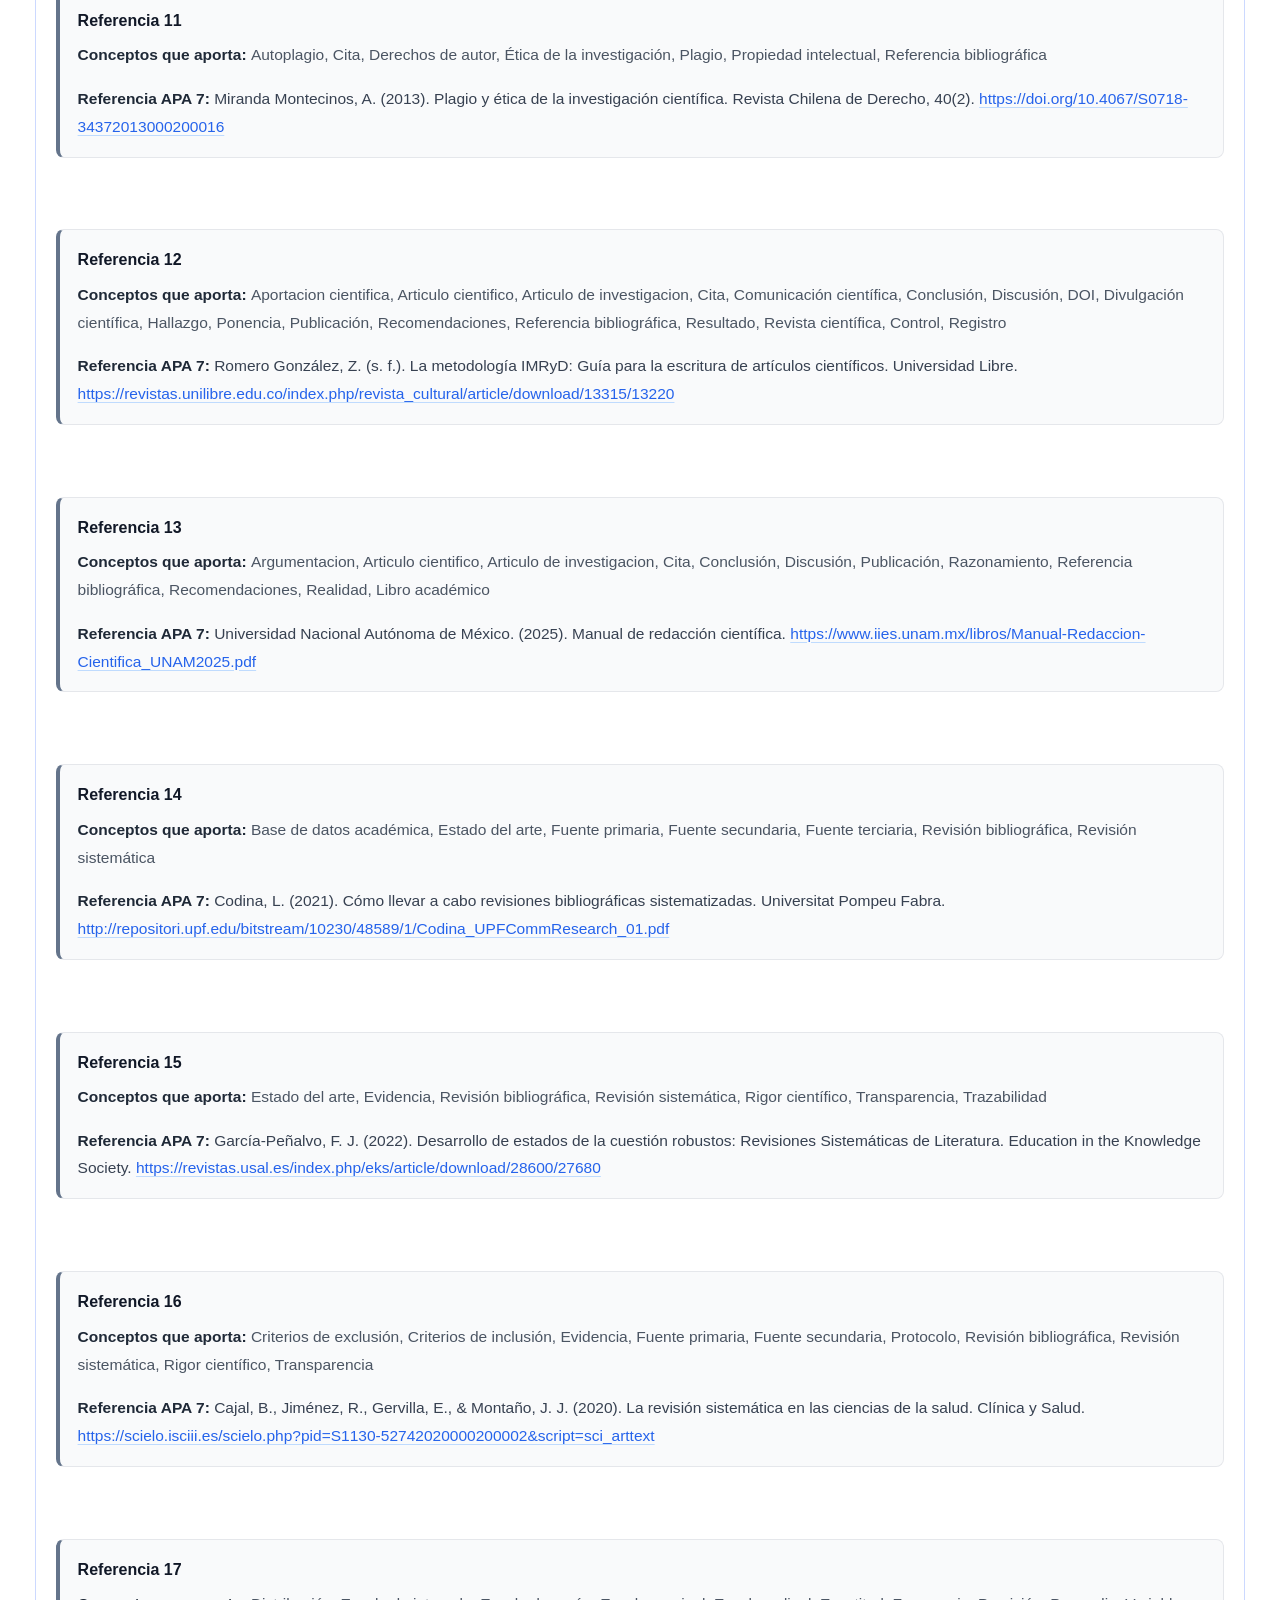
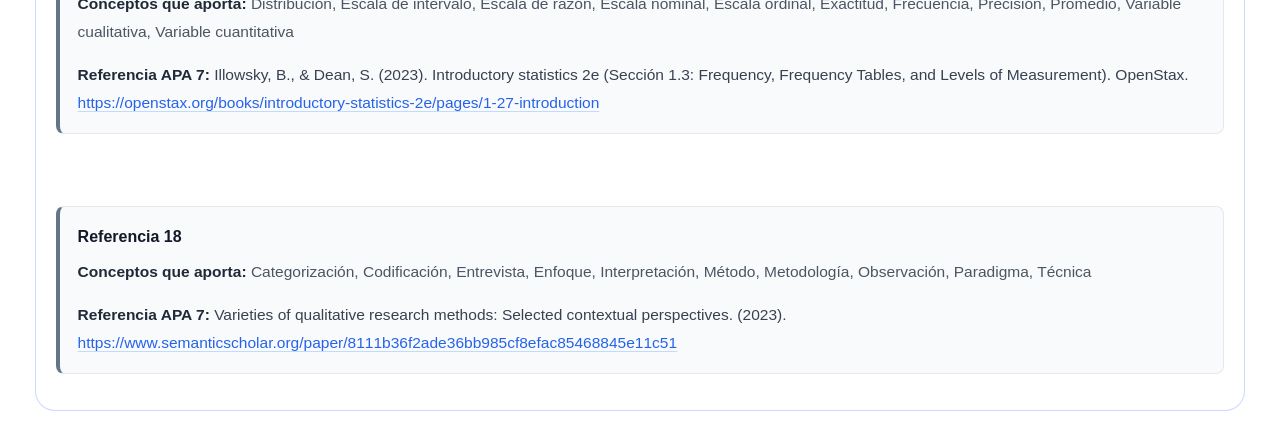
==== commit ae0d7541: "Better title" ====
--- a/index.html
+++ b/index.html
@@ -72,7 +72,7 @@
     
     <section class="container-content" style="border-radius: 0;" id="referencias">
         <div class="card">
-            <h2>Referencias APA 7</h2>
+            <h2>Referencias bibliograficas</h2>
 
             <div id="lista-referencias" class="lista-referencias">
                 <p class="referencias-cargando">Cargando referencias...</p>
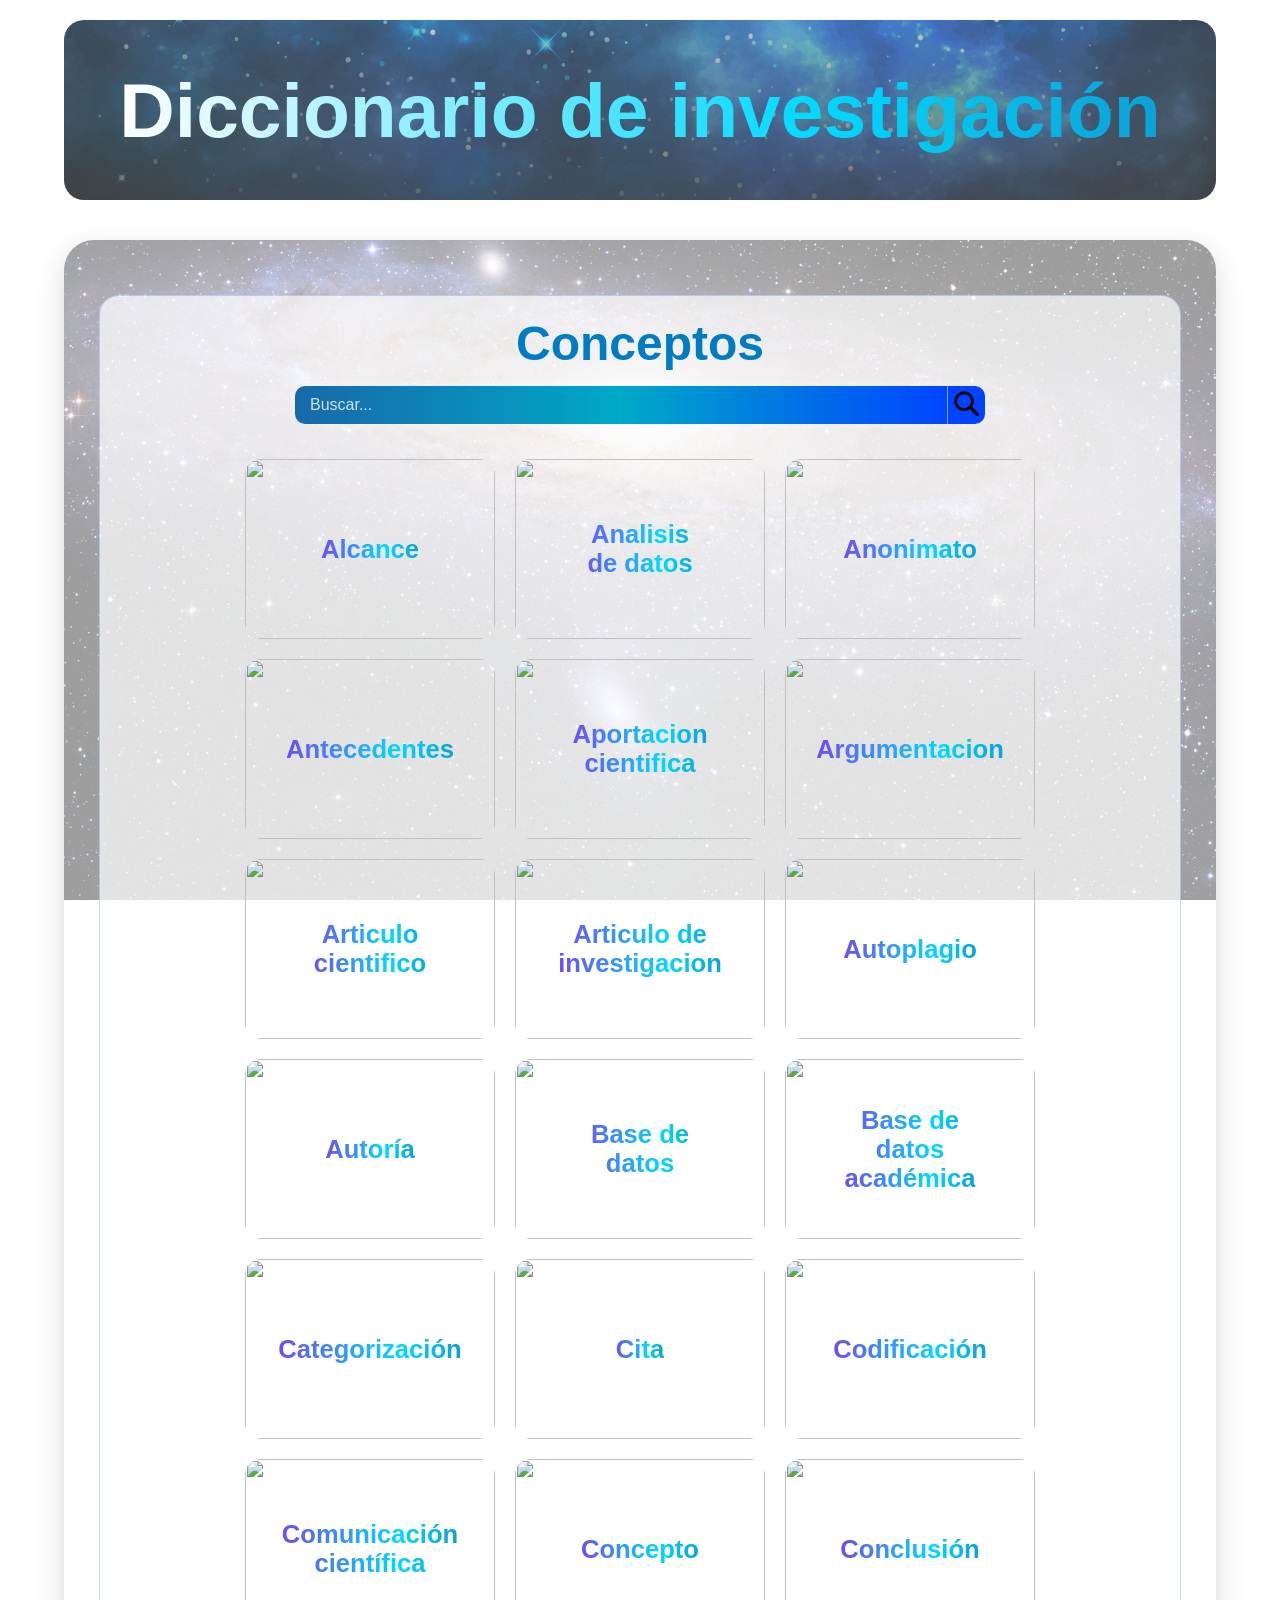
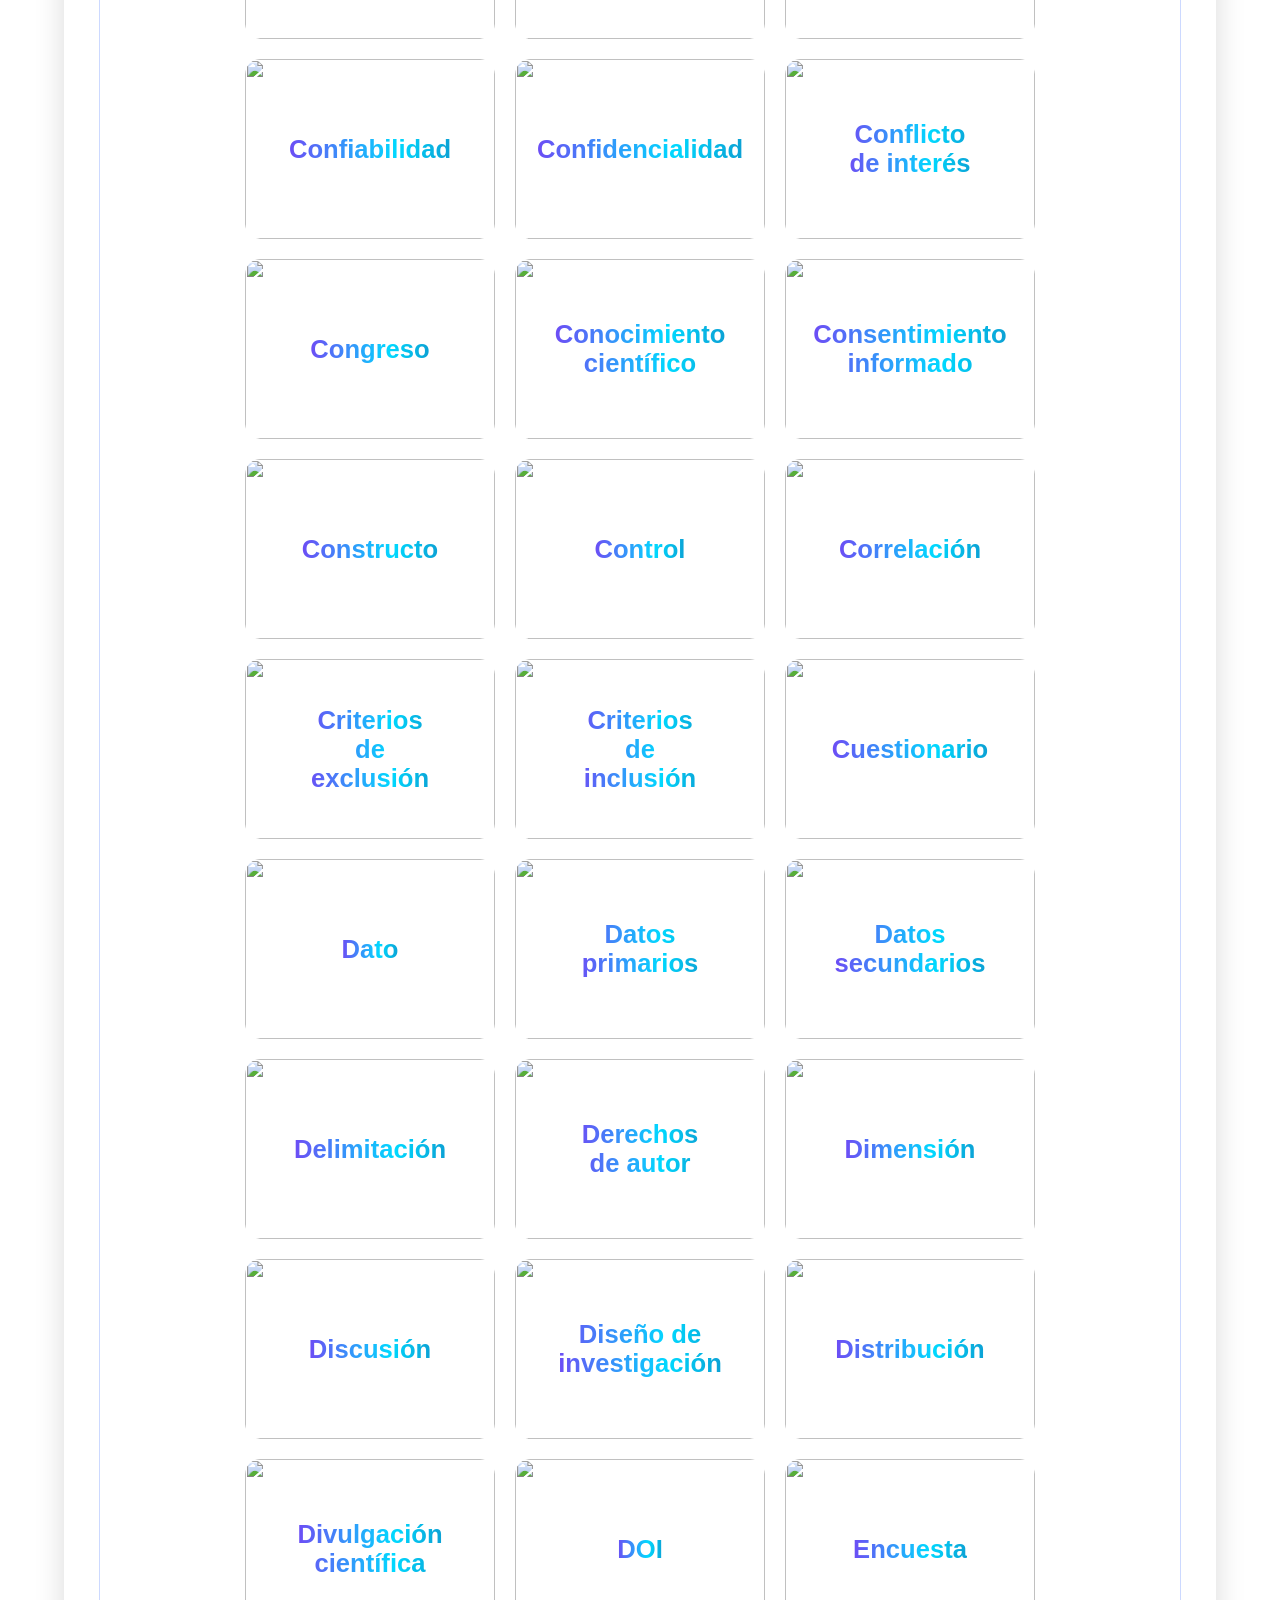
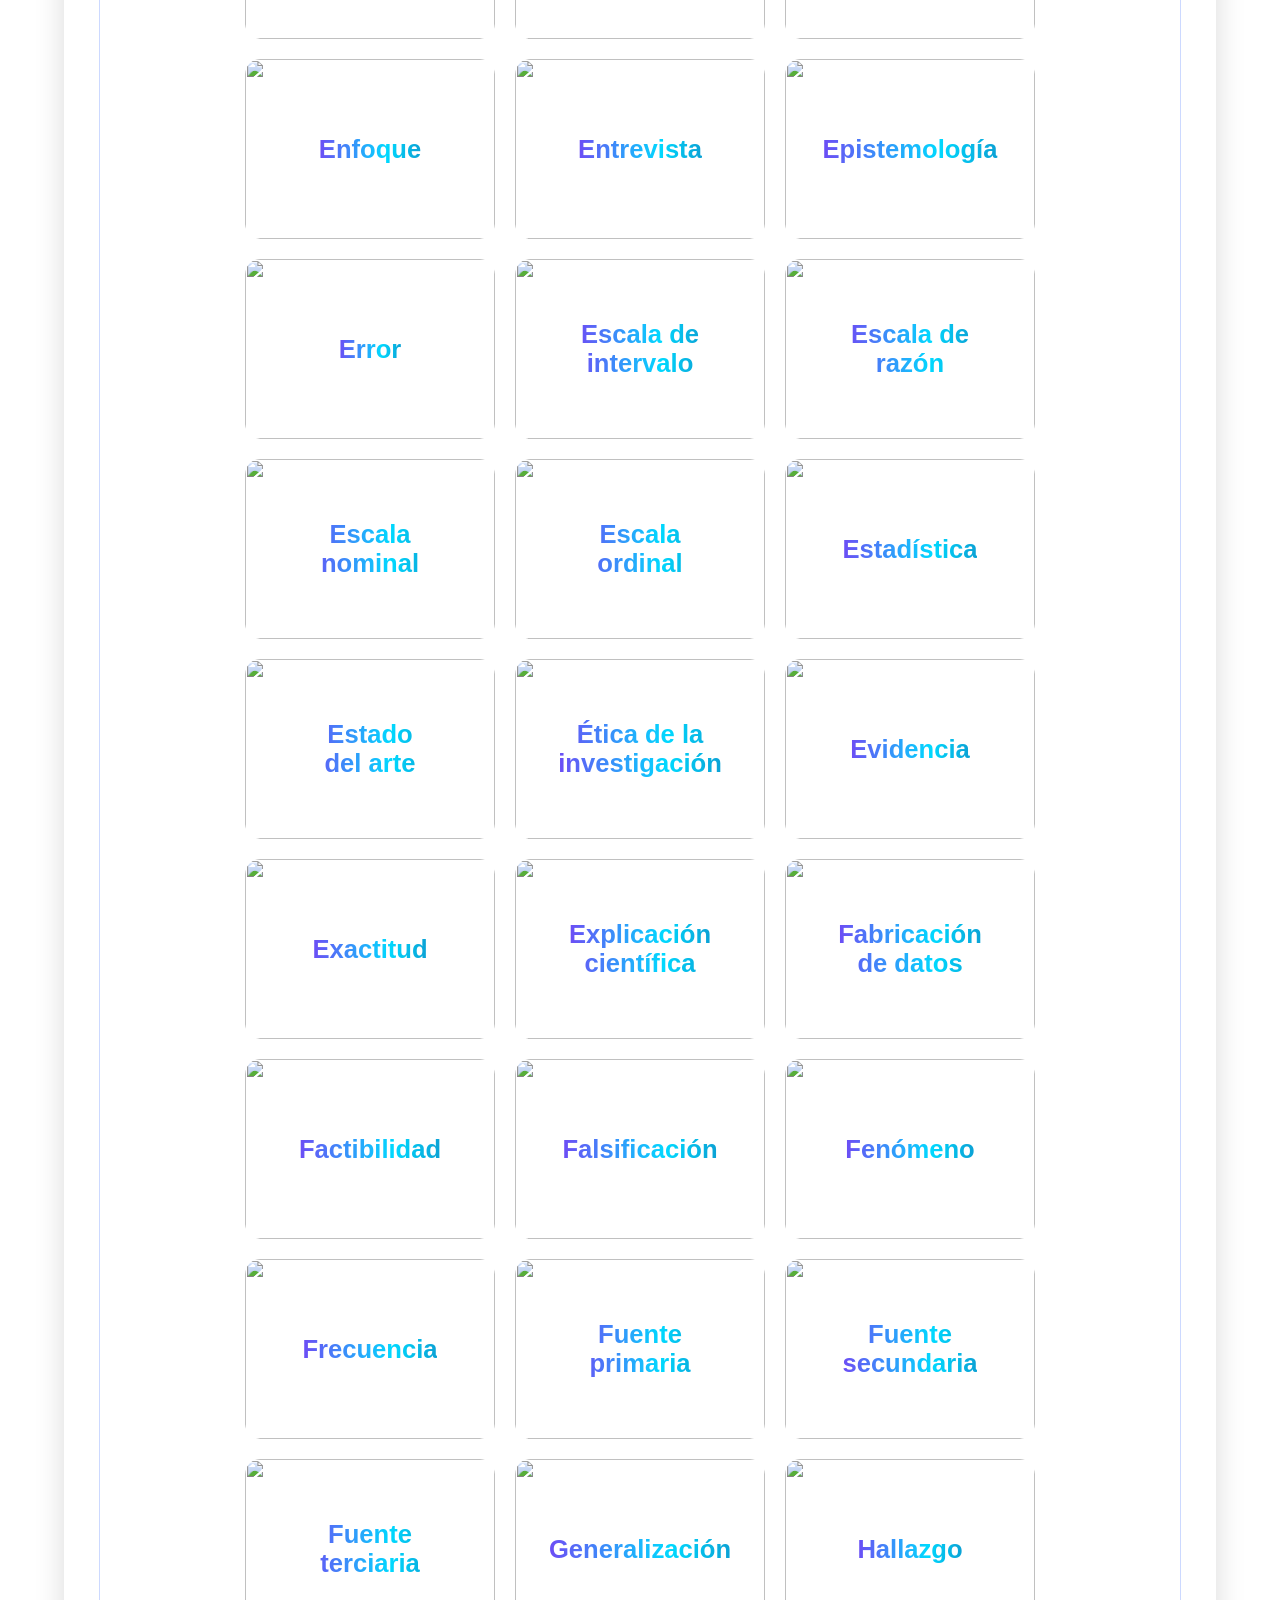
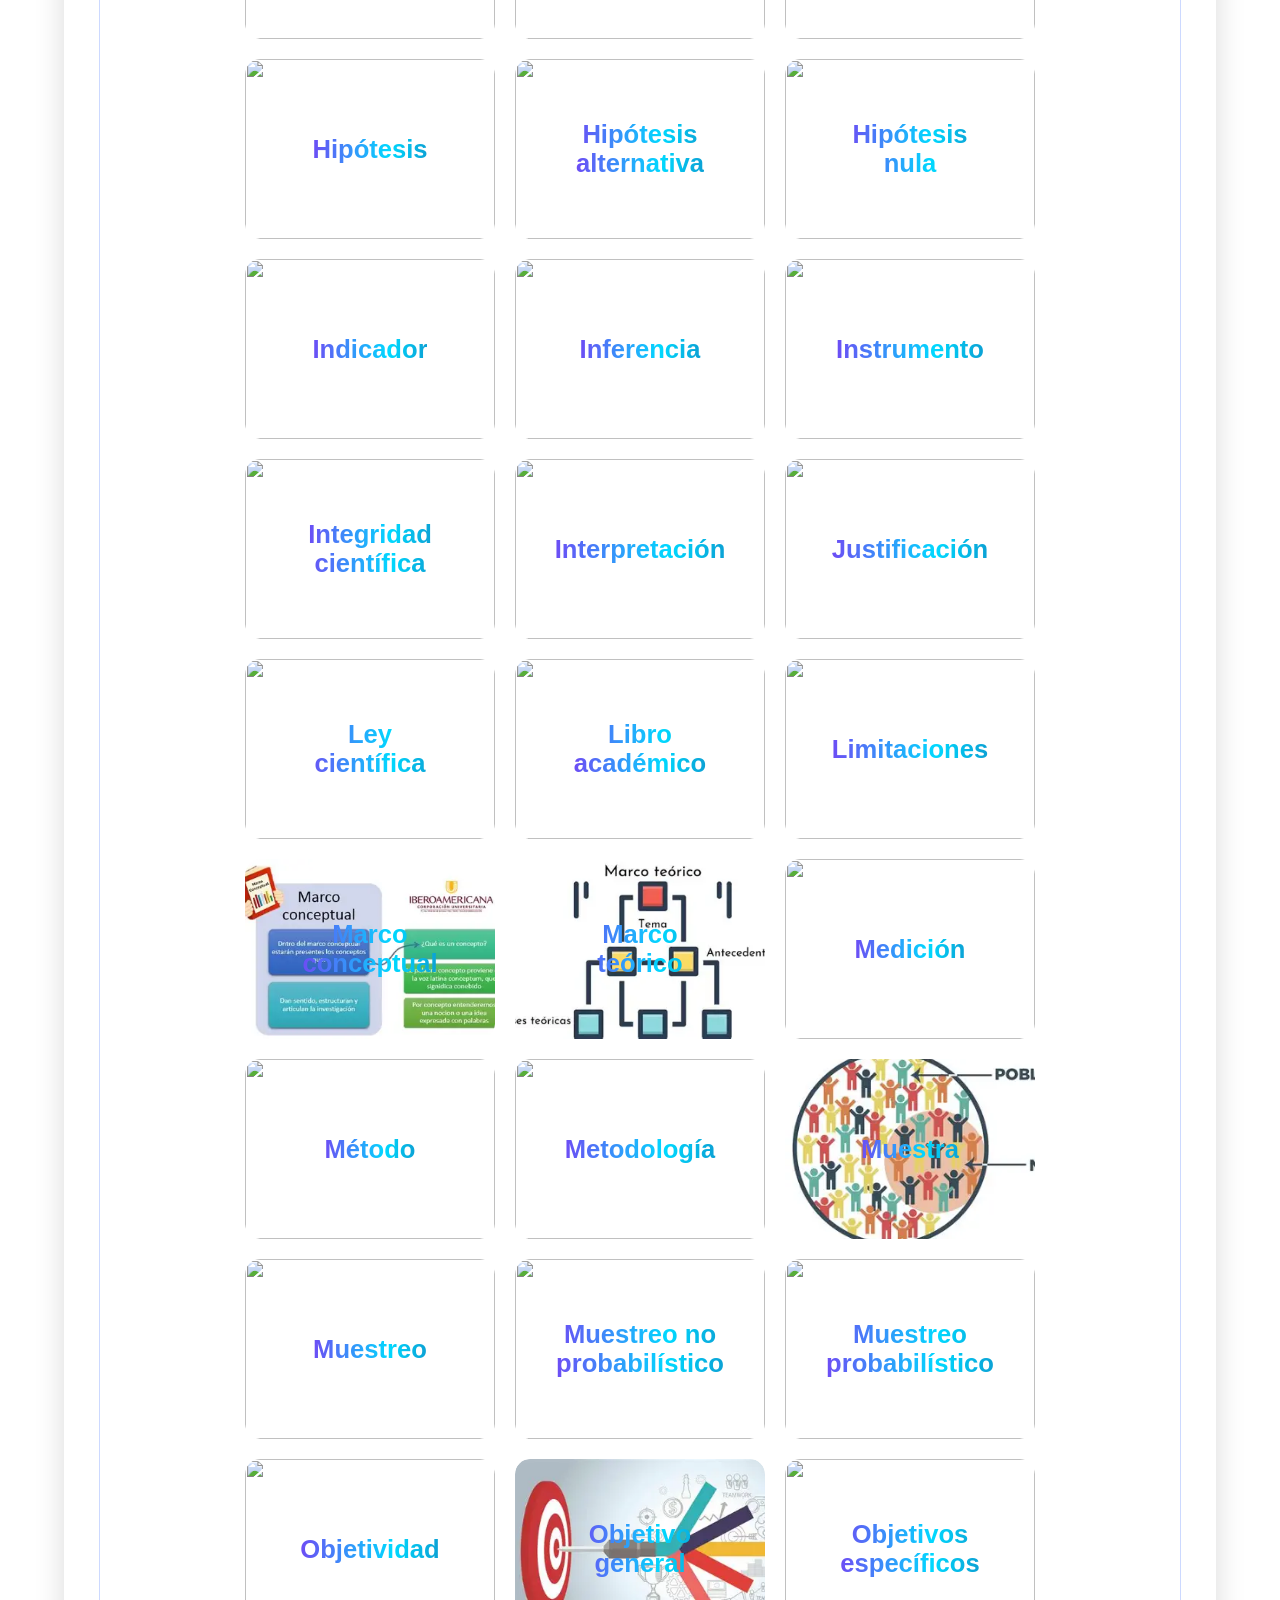
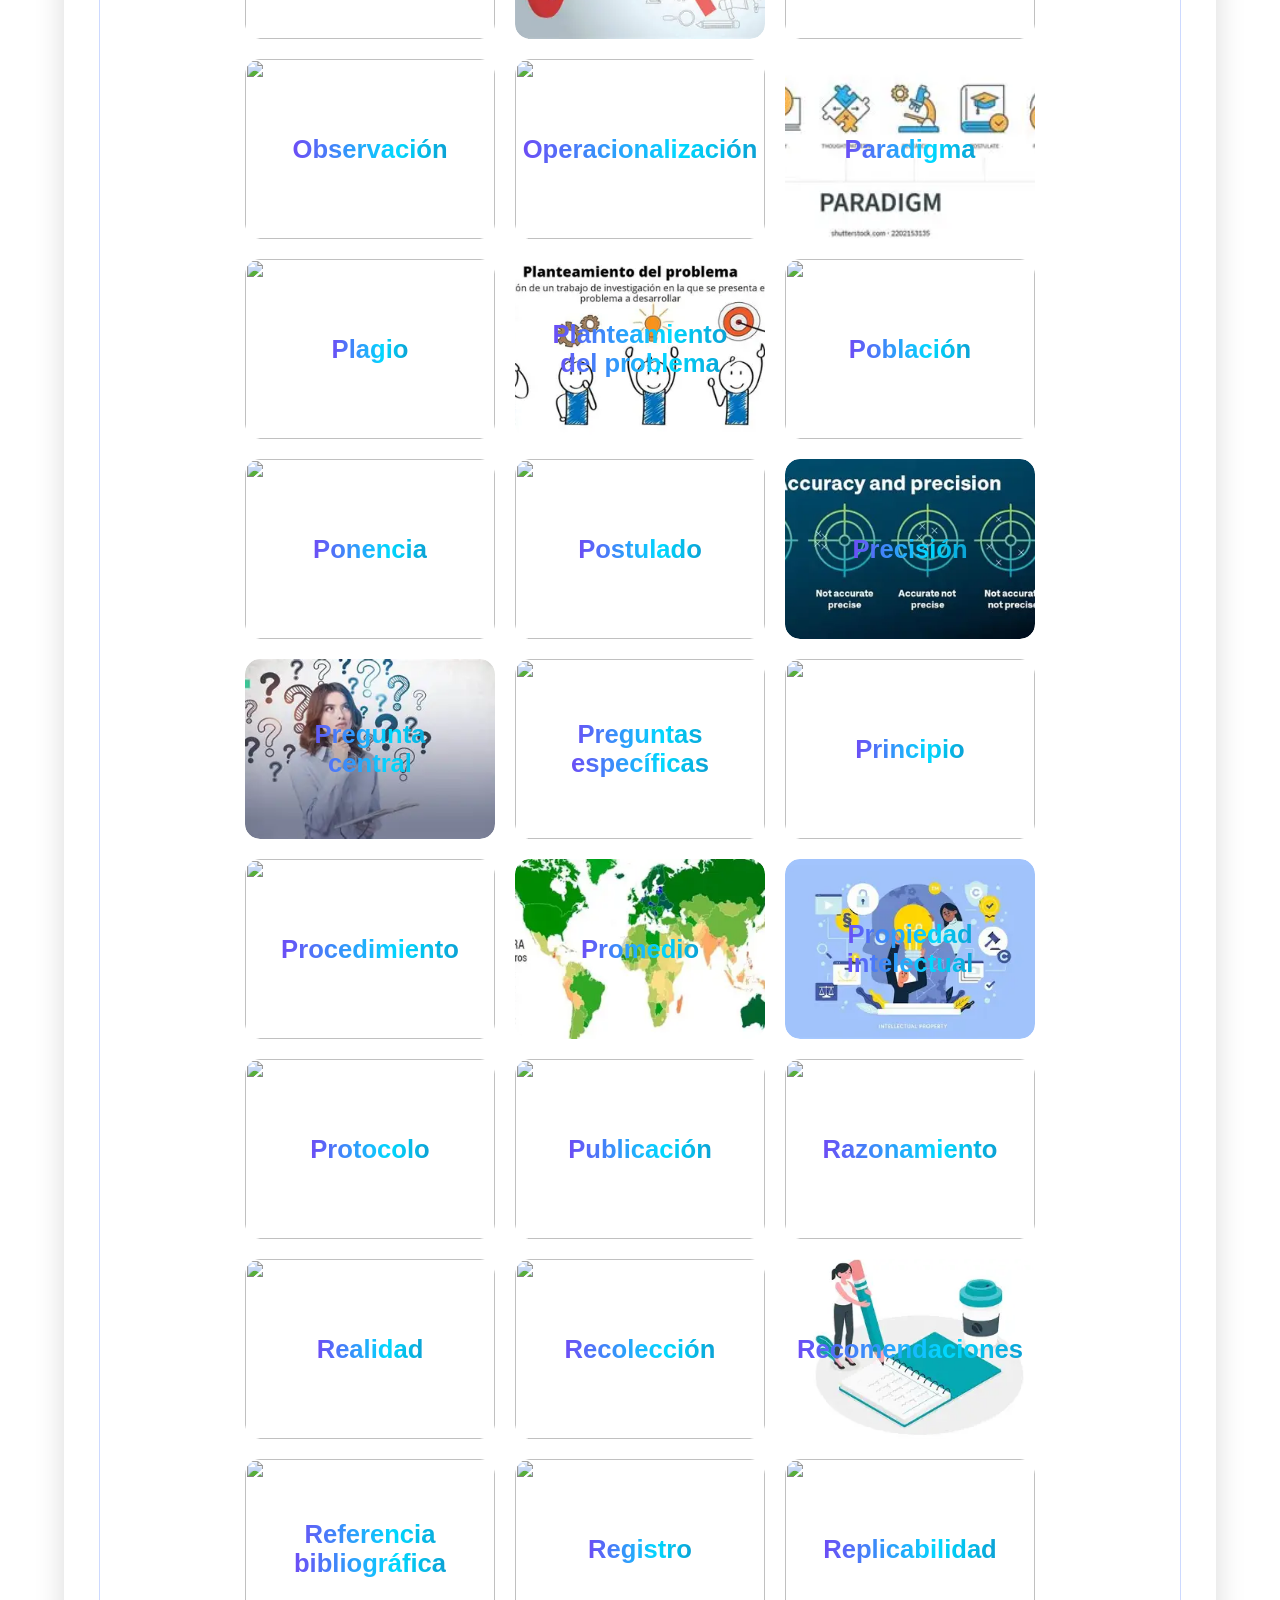
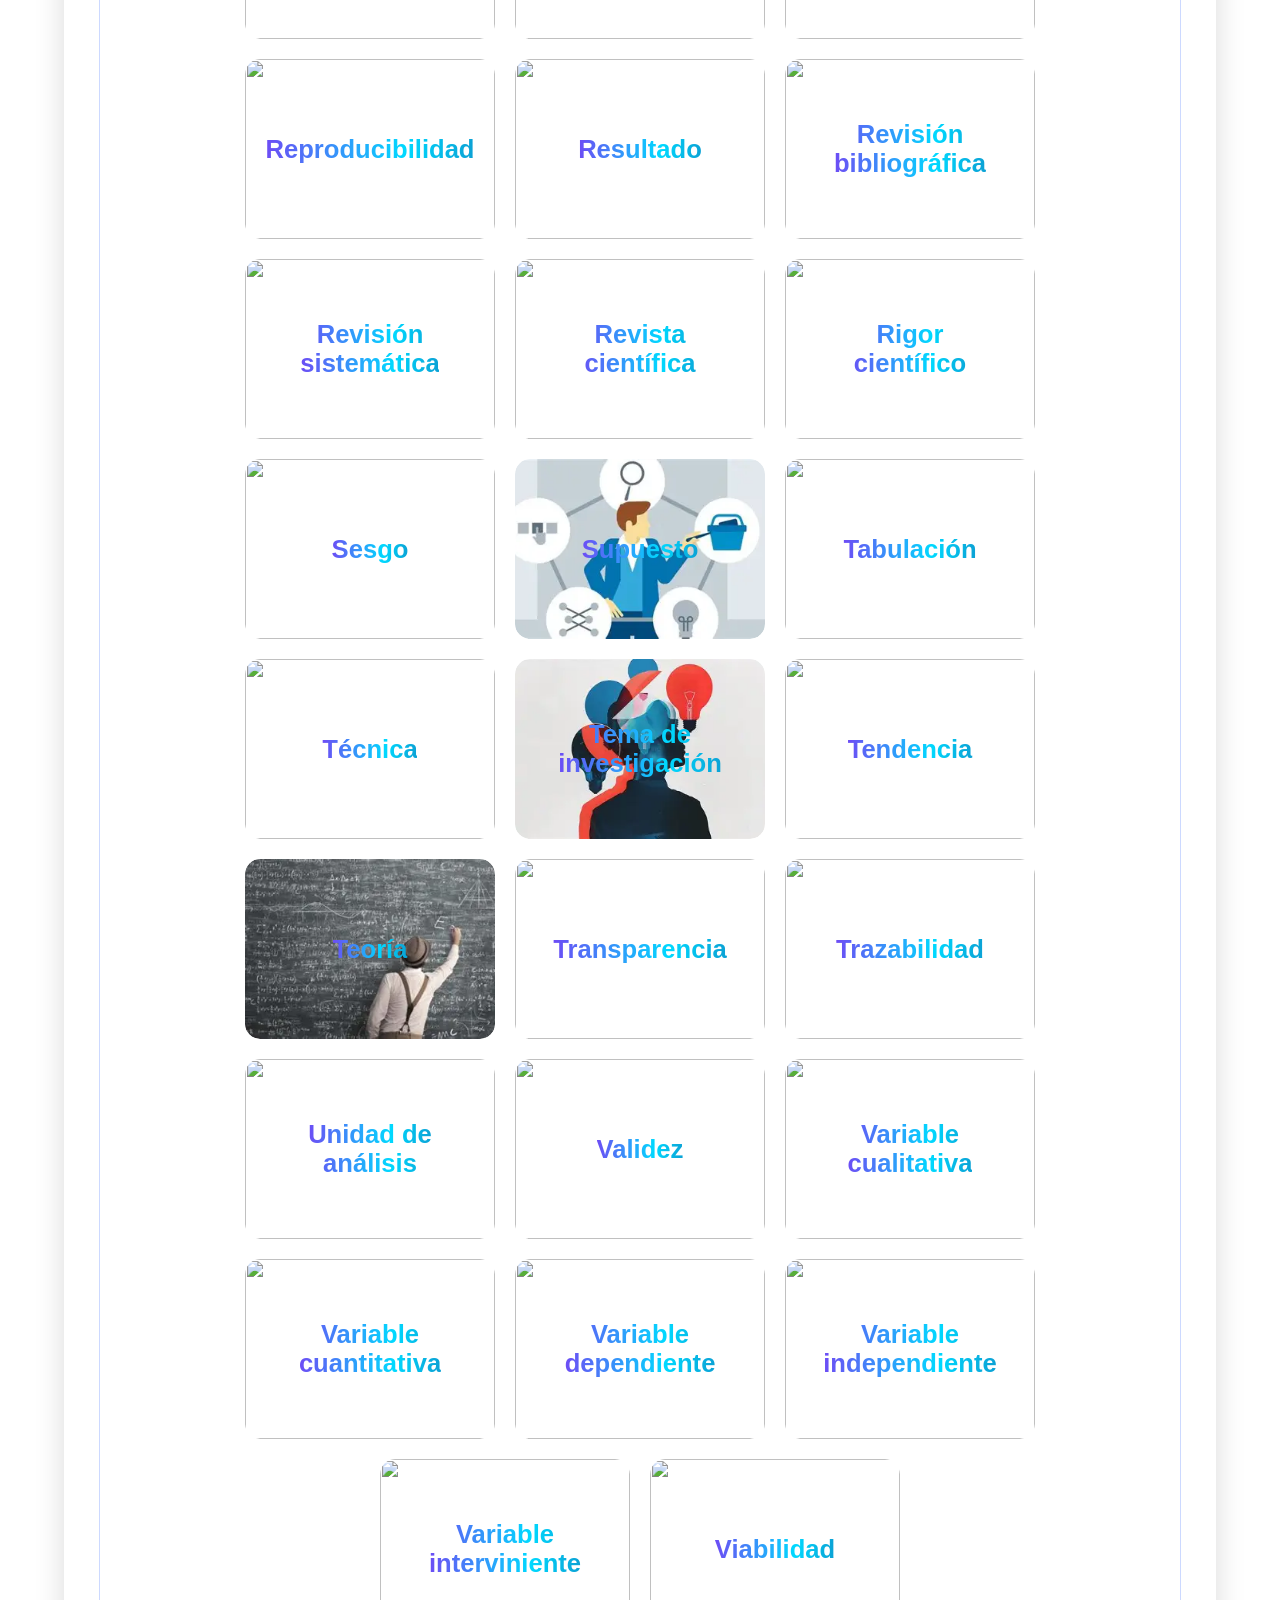
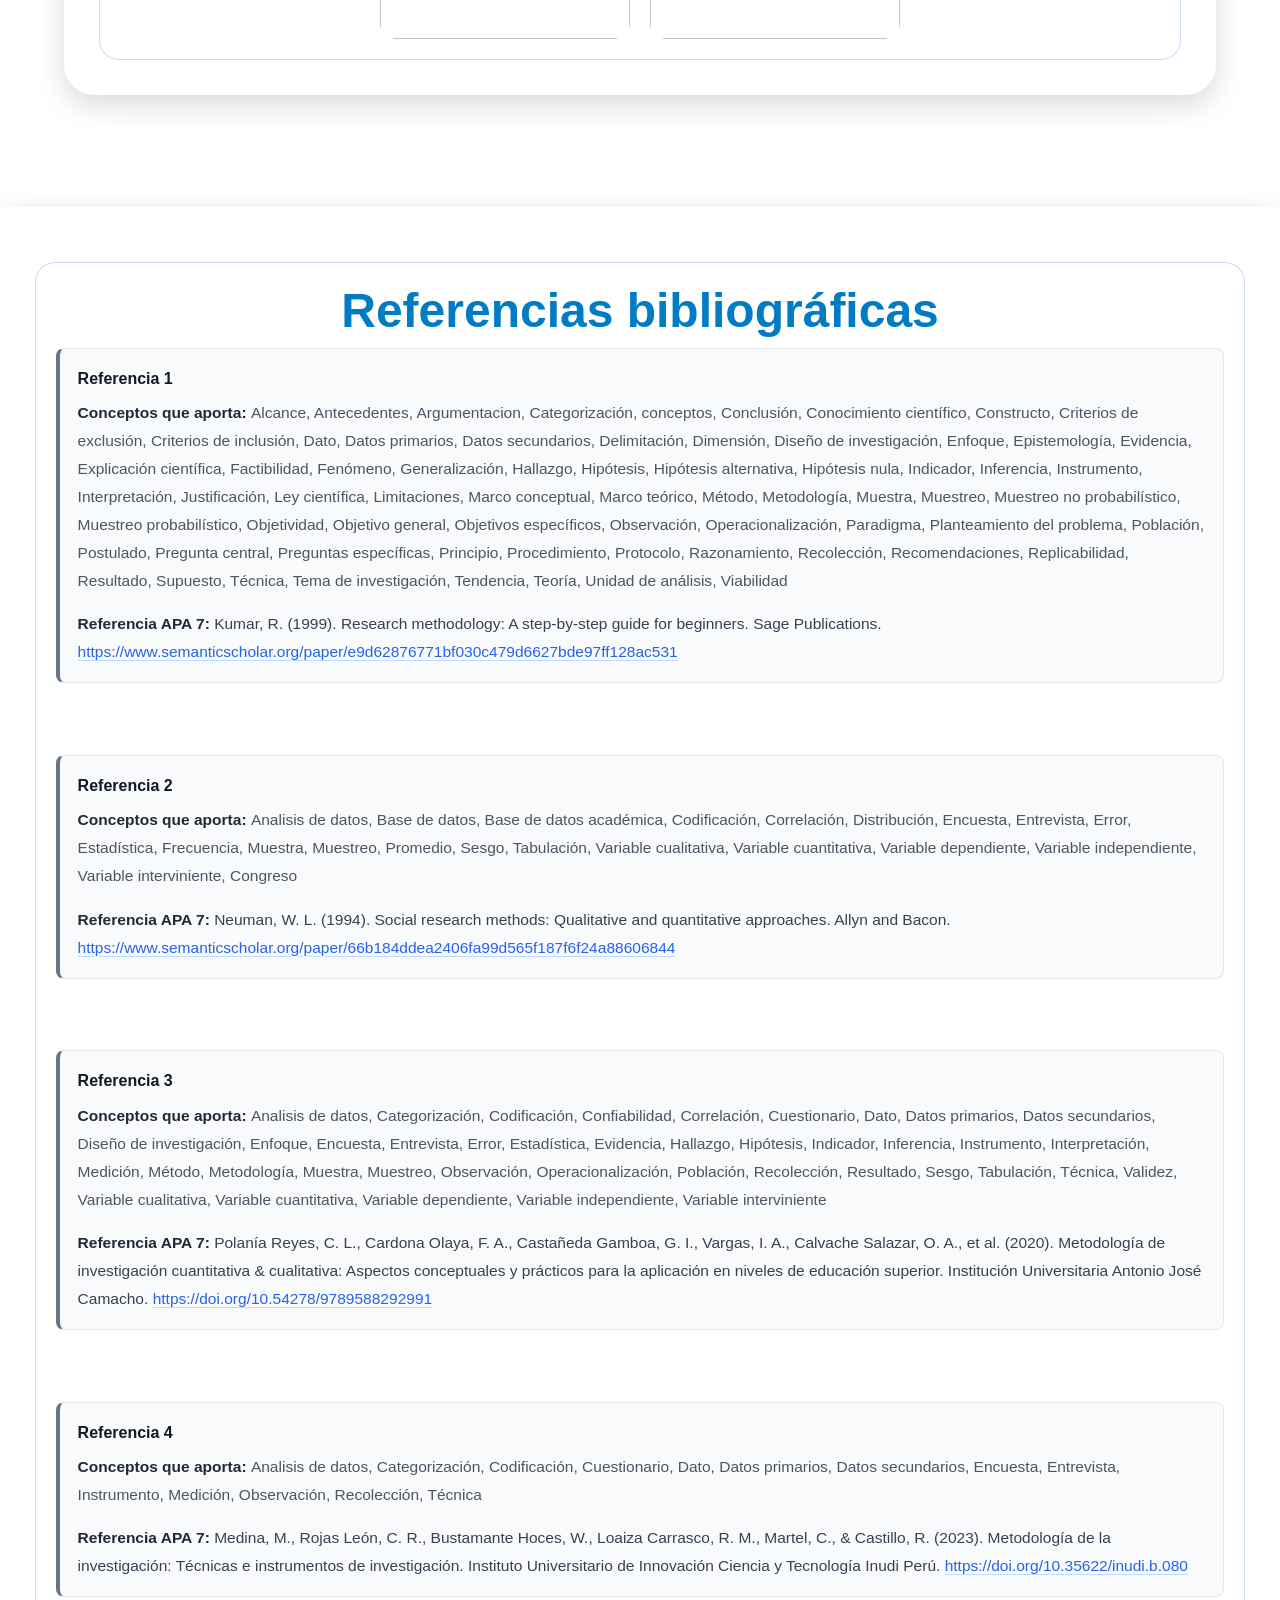
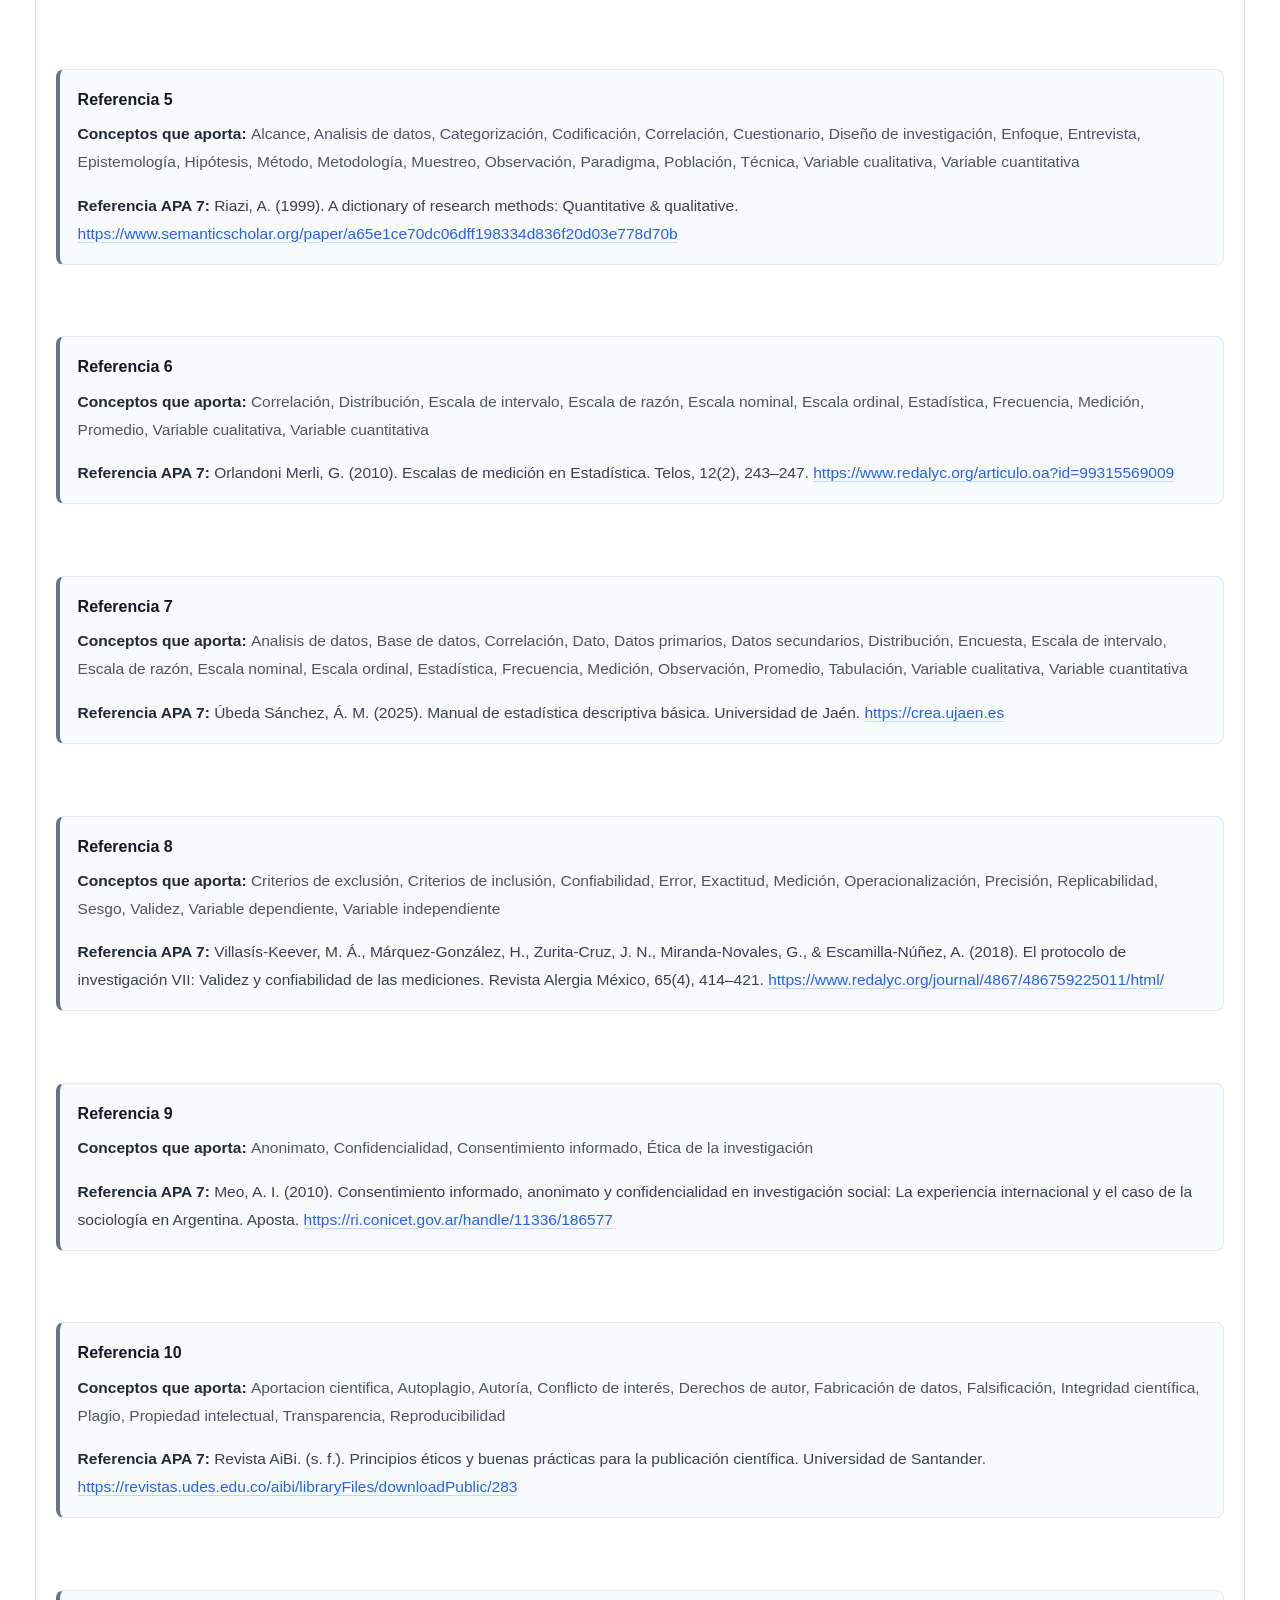
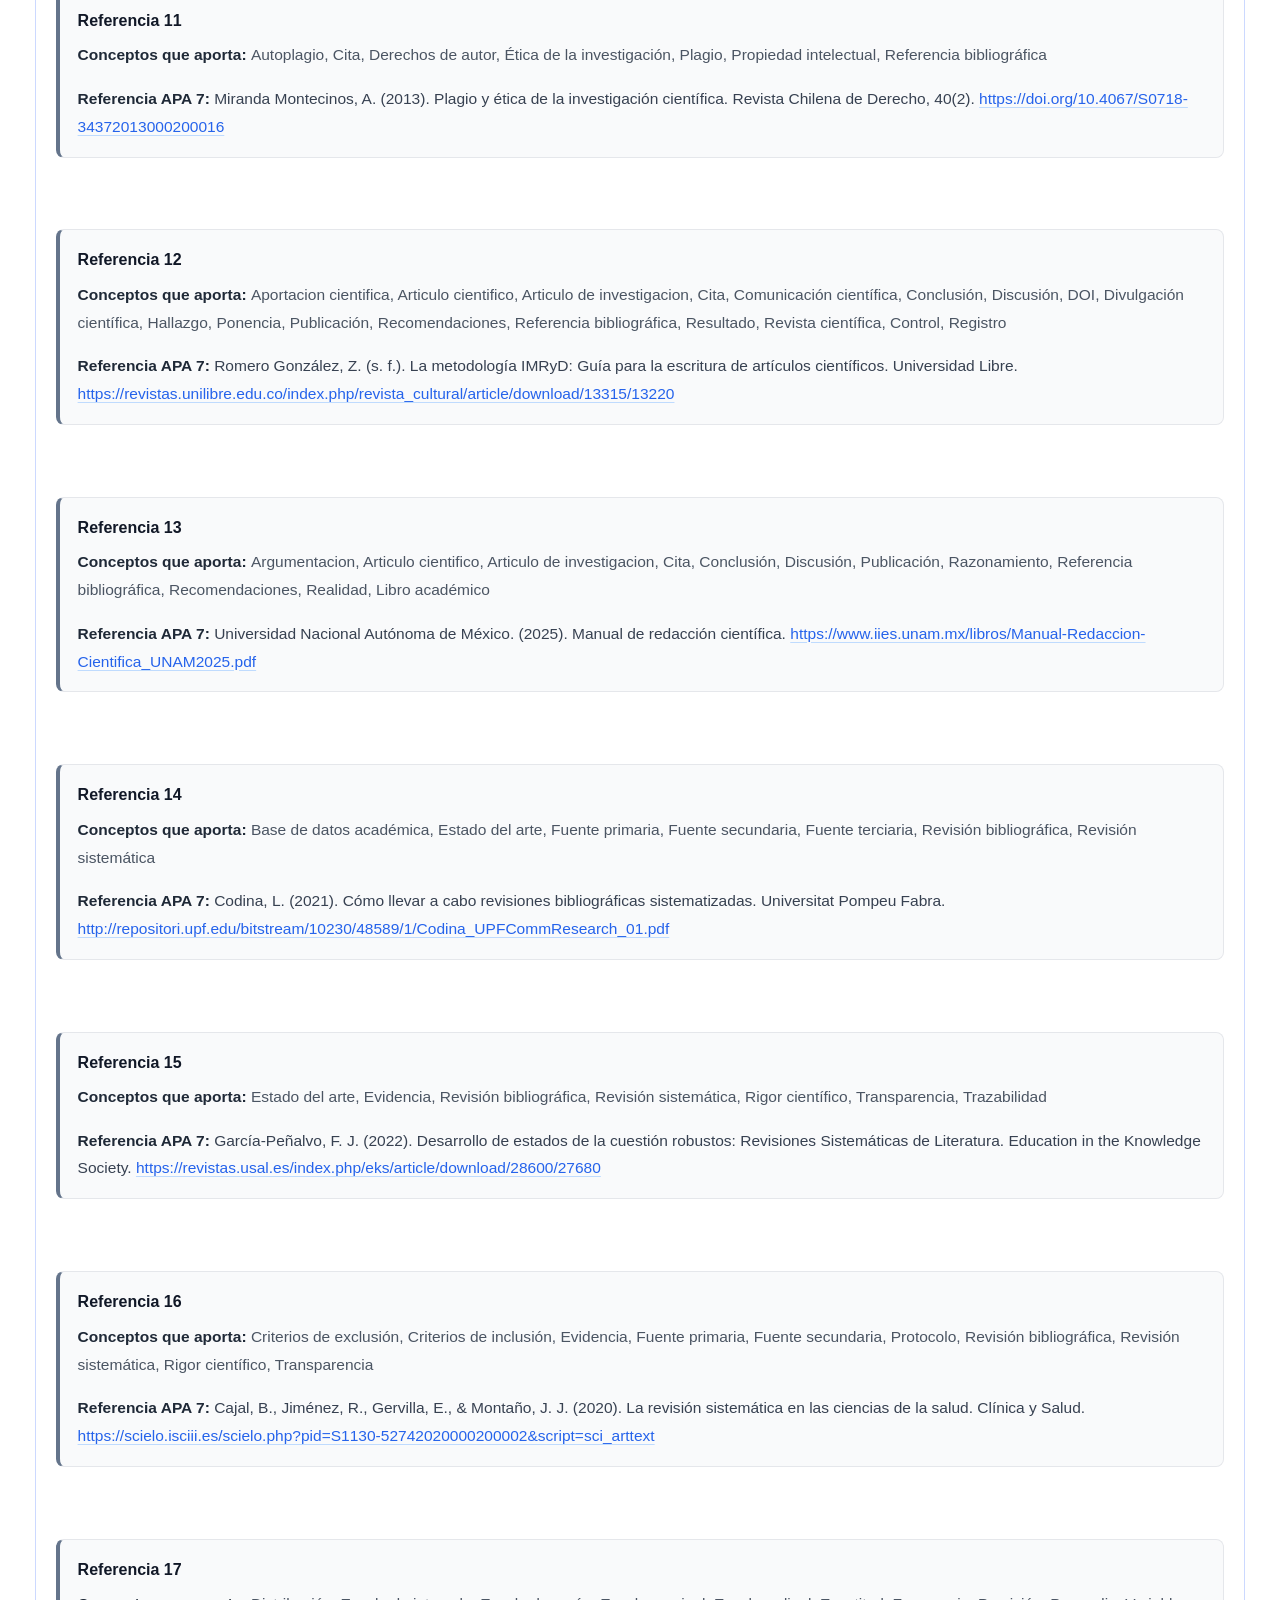
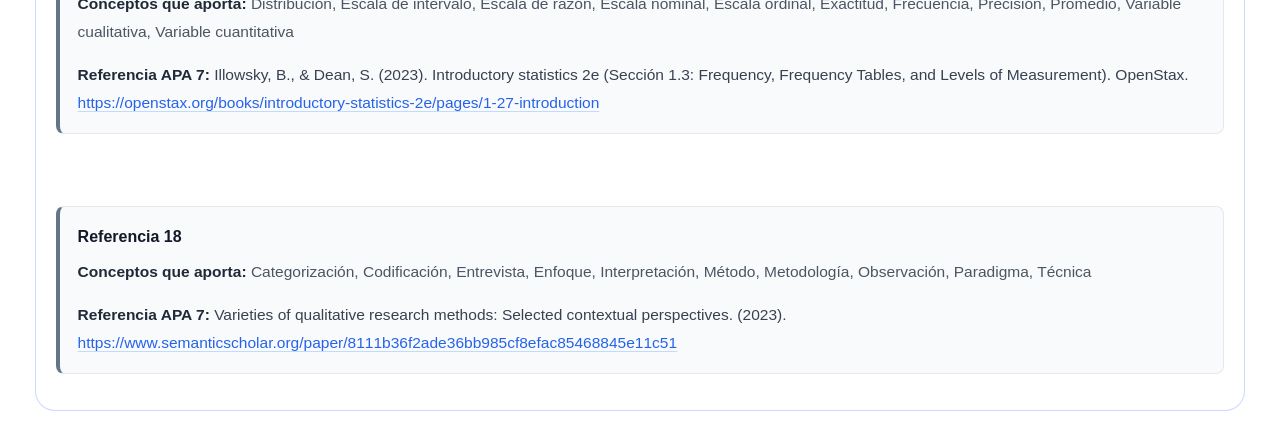
==== commit 63eb3a1f: "me falto el acento papu" ====
--- a/index.html
+++ b/index.html
@@ -72,7 +72,7 @@
     
     <section class="container-content" style="border-radius: 0;" id="referencias">
         <div class="card">
-            <h2>Referencias bibliograficas</h2>
+            <h2>Referencias bibliográficas</h2>
 
             <div id="lista-referencias" class="lista-referencias">
                 <p class="referencias-cargando">Cargando referencias...</p>
